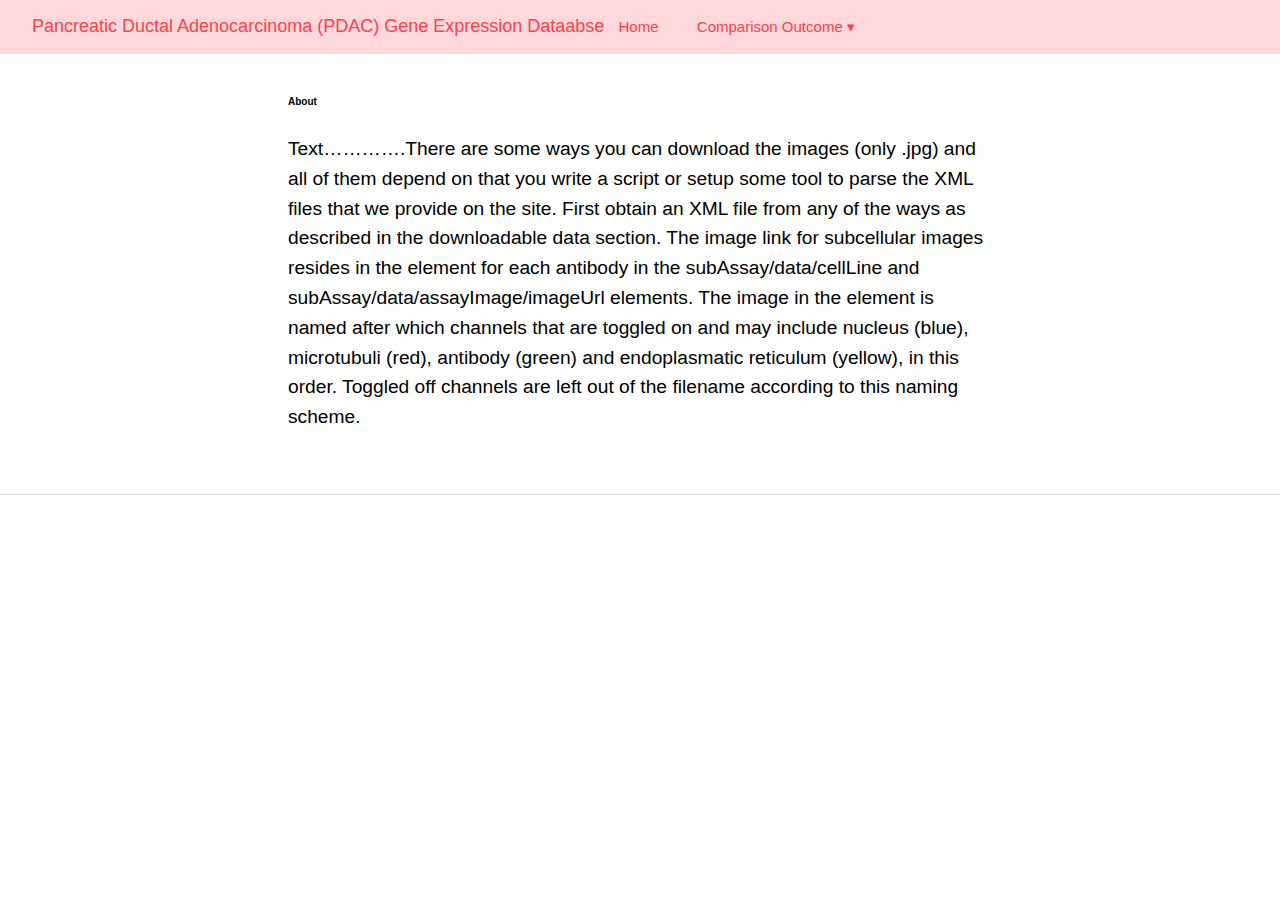
==== index.html @ 419b95de "da" ====
<!DOCTYPE html>

<html xmlns="http://www.w3.org/1999/xhtml" lang="" xml:lang="">

<head>
  <meta charset="utf-8"/>
  <meta name="viewport" content="width=device-width, initial-scale=1"/>
  <meta http-equiv="X-UA-Compatible" content="IE=Edge,chrome=1"/>
  <meta name="generator" content="distill" />

  <style type="text/css">
  /* Hide doc at startup (prevent jankiness while JS renders/transforms) */
  body {
    visibility: hidden;
  }
  </style>

 <!--radix_placeholder_import_source-->
 <!--/radix_placeholder_import_source-->

<style type="text/css">code{white-space: pre;}</style>
<style type="text/css" data-origin="pandoc">
code.sourceCode > span { display: inline-block; line-height: 1.25; }
code.sourceCode > span { color: inherit; text-decoration: inherit; }
code.sourceCode > span:empty { height: 1.2em; }
.sourceCode { overflow: visible; }
code.sourceCode { white-space: pre; position: relative; }
div.sourceCode { margin: 1em 0; }
pre.sourceCode { margin: 0; }
@media screen {
div.sourceCode { overflow: auto; }
}
@media print {
code.sourceCode { white-space: pre-wrap; }
code.sourceCode > span { text-indent: -5em; padding-left: 5em; }
}
pre.numberSource code
  { counter-reset: source-line 0; }
pre.numberSource code > span
  { position: relative; left: -4em; counter-increment: source-line; }
pre.numberSource code > span > a:first-child::before
  { content: counter(source-line);
    position: relative; left: -1em; text-align: right; vertical-align: baseline;
    border: none; display: inline-block;
    -webkit-touch-callout: none; -webkit-user-select: none;
    -khtml-user-select: none; -moz-user-select: none;
    -ms-user-select: none; user-select: none;
    padding: 0 4px; width: 4em;
    color: #aaaaaa;
  }
pre.numberSource { margin-left: 3em; border-left: 1px solid #aaaaaa;  padding-left: 4px; }
div.sourceCode
  {   }
@media screen {
code.sourceCode > span > a:first-child::before { text-decoration: underline; }
}
code span.al { color: #ad0000; } /* Alert */
code span.an { color: #5e5e5e; } /* Annotation */
code span.at { } /* Attribute */
code span.bn { color: #ad0000; } /* BaseN */
code span.bu { } /* BuiltIn */
code span.cf { color: #007ba5; } /* ControlFlow */
code span.ch { color: #20794d; } /* Char */
code span.cn { color: #8f5902; } /* Constant */
code span.co { color: #5e5e5e; } /* Comment */
code span.cv { color: #5e5e5e; font-style: italic; } /* CommentVar */
code span.do { color: #5e5e5e; font-style: italic; } /* Documentation */
code span.dt { color: #ad0000; } /* DataType */
code span.dv { color: #ad0000; } /* DecVal */
code span.er { color: #ad0000; } /* Error */
code span.ex { } /* Extension */
code span.fl { color: #ad0000; } /* Float */
code span.fu { color: #4758ab; } /* Function */
code span.im { } /* Import */
code span.in { color: #5e5e5e; } /* Information */
code span.kw { color: #007ba5; } /* Keyword */
code span.op { color: #5e5e5e; } /* Operator */
code span.ot { color: #007ba5; } /* Other */
code span.pp { color: #ad0000; } /* Preprocessor */
code span.sc { color: #5e5e5e; } /* SpecialChar */
code span.ss { color: #20794d; } /* SpecialString */
code span.st { color: #20794d; } /* String */
code span.va { color: #111111; } /* Variable */
code span.vs { color: #20794d; } /* VerbatimString */
code span.wa { color: #5e5e5e; font-style: italic; } /* Warning */
</style>


  <!--radix_placeholder_meta_tags-->
  <title>Pancreatic Ductal Adenocarcinoma (PDAC) Gene Expression Dataabse: About</title>
  
  <meta property="description" itemprop="description" content="Text.............There are some ways you can download the images (only .jpg) and all of them depend on that you write a script or setup some tool to parse the XML files that we provide on the site.&#10;First obtain an XML file from any of the ways as described in the downloadable data section. The image link for subcellular images resides in the element for each antibody in the subAssay/data/cellLine and subAssay/data/assayImage/imageUrl elements. The image in the element is named after which channels that are toggled on and may include nucleus (blue), microtubuli (red), antibody (green) and endoplasmatic reticulum (yellow), in this order. Toggled off channels are left out of the filename according to this naming scheme."/>
  
  
  
  <!--  https://developers.facebook.com/docs/sharing/webmasters#markup -->
  <meta property="og:title" content="Pancreatic Ductal Adenocarcinoma (PDAC) Gene Expression Dataabse: About"/>
  <meta property="og:type" content="article"/>
  <meta property="og:description" content="Text.............There are some ways you can download the images (only .jpg) and all of them depend on that you write a script or setup some tool to parse the XML files that we provide on the site.&#10;First obtain an XML file from any of the ways as described in the downloadable data section. The image link for subcellular images resides in the element for each antibody in the subAssay/data/cellLine and subAssay/data/assayImage/imageUrl elements. The image in the element is named after which channels that are toggled on and may include nucleus (blue), microtubuli (red), antibody (green) and endoplasmatic reticulum (yellow), in this order. Toggled off channels are left out of the filename according to this naming scheme."/>
  <meta property="og:locale" content="en_US"/>
  <meta property="og:site_name" content="Pancreatic Ductal Adenocarcinoma (PDAC) Gene Expression Dataabse"/>
  
  <!--  https://dev.twitter.com/cards/types/summary -->
  <meta property="twitter:card" content="summary"/>
  <meta property="twitter:title" content="Pancreatic Ductal Adenocarcinoma (PDAC) Gene Expression Dataabse: About"/>
  <meta property="twitter:description" content="Text.............There are some ways you can download the images (only .jpg) and all of them depend on that you write a script or setup some tool to parse the XML files that we provide on the site.&#10;First obtain an XML file from any of the ways as described in the downloadable data section. The image link for subcellular images resides in the element for each antibody in the subAssay/data/cellLine and subAssay/data/assayImage/imageUrl elements. The image in the element is named after which channels that are toggled on and may include nucleus (blue), microtubuli (red), antibody (green) and endoplasmatic reticulum (yellow), in this order. Toggled off channels are left out of the filename according to this naming scheme."/>
  
  <!--/radix_placeholder_meta_tags-->
  <!--radix_placeholder_rmarkdown_metadata-->
  
  <script type="text/json" id="radix-rmarkdown-metadata">
  {"type":"list","attributes":{"names":{"type":"character","attributes":{},"value":["title","output","description"]}},"value":[{"type":"character","attributes":{},"value":["About"]},{"type":"list","attributes":{"names":{"type":"character","attributes":{},"value":["html_document"]}},"value":[{"type":"list","attributes":{"names":{"type":"character","attributes":{},"value":["df_print"]}},"value":[{"type":"character","attributes":{},"value":["paged"]}]}]},{"type":"character","attributes":{},"value":["Text.............There are some ways you can download the images (only .jpg) and all of them depend on that you write a script or setup some tool to parse the XML files that we provide on the site.\nFirst obtain an XML file from any of the ways as described in the downloadable data section. The image link for subcellular images resides in the element for each antibody in the subAssay/data/cellLine and subAssay/data/assayImage/imageUrl elements. The image in the element is named after which channels that are toggled on and may include nucleus (blue), microtubuli (red), antibody (green) and endoplasmatic reticulum (yellow), in this order. Toggled off channels are left out of the filename according to this naming scheme.\n"]}]}
  </script>
  <!--/radix_placeholder_rmarkdown_metadata-->
  <!--radix_placeholder_navigation_in_header-->
  <meta name="distill:offset" content=""/>
  
  <script type="application/javascript">
  
    window.headroom_prevent_pin = false;
  
    window.document.addEventListener("DOMContentLoaded", function (event) {
  
      // initialize headroom for banner
      var header = $('header').get(0);
      var headerHeight = header.offsetHeight;
      var headroom = new Headroom(header, {
        tolerance: 5,
        onPin : function() {
          if (window.headroom_prevent_pin) {
            window.headroom_prevent_pin = false;
            headroom.unpin();
          }
        }
      });
      headroom.init();
      if(window.location.hash)
        headroom.unpin();
      $(header).addClass('headroom--transition');
  
      // offset scroll location for banner on hash change
      // (see: https://github.com/WickyNilliams/headroom.js/issues/38)
      window.addEventListener("hashchange", function(event) {
        window.scrollTo(0, window.pageYOffset - (headerHeight + 25));
      });
  
      // responsive menu
      $('.distill-site-header').each(function(i, val) {
        var topnav = $(this);
        var toggle = topnav.find('.nav-toggle');
        toggle.on('click', function() {
          topnav.toggleClass('responsive');
        });
      });
  
      // nav dropdowns
      $('.nav-dropbtn').click(function(e) {
        $(this).next('.nav-dropdown-content').toggleClass('nav-dropdown-active');
        $(this).parent().siblings('.nav-dropdown')
           .children('.nav-dropdown-content').removeClass('nav-dropdown-active');
      });
      $("body").click(function(e){
        $('.nav-dropdown-content').removeClass('nav-dropdown-active');
      });
      $(".nav-dropdown").click(function(e){
        e.stopPropagation();
      });
    });
  </script>
  
  <style type="text/css">
  
  /* Theme (user-documented overrideables for nav appearance) */
  
  .distill-site-nav {
    color: rgba(255, 255, 255, 0.8);
    background-color: #0F2E3D;
    font-size: 15px;
    font-weight: 300;
  }
  
  .distill-site-nav a {
    color: inherit;
    text-decoration: none;
  }
  
  .distill-site-nav a:hover {
    color: white;
  }
  
  @media print {
    .distill-site-nav {
      display: none;
    }
  }
  
  .distill-site-header {
  
  }
  
  .distill-site-footer {
  
  }
  
  
  /* Site Header */
  
  .distill-site-header {
    width: 100%;
    box-sizing: border-box;
    z-index: 3;
  }
  
  .distill-site-header .nav-left {
    display: inline-block;
    margin-left: 8px;
  }
  
  @media screen and (max-width: 768px) {
    .distill-site-header .nav-left {
      margin-left: 0;
    }
  }
  
  
  .distill-site-header .nav-right {
    float: right;
    margin-right: 8px;
  }
  
  .distill-site-header a,
  .distill-site-header .title {
    display: inline-block;
    text-align: center;
    padding: 14px 10px 14px 10px;
  }
  
  .distill-site-header .title {
    font-size: 18px;
    min-width: 150px;
  }
  
  .distill-site-header .logo {
    padding: 0;
  }
  
  .distill-site-header .logo img {
    display: none;
    max-height: 20px;
    width: auto;
    margin-bottom: -4px;
  }
  
  .distill-site-header .nav-image img {
    max-height: 18px;
    width: auto;
    display: inline-block;
    margin-bottom: -3px;
  }
  
  
  
  @media screen and (min-width: 1000px) {
    .distill-site-header .logo img {
      display: inline-block;
    }
    .distill-site-header .nav-left {
      margin-left: 20px;
    }
    .distill-site-header .nav-right {
      margin-right: 20px;
    }
    .distill-site-header .title {
      padding-left: 12px;
    }
  }
  
  
  .distill-site-header .nav-toggle {
    display: none;
  }
  
  .nav-dropdown {
    display: inline-block;
    position: relative;
  }
  
  .nav-dropdown .nav-dropbtn {
    border: none;
    outline: none;
    color: rgba(255, 255, 255, 0.8);
    padding: 16px 10px;
    background-color: transparent;
    font-family: inherit;
    font-size: inherit;
    font-weight: inherit;
    margin: 0;
    margin-top: 1px;
    z-index: 2;
  }
  
  .nav-dropdown-content {
    display: none;
    position: absolute;
    background-color: white;
    min-width: 200px;
    border: 1px solid rgba(0,0,0,0.15);
    border-radius: 4px;
    box-shadow: 0px 8px 16px 0px rgba(0,0,0,0.1);
    z-index: 1;
    margin-top: 2px;
    white-space: nowrap;
    padding-top: 4px;
    padding-bottom: 4px;
  }
  
  .nav-dropdown-content hr {
    margin-top: 4px;
    margin-bottom: 4px;
    border: none;
    border-bottom: 1px solid rgba(0, 0, 0, 0.1);
  }
  
  .nav-dropdown-active {
    display: block;
  }
  
  .nav-dropdown-content a, .nav-dropdown-content .nav-dropdown-header {
    color: black;
    padding: 6px 24px;
    text-decoration: none;
    display: block;
    text-align: left;
  }
  
  .nav-dropdown-content .nav-dropdown-header {
    display: block;
    padding: 5px 24px;
    padding-bottom: 0;
    text-transform: uppercase;
    font-size: 14px;
    color: #999999;
    white-space: nowrap;
  }
  
  .nav-dropdown:hover .nav-dropbtn {
    color: white;
  }
  
  .nav-dropdown-content a:hover {
    background-color: #ddd;
    color: black;
  }
  
  .nav-right .nav-dropdown-content {
    margin-left: -45%;
    right: 0;
  }
  
  @media screen and (max-width: 768px) {
    .distill-site-header a, .distill-site-header .nav-dropdown  {display: none;}
    .distill-site-header a.nav-toggle {
      float: right;
      display: block;
    }
    .distill-site-header .title {
      margin-left: 0;
    }
    .distill-site-header .nav-right {
      margin-right: 0;
    }
    .distill-site-header {
      overflow: hidden;
    }
    .nav-right .nav-dropdown-content {
      margin-left: 0;
    }
  }
  
  
  @media screen and (max-width: 768px) {
    .distill-site-header.responsive {position: relative; min-height: 500px; }
    .distill-site-header.responsive a.nav-toggle {
      position: absolute;
      right: 0;
      top: 0;
    }
    .distill-site-header.responsive a,
    .distill-site-header.responsive .nav-dropdown {
      display: block;
      text-align: left;
    }
    .distill-site-header.responsive .nav-left,
    .distill-site-header.responsive .nav-right {
      width: 100%;
    }
    .distill-site-header.responsive .nav-dropdown {float: none;}
    .distill-site-header.responsive .nav-dropdown-content {position: relative;}
    .distill-site-header.responsive .nav-dropdown .nav-dropbtn {
      display: block;
      width: 100%;
      text-align: left;
    }
  }
  
  /* Site Footer */
  
  .distill-site-footer {
    width: 100%;
    overflow: hidden;
    box-sizing: border-box;
    z-index: 3;
    margin-top: 30px;
    padding-top: 30px;
    padding-bottom: 30px;
    text-align: center;
  }
  
  /* Headroom */
  
  d-title {
    padding-top: 6rem;
  }
  
  @media print {
    d-title {
      padding-top: 4rem;
    }
  }
  
  .headroom {
    z-index: 1000;
    position: fixed;
    top: 0;
    left: 0;
    right: 0;
  }
  
  .headroom--transition {
    transition: all .4s ease-in-out;
  }
  
  .headroom--unpinned {
    top: -100px;
  }
  
  .headroom--pinned {
    top: 0;
  }
  
  /* adjust viewport for navbar height */
  /* helps vertically center bootstrap (non-distill) content */
  .min-vh-100 {
    min-height: calc(100vh - 100px) !important;
  }
  
  </style>
  
  <script src="site_libs/jquery-3.6.0/jquery-3.6.0.min.js"></script>
  <link href="site_libs/font-awesome-5.1.0/css/all.css" rel="stylesheet"/>
  <link href="site_libs/font-awesome-5.1.0/css/v4-shims.css" rel="stylesheet"/>
  <script src="site_libs/headroom-0.9.4/headroom.min.js"></script>
  <script src="site_libs/autocomplete-0.37.1/autocomplete.min.js"></script>
  <script src="site_libs/fuse-6.4.1/fuse.min.js"></script>
  
  <script type="application/javascript">
  
  function getMeta(metaName) {
    var metas = document.getElementsByTagName('meta');
    for (let i = 0; i < metas.length; i++) {
      if (metas[i].getAttribute('name') === metaName) {
        return metas[i].getAttribute('content');
      }
    }
    return '';
  }
  
  function offsetURL(url) {
    var offset = getMeta('distill:offset');
    return offset ? offset + '/' + url : url;
  }
  
  function createFuseIndex() {
  
    // create fuse index
    var options = {
      keys: [
        { name: 'title', weight: 20 },
        { name: 'categories', weight: 15 },
        { name: 'description', weight: 10 },
        { name: 'contents', weight: 5 },
      ],
      ignoreLocation: true,
      threshold: 0
    };
    var fuse = new window.Fuse([], options);
  
    // fetch the main search.json
    return fetch(offsetURL('search.json'))
      .then(function(response) {
        if (response.status == 200) {
          return response.json().then(function(json) {
            // index main articles
            json.articles.forEach(function(article) {
              fuse.add(article);
            });
            // download collections and index their articles
            return Promise.all(json.collections.map(function(collection) {
              return fetch(offsetURL(collection)).then(function(response) {
                if (response.status === 200) {
                  return response.json().then(function(articles) {
                    articles.forEach(function(article) {
                      fuse.add(article);
                    });
                  })
                } else {
                  return Promise.reject(
                    new Error('Unexpected status from search index request: ' +
                              response.status)
                  );
                }
              });
            })).then(function() {
              return fuse;
            });
          });
  
        } else {
          return Promise.reject(
            new Error('Unexpected status from search index request: ' +
                        response.status)
          );
        }
      });
  }
  
  window.document.addEventListener("DOMContentLoaded", function (event) {
  
    // get search element (bail if we don't have one)
    var searchEl = window.document.getElementById('distill-search');
    if (!searchEl)
      return;
  
    createFuseIndex()
      .then(function(fuse) {
  
        // make search box visible
        searchEl.classList.remove('hidden');
  
        // initialize autocomplete
        var options = {
          autoselect: true,
          hint: false,
          minLength: 2,
        };
        window.autocomplete(searchEl, options, [{
          source: function(query, callback) {
            const searchOptions = {
              isCaseSensitive: false,
              shouldSort: true,
              minMatchCharLength: 2,
              limit: 10,
            };
            var results = fuse.search(query, searchOptions);
            callback(results
              .map(function(result) { return result.item; })
            );
          },
          templates: {
            suggestion: function(suggestion) {
              var img = suggestion.preview && Object.keys(suggestion.preview).length > 0
                ? `<img src="${offsetURL(suggestion.preview)}"</img>`
                : '';
              var html = `
                <div class="search-item">
                  <h3>${suggestion.title}</h3>
                  <div class="search-item-description">
                    ${suggestion.description || ''}
                  </div>
                  <div class="search-item-preview">
                    ${img}
                  </div>
                </div>
              `;
              return html;
            }
          }
        }]).on('autocomplete:selected', function(event, suggestion) {
          window.location.href = offsetURL(suggestion.path);
        });
        // remove inline display style on autocompleter (we want to
        // manage responsive display via css)
        $('.algolia-autocomplete').css("display", "");
      })
      .catch(function(error) {
        console.log(error);
      });
  
  });
  
  </script>
  
  <style type="text/css">
  
  .nav-search {
    font-size: x-small;
  }
  
  /* Algolioa Autocomplete */
  
  .algolia-autocomplete {
    display: inline-block;
    margin-left: 10px;
    vertical-align: sub;
    background-color: white;
    color: black;
    padding: 6px;
    padding-top: 8px;
    padding-bottom: 0;
    border-radius: 6px;
    border: 1px #0F2E3D solid;
    width: 180px;
  }
  
  
  @media screen and (max-width: 768px) {
    .distill-site-nav .algolia-autocomplete {
      display: none;
      visibility: hidden;
    }
    .distill-site-nav.responsive .algolia-autocomplete {
      display: inline-block;
      visibility: visible;
    }
    .distill-site-nav.responsive .algolia-autocomplete .aa-dropdown-menu {
      margin-left: 0;
      width: 400px;
      max-height: 400px;
    }
  }
  
  .algolia-autocomplete .aa-input, .algolia-autocomplete .aa-hint {
    width: 90%;
    outline: none;
    border: none;
  }
  
  .algolia-autocomplete .aa-hint {
    color: #999;
  }
  .algolia-autocomplete .aa-dropdown-menu {
    width: 550px;
    max-height: 70vh;
    overflow-x: visible;
    overflow-y: scroll;
    padding: 5px;
    margin-top: 3px;
    margin-left: -150px;
    background-color: #fff;
    border-radius: 5px;
    border: 1px solid #999;
    border-top: none;
  }
  
  .algolia-autocomplete .aa-dropdown-menu .aa-suggestion {
    cursor: pointer;
    padding: 5px 4px;
    border-bottom: 1px solid #eee;
  }
  
  .algolia-autocomplete .aa-dropdown-menu .aa-suggestion:last-of-type {
    border-bottom: none;
    margin-bottom: 2px;
  }
  
  .algolia-autocomplete .aa-dropdown-menu .aa-suggestion .search-item {
    overflow: hidden;
    font-size: 0.8em;
    line-height: 1.4em;
  }
  
  .algolia-autocomplete .aa-dropdown-menu .aa-suggestion .search-item h3 {
    font-size: 1rem;
    margin-block-start: 0;
    margin-block-end: 5px;
  }
  
  .algolia-autocomplete .aa-dropdown-menu .aa-suggestion .search-item-description {
    display: inline-block;
    overflow: hidden;
    height: 2.8em;
    width: 80%;
    margin-right: 4%;
  }
  
  .algolia-autocomplete .aa-dropdown-menu .aa-suggestion .search-item-preview {
    display: inline-block;
    width: 15%;
  }
  
  .algolia-autocomplete .aa-dropdown-menu .aa-suggestion .search-item-preview img {
    height: 3em;
    width: auto;
    display: none;
  }
  
  .algolia-autocomplete .aa-dropdown-menu .aa-suggestion .search-item-preview img[src] {
    display: initial;
  }
  
  .algolia-autocomplete .aa-dropdown-menu .aa-suggestion.aa-cursor {
    background-color: #eee;
  }
  .algolia-autocomplete .aa-dropdown-menu .aa-suggestion em {
    font-weight: bold;
    font-style: normal;
  }
  
  </style>
  
  
  <!--/radix_placeholder_navigation_in_header-->
  <!--radix_placeholder_distill-->
  
  <style type="text/css">
  
  body {
    background-color: white;
  }
  
  .pandoc-table {
    width: 100%;
  }
  
  .pandoc-table>caption {
    margin-bottom: 10px;
  }
  
  .pandoc-table th:not([align]) {
    text-align: left;
  }
  
  .pagedtable-footer {
    font-size: 15px;
  }
  
  d-byline .byline {
    grid-template-columns: 2fr 2fr;
  }
  
  d-byline .byline h3 {
    margin-block-start: 1.5em;
  }
  
  d-byline .byline .authors-affiliations h3 {
    margin-block-start: 0.5em;
  }
  
  .authors-affiliations .orcid-id {
    width: 16px;
    height:16px;
    margin-left: 4px;
    margin-right: 4px;
    vertical-align: middle;
    padding-bottom: 2px;
  }
  
  d-title .dt-tags {
    margin-top: 1em;
    grid-column: text;
  }
  
  .dt-tags .dt-tag {
    text-decoration: none;
    display: inline-block;
    color: rgba(0,0,0,0.6);
    padding: 0em 0.4em;
    margin-right: 0.5em;
    margin-bottom: 0.4em;
    font-size: 70%;
    border: 1px solid rgba(0,0,0,0.2);
    border-radius: 3px;
    text-transform: uppercase;
    font-weight: 500;
  }
  
  d-article table.gt_table td,
  d-article table.gt_table th {
    border-bottom: none;
  }
  
  .html-widget {
    margin-bottom: 2.0em;
  }
  
  .l-screen-inset {
    padding-right: 16px;
  }
  
  .l-screen .caption {
    margin-left: 10px;
  }
  
  .shaded {
    background: rgb(247, 247, 247);
    padding-top: 20px;
    padding-bottom: 20px;
    border-top: 1px solid rgba(0, 0, 0, 0.1);
    border-bottom: 1px solid rgba(0, 0, 0, 0.1);
  }
  
  .shaded .html-widget {
    margin-bottom: 0;
    border: 1px solid rgba(0, 0, 0, 0.1);
  }
  
  .shaded .shaded-content {
    background: white;
  }
  
  .text-output {
    margin-top: 0;
    line-height: 1.5em;
  }
  
  .hidden {
    display: none !important;
  }
  
  d-article {
    padding-top: 2.5rem;
    padding-bottom: 30px;
  }
  
  d-appendix {
    padding-top: 30px;
  }
  
  d-article>p>img {
    width: 100%;
  }
  
  d-article h2 {
    margin: 1rem 0 1.5rem 0;
  }
  
  d-article h3 {
    margin-top: 1.5rem;
  }
  
  d-article iframe {
    border: 1px solid rgba(0, 0, 0, 0.1);
    margin-bottom: 2.0em;
    width: 100%;
  }
  
  /* Tweak code blocks */
  
  d-article div.sourceCode code,
  d-article pre code {
    font-family: Consolas, Monaco, 'Andale Mono', 'Ubuntu Mono', monospace;
  }
  
  d-article pre,
  d-article div.sourceCode,
  d-article div.sourceCode pre {
    overflow: auto;
  }
  
  d-article div.sourceCode {
    background-color: white;
  }
  
  d-article div.sourceCode pre {
    padding-left: 10px;
    font-size: 12px;
    border-left: 2px solid rgba(0,0,0,0.1);
  }
  
  d-article pre {
    font-size: 12px;
    color: black;
    background: none;
    margin-top: 0;
    text-align: left;
    white-space: pre;
    word-spacing: normal;
    word-break: normal;
    word-wrap: normal;
    line-height: 1.5;
  
    -moz-tab-size: 4;
    -o-tab-size: 4;
    tab-size: 4;
  
    -webkit-hyphens: none;
    -moz-hyphens: none;
    -ms-hyphens: none;
    hyphens: none;
  }
  
  d-article pre a {
    border-bottom: none;
  }
  
  d-article pre a:hover {
    border-bottom: none;
    text-decoration: underline;
  }
  
  d-article details {
    grid-column: text;
    margin-bottom: 0.8em;
  }
  
  @media(min-width: 768px) {
  
  d-article pre,
  d-article div.sourceCode,
  d-article div.sourceCode pre {
    overflow: visible !important;
  }
  
  d-article div.sourceCode pre {
    padding-left: 18px;
    font-size: 14px;
  }
  
  d-article pre {
    font-size: 14px;
  }
  
  }
  
  figure img.external {
    background: white;
    border: 1px solid rgba(0, 0, 0, 0.1);
    box-shadow: 0 1px 8px rgba(0, 0, 0, 0.1);
    padding: 18px;
    box-sizing: border-box;
  }
  
  /* CSS for d-contents */
  
  .d-contents {
    grid-column: text;
    color: rgba(0,0,0,0.8);
    font-size: 0.9em;
    padding-bottom: 1em;
    margin-bottom: 1em;
    padding-bottom: 0.5em;
    margin-bottom: 1em;
    padding-left: 0.25em;
    justify-self: start;
  }
  
  @media(min-width: 1000px) {
    .d-contents.d-contents-float {
      height: 0;
      grid-column-start: 1;
      grid-column-end: 4;
      justify-self: center;
      padding-right: 3em;
      padding-left: 2em;
    }
  }
  
  .d-contents nav h3 {
    font-size: 18px;
    margin-top: 0;
    margin-bottom: 1em;
  }
  
  .d-contents li {
    list-style-type: none
  }
  
  .d-contents nav > ul {
    padding-left: 0;
  }
  
  .d-contents ul {
    padding-left: 1em
  }
  
  .d-contents nav ul li {
    margin-top: 0.6em;
    margin-bottom: 0.2em;
  }
  
  .d-contents nav a {
    font-size: 13px;
    border-bottom: none;
    text-decoration: none
    color: rgba(0, 0, 0, 0.8);
  }
  
  .d-contents nav a:hover {
    text-decoration: underline solid rgba(0, 0, 0, 0.6)
  }
  
  .d-contents nav > ul > li > a {
    font-weight: 600;
  }
  
  .d-contents nav > ul > li > ul {
    font-weight: inherit;
  }
  
  .d-contents nav > ul > li > ul > li {
    margin-top: 0.2em;
  }
  
  
  .d-contents nav ul {
    margin-top: 0;
    margin-bottom: 0.25em;
  }
  
  .d-article-with-toc h2:nth-child(2) {
    margin-top: 0;
  }
  
  
  /* Figure */
  
  .figure {
    position: relative;
    margin-bottom: 2.5em;
    margin-top: 1.5em;
  }
  
  .figure img {
    width: 100%;
  }
  
  .figure .caption {
    color: rgba(0, 0, 0, 0.6);
    font-size: 12px;
    line-height: 1.5em;
  }
  
  .figure img.external {
    background: white;
    border: 1px solid rgba(0, 0, 0, 0.1);
    box-shadow: 0 1px 8px rgba(0, 0, 0, 0.1);
    padding: 18px;
    box-sizing: border-box;
  }
  
  .figure .caption a {
    color: rgba(0, 0, 0, 0.6);
  }
  
  .figure .caption b,
  .figure .caption strong, {
    font-weight: 600;
    color: rgba(0, 0, 0, 1.0);
  }
  
  /* Citations */
  
  d-article .citation {
    color: inherit;
    cursor: inherit;
  }
  
  div.hanging-indent{
    margin-left: 1em; text-indent: -1em;
  }
  
  /* Citation hover box */
  
  .tippy-box[data-theme~=light-border] {
    background-color: rgba(250, 250, 250, 0.95);
  }
  
  .tippy-content > p {
    margin-bottom: 0;
    padding: 2px;
  }
  
  
  /* Tweak 1000px media break to show more text */
  
  @media(min-width: 1000px) {
    .base-grid,
    distill-header,
    d-title,
    d-abstract,
    d-article,
    d-appendix,
    distill-appendix,
    d-byline,
    d-footnote-list,
    d-citation-list,
    distill-footer {
      grid-template-columns: [screen-start] 1fr [page-start kicker-start] 80px [middle-start] 50px [text-start kicker-end] 65px 65px 65px 65px 65px 65px 65px 65px [text-end gutter-start] 65px [middle-end] 65px [page-end gutter-end] 1fr [screen-end];
      grid-column-gap: 16px;
    }
  
    .grid {
      grid-column-gap: 16px;
    }
  
    d-article {
      font-size: 1.06rem;
      line-height: 1.7em;
    }
    figure .caption, .figure .caption, figure figcaption {
      font-size: 13px;
    }
  }
  
  @media(min-width: 1180px) {
    .base-grid,
    distill-header,
    d-title,
    d-abstract,
    d-article,
    d-appendix,
    distill-appendix,
    d-byline,
    d-footnote-list,
    d-citation-list,
    distill-footer {
      grid-template-columns: [screen-start] 1fr [page-start kicker-start] 60px [middle-start] 60px [text-start kicker-end] 60px 60px 60px 60px 60px 60px 60px 60px [text-end gutter-start] 60px [middle-end] 60px [page-end gutter-end] 1fr [screen-end];
      grid-column-gap: 32px;
    }
  
    .grid {
      grid-column-gap: 32px;
    }
  }
  
  
  /* Get the citation styles for the appendix (not auto-injected on render since
     we do our own rendering of the citation appendix) */
  
  d-appendix .citation-appendix,
  .d-appendix .citation-appendix {
    font-size: 11px;
    line-height: 15px;
    border-left: 1px solid rgba(0, 0, 0, 0.1);
    padding-left: 18px;
    border: 1px solid rgba(0,0,0,0.1);
    background: rgba(0, 0, 0, 0.02);
    padding: 10px 18px;
    border-radius: 3px;
    color: rgba(150, 150, 150, 1);
    overflow: hidden;
    margin-top: -12px;
    white-space: pre-wrap;
    word-wrap: break-word;
  }
  
  /* Include appendix styles here so they can be overridden */
  
  d-appendix {
    contain: layout style;
    font-size: 0.8em;
    line-height: 1.7em;
    margin-top: 60px;
    margin-bottom: 0;
    border-top: 1px solid rgba(0, 0, 0, 0.1);
    color: rgba(0,0,0,0.5);
    padding-top: 60px;
    padding-bottom: 48px;
  }
  
  d-appendix h3 {
    grid-column: page-start / text-start;
    font-size: 15px;
    font-weight: 500;
    margin-top: 1em;
    margin-bottom: 0;
    color: rgba(0,0,0,0.65);
  }
  
  d-appendix h3 + * {
    margin-top: 1em;
  }
  
  d-appendix ol {
    padding: 0 0 0 15px;
  }
  
  @media (min-width: 768px) {
    d-appendix ol {
      padding: 0 0 0 30px;
      margin-left: -30px;
    }
  }
  
  d-appendix li {
    margin-bottom: 1em;
  }
  
  d-appendix a {
    color: rgba(0, 0, 0, 0.6);
  }
  
  d-appendix > * {
    grid-column: text;
  }
  
  d-appendix > d-footnote-list,
  d-appendix > d-citation-list,
  d-appendix > distill-appendix {
    grid-column: screen;
  }
  
  /* Include footnote styles here so they can be overridden */
  
  d-footnote-list {
    contain: layout style;
  }
  
  d-footnote-list > * {
    grid-column: text;
  }
  
  d-footnote-list a.footnote-backlink {
    color: rgba(0,0,0,0.3);
    padding-left: 0.5em;
  }
  
  
  
  /* Anchor.js */
  
  .anchorjs-link {
    /*transition: all .25s linear; */
    text-decoration: none;
    border-bottom: none;
  }
  *:hover > .anchorjs-link {
    margin-left: -1.125em !important;
    text-decoration: none;
    border-bottom: none;
  }
  
  /* Social footer */
  
  .social_footer {
    margin-top: 30px;
    margin-bottom: 0;
    color: rgba(0,0,0,0.67);
  }
  
  .disqus-comments {
    margin-right: 30px;
  }
  
  .disqus-comment-count {
    border-bottom: 1px solid rgba(0, 0, 0, 0.4);
    cursor: pointer;
  }
  
  #disqus_thread {
    margin-top: 30px;
  }
  
  .article-sharing a {
    border-bottom: none;
    margin-right: 8px;
  }
  
  .article-sharing a:hover {
    border-bottom: none;
  }
  
  .sidebar-section.subscribe {
    font-size: 12px;
    line-height: 1.6em;
  }
  
  .subscribe p {
    margin-bottom: 0.5em;
  }
  
  
  .article-footer .subscribe {
    font-size: 15px;
    margin-top: 45px;
  }
  
  
  .sidebar-section.custom {
    font-size: 12px;
    line-height: 1.6em;
  }
  
  .custom p {
    margin-bottom: 0.5em;
  }
  
  /* Styles for listing layout (hide title) */
  .layout-listing d-title, .layout-listing .d-title {
    display: none;
  }
  
  /* Styles for posts lists (not auto-injected) */
  
  
  .posts-with-sidebar {
    padding-left: 45px;
    padding-right: 45px;
  }
  
  .posts-list .description h2,
  .posts-list .description p {
    font-family: -apple-system, BlinkMacSystemFont, "Segoe UI", Roboto, Oxygen, Ubuntu, Cantarell, "Fira Sans", "Droid Sans", "Helvetica Neue", Arial, sans-serif;
  }
  
  .posts-list .description h2 {
    font-weight: 700;
    border-bottom: none;
    padding-bottom: 0;
  }
  
  .posts-list h2.post-tag {
    border-bottom: 1px solid rgba(0, 0, 0, 0.2);
    padding-bottom: 12px;
  }
  .posts-list {
    margin-top: 60px;
    margin-bottom: 24px;
  }
  
  .posts-list .post-preview {
    text-decoration: none;
    overflow: hidden;
    display: block;
    border-bottom: 1px solid rgba(0, 0, 0, 0.1);
    padding: 24px 0;
  }
  
  .post-preview-last {
    border-bottom: none !important;
  }
  
  .posts-list .posts-list-caption {
    grid-column: screen;
    font-weight: 400;
  }
  
  .posts-list .post-preview h2 {
    margin: 0 0 6px 0;
    line-height: 1.2em;
    font-style: normal;
    font-size: 24px;
  }
  
  .posts-list .post-preview p {
    margin: 0 0 12px 0;
    line-height: 1.4em;
    font-size: 16px;
  }
  
  .posts-list .post-preview .thumbnail {
    box-sizing: border-box;
    margin-bottom: 24px;
    position: relative;
    max-width: 500px;
  }
  .posts-list .post-preview img {
    width: 100%;
    display: block;
  }
  
  .posts-list .metadata {
    font-size: 12px;
    line-height: 1.4em;
    margin-bottom: 18px;
  }
  
  .posts-list .metadata > * {
    display: inline-block;
  }
  
  .posts-list .metadata .publishedDate {
    margin-right: 2em;
  }
  
  .posts-list .metadata .dt-authors {
    display: block;
    margin-top: 0.3em;
    margin-right: 2em;
  }
  
  .posts-list .dt-tags {
    display: block;
    line-height: 1em;
  }
  
  .posts-list .dt-tags .dt-tag {
    display: inline-block;
    color: rgba(0,0,0,0.6);
    padding: 0.3em 0.4em;
    margin-right: 0.2em;
    margin-bottom: 0.4em;
    font-size: 60%;
    border: 1px solid rgba(0,0,0,0.2);
    border-radius: 3px;
    text-transform: uppercase;
    font-weight: 500;
  }
  
  .posts-list img {
    opacity: 1;
  }
  
  .posts-list img[data-src] {
    opacity: 0;
  }
  
  .posts-more {
    clear: both;
  }
  
  
  .posts-sidebar {
    font-size: 16px;
  }
  
  .posts-sidebar h3 {
    font-size: 16px;
    margin-top: 0;
    margin-bottom: 0.5em;
    font-weight: 400;
    text-transform: uppercase;
  }
  
  .sidebar-section {
    margin-bottom: 30px;
  }
  
  .categories ul {
    list-style-type: none;
    margin: 0;
    padding: 0;
  }
  
  .categories li {
    color: rgba(0, 0, 0, 0.8);
    margin-bottom: 0;
  }
  
  .categories li>a {
    border-bottom: none;
  }
  
  .categories li>a:hover {
    border-bottom: 1px solid rgba(0, 0, 0, 0.4);
  }
  
  .categories .active {
    font-weight: 600;
  }
  
  .categories .category-count {
    color: rgba(0, 0, 0, 0.4);
  }
  
  
  @media(min-width: 768px) {
    .posts-list .post-preview h2 {
      font-size: 26px;
    }
    .posts-list .post-preview .thumbnail {
      float: right;
      width: 30%;
      margin-bottom: 0;
    }
    .posts-list .post-preview .description {
      float: left;
      width: 45%;
    }
    .posts-list .post-preview .metadata {
      float: left;
      width: 20%;
      margin-top: 8px;
    }
    .posts-list .post-preview p {
      margin: 0 0 12px 0;
      line-height: 1.5em;
      font-size: 16px;
    }
    .posts-with-sidebar .posts-list {
      float: left;
      width: 75%;
    }
    .posts-with-sidebar .posts-sidebar {
      float: right;
      width: 20%;
      margin-top: 60px;
      padding-top: 24px;
      padding-bottom: 24px;
    }
  }
  
  
  /* Improve display for browsers without grid (IE/Edge <= 15) */
  
  .downlevel {
    line-height: 1.6em;
    font-family: -apple-system, BlinkMacSystemFont, "Segoe UI", Roboto, Oxygen, Ubuntu, Cantarell, "Fira Sans", "Droid Sans", "Helvetica Neue", Arial, sans-serif;
    margin: 0;
  }
  
  .downlevel .d-title {
    padding-top: 6rem;
    padding-bottom: 1.5rem;
  }
  
  .downlevel .d-title h1 {
    font-size: 50px;
    font-weight: 700;
    line-height: 1.1em;
    margin: 0 0 0.5rem;
  }
  
  .downlevel .d-title p {
    font-weight: 300;
    font-size: 1.2rem;
    line-height: 1.55em;
    margin-top: 0;
  }
  
  .downlevel .d-byline {
    padding-top: 0.8em;
    padding-bottom: 0.8em;
    font-size: 0.8rem;
    line-height: 1.8em;
  }
  
  .downlevel .section-separator {
    border: none;
    border-top: 1px solid rgba(0, 0, 0, 0.1);
  }
  
  .downlevel .d-article {
    font-size: 1.06rem;
    line-height: 1.7em;
    padding-top: 1rem;
    padding-bottom: 2rem;
  }
  
  
  .downlevel .d-appendix {
    padding-left: 0;
    padding-right: 0;
    max-width: none;
    font-size: 0.8em;
    line-height: 1.7em;
    margin-bottom: 0;
    color: rgba(0,0,0,0.5);
    padding-top: 40px;
    padding-bottom: 48px;
  }
  
  .downlevel .footnotes ol {
    padding-left: 13px;
  }
  
  .downlevel .base-grid,
  .downlevel .distill-header,
  .downlevel .d-title,
  .downlevel .d-abstract,
  .downlevel .d-article,
  .downlevel .d-appendix,
  .downlevel .distill-appendix,
  .downlevel .d-byline,
  .downlevel .d-footnote-list,
  .downlevel .d-citation-list,
  .downlevel .distill-footer,
  .downlevel .appendix-bottom,
  .downlevel .posts-container {
    padding-left: 40px;
    padding-right: 40px;
  }
  
  @media(min-width: 768px) {
    .downlevel .base-grid,
    .downlevel .distill-header,
    .downlevel .d-title,
    .downlevel .d-abstract,
    .downlevel .d-article,
    .downlevel .d-appendix,
    .downlevel .distill-appendix,
    .downlevel .d-byline,
    .downlevel .d-footnote-list,
    .downlevel .d-citation-list,
    .downlevel .distill-footer,
    .downlevel .appendix-bottom,
    .downlevel .posts-container {
    padding-left: 150px;
    padding-right: 150px;
    max-width: 900px;
  }
  }
  
  .downlevel pre code {
    display: block;
    border-left: 2px solid rgba(0, 0, 0, .1);
    padding: 0 0 0 20px;
    font-size: 14px;
  }
  
  .downlevel code, .downlevel pre {
    color: black;
    background: none;
    font-family: Consolas, Monaco, 'Andale Mono', 'Ubuntu Mono', monospace;
    text-align: left;
    white-space: pre;
    word-spacing: normal;
    word-break: normal;
    word-wrap: normal;
    line-height: 1.5;
  
    -moz-tab-size: 4;
    -o-tab-size: 4;
    tab-size: 4;
  
    -webkit-hyphens: none;
    -moz-hyphens: none;
    -ms-hyphens: none;
    hyphens: none;
  }
  
  .downlevel .posts-list .post-preview {
    color: inherit;
  }
  
  
  
  </style>
  
  <script type="application/javascript">
  
  function is_downlevel_browser() {
    if (bowser.isUnsupportedBrowser({ msie: "12", msedge: "16"},
                                   window.navigator.userAgent)) {
      return true;
    } else {
      return window.load_distill_framework === undefined;
    }
  }
  
  // show body when load is complete
  function on_load_complete() {
  
    // add anchors
    if (window.anchors) {
      window.anchors.options.placement = 'left';
      window.anchors.add('d-article > h2, d-article > h3, d-article > h4, d-article > h5');
    }
  
  
    // set body to visible
    document.body.style.visibility = 'visible';
  
    // force redraw for leaflet widgets
    if (window.HTMLWidgets) {
      var maps = window.HTMLWidgets.findAll(".leaflet");
      $.each(maps, function(i, el) {
        var map = this.getMap();
        map.invalidateSize();
        map.eachLayer(function(layer) {
          if (layer instanceof L.TileLayer)
            layer.redraw();
        });
      });
    }
  
    // trigger 'shown' so htmlwidgets resize
    $('d-article').trigger('shown');
  }
  
  function init_distill() {
  
    init_common();
  
    // create front matter
    var front_matter = $('<d-front-matter></d-front-matter>');
    $('#distill-front-matter').wrap(front_matter);
  
    // create d-title
    $('.d-title').changeElementType('d-title');
  
    // create d-byline
    var byline = $('<d-byline></d-byline>');
    $('.d-byline').replaceWith(byline);
  
    // create d-article
    var article = $('<d-article></d-article>');
    $('.d-article').wrap(article).children().unwrap();
  
    // move posts container into article
    $('.posts-container').appendTo($('d-article'));
  
    // create d-appendix
    $('.d-appendix').changeElementType('d-appendix');
  
    // flag indicating that we have appendix items
    var appendix = $('.appendix-bottom').children('h3').length > 0;
  
    // replace footnotes with <d-footnote>
    $('.footnote-ref').each(function(i, val) {
      appendix = true;
      var href = $(this).attr('href');
      var id = href.replace('#', '');
      var fn = $('#' + id);
      var fn_p = $('#' + id + '>p');
      fn_p.find('.footnote-back').remove();
      var text = fn_p.html();
      var dtfn = $('<d-footnote></d-footnote>');
      dtfn.html(text);
      $(this).replaceWith(dtfn);
    });
    // remove footnotes
    $('.footnotes').remove();
  
    // move refs into #references-listing
    $('#references-listing').replaceWith($('#refs'));
  
    $('h1.appendix, h2.appendix').each(function(i, val) {
      $(this).changeElementType('h3');
    });
    $('h3.appendix').each(function(i, val) {
      var id = $(this).attr('id');
      $('.d-contents a[href="#' + id + '"]').parent().remove();
      appendix = true;
      $(this).nextUntil($('h1, h2, h3')).addBack().appendTo($('d-appendix'));
    });
  
    // show d-appendix if we have appendix content
    $("d-appendix").css('display', appendix ? 'grid' : 'none');
  
    // localize layout chunks to just output
    $('.layout-chunk').each(function(i, val) {
  
      // capture layout
      var layout = $(this).attr('data-layout');
  
      // apply layout to markdown level block elements
      var elements = $(this).children().not('details, div.sourceCode, pre, script');
      elements.each(function(i, el) {
        var layout_div = $('<div class="' + layout + '"></div>');
        if (layout_div.hasClass('shaded')) {
          var shaded_content = $('<div class="shaded-content"></div>');
          $(this).wrap(shaded_content);
          $(this).parent().wrap(layout_div);
        } else {
          $(this).wrap(layout_div);
        }
      });
  
  
      // unwrap the layout-chunk div
      $(this).children().unwrap();
    });
  
    // remove code block used to force  highlighting css
    $('.distill-force-highlighting-css').parent().remove();
  
    // remove empty line numbers inserted by pandoc when using a
    // custom syntax highlighting theme
    $('code.sourceCode a:empty').remove();
  
    // load distill framework
    load_distill_framework();
  
    // wait for window.distillRunlevel == 4 to do post processing
    function distill_post_process() {
  
      if (!window.distillRunlevel || window.distillRunlevel < 4)
        return;
  
      // hide author/affiliations entirely if we have no authors
      var front_matter = JSON.parse($("#distill-front-matter").html());
      var have_authors = front_matter.authors && front_matter.authors.length > 0;
      if (!have_authors)
        $('d-byline').addClass('hidden');
  
      // article with toc class
      $('.d-contents').parent().addClass('d-article-with-toc');
  
      // strip links that point to #
      $('.authors-affiliations').find('a[href="#"]').removeAttr('href');
  
      // add orcid ids
      $('.authors-affiliations').find('.author').each(function(i, el) {
        var orcid_id = front_matter.authors[i].orcidID;
        if (orcid_id) {
          var a = $('<a></a>');
          a.attr('href', 'https://orcid.org/' + orcid_id);
          var img = $('<img></img>');
          img.addClass('orcid-id');
          img.attr('alt', 'ORCID ID');
          img.attr('src','[data-uri]');
          a.append(img);
          $(this).append(a);
        }
      });
  
      // hide elements of author/affiliations grid that have no value
      function hide_byline_column(caption) {
        $('d-byline').find('h3:contains("' + caption + '")').parent().css('visibility', 'hidden');
      }
  
      // affiliations
      var have_affiliations = false;
      for (var i = 0; i<front_matter.authors.length; ++i) {
        var author = front_matter.authors[i];
        if (author.affiliation !== "&nbsp;") {
          have_affiliations = true;
          break;
        }
      }
      if (!have_affiliations)
        $('d-byline').find('h3:contains("Affiliations")').css('visibility', 'hidden');
  
      // published date
      if (!front_matter.publishedDate)
        hide_byline_column("Published");
  
      // document object identifier
      var doi = $('d-byline').find('h3:contains("DOI")');
      var doi_p = doi.next().empty();
      if (!front_matter.doi) {
        // if we have a citation and valid citationText then link to that
        if ($('#citation').length > 0 && front_matter.citationText) {
          doi.html('Citation');
          $('<a href="#citation"></a>')
            .text(front_matter.citationText)
            .appendTo(doi_p);
        } else {
          hide_byline_column("DOI");
        }
      } else {
        $('<a></a>')
           .attr('href', "https://doi.org/" + front_matter.doi)
           .html(front_matter.doi)
           .appendTo(doi_p);
      }
  
       // change plural form of authors/affiliations
      if (front_matter.authors.length === 1) {
        var grid = $('.authors-affiliations');
        grid.children('h3:contains("Authors")').text('Author');
        grid.children('h3:contains("Affiliations")').text('Affiliation');
      }
  
      // remove d-appendix and d-footnote-list local styles
      $('d-appendix > style:first-child').remove();
      $('d-footnote-list > style:first-child').remove();
  
      // move appendix-bottom entries to the bottom
      $('.appendix-bottom').appendTo('d-appendix').children().unwrap();
      $('.appendix-bottom').remove();
  
      // hoverable references
      $('span.citation[data-cites]').each(function() {
        var refs = $(this).attr('data-cites').split(" ");
        var refHtml = refs.map(function(ref) {
          return "<p>" + $('#ref-' + ref).html() + "</p>";
        }).join("\n");
        window.tippy(this, {
          allowHTML: true,
          content: refHtml,
          maxWidth: 500,
          interactive: true,
          interactiveBorder: 10,
          theme: 'light-border',
          placement: 'bottom-start'
        });
      });
  
      // clear polling timer
      clearInterval(tid);
  
      // show body now that everything is ready
      on_load_complete();
    }
  
    var tid = setInterval(distill_post_process, 50);
    distill_post_process();
  
  }
  
  function init_downlevel() {
  
    init_common();
  
     // insert hr after d-title
    $('.d-title').after($('<hr class="section-separator"/>'));
  
    // check if we have authors
    var front_matter = JSON.parse($("#distill-front-matter").html());
    var have_authors = front_matter.authors && front_matter.authors.length > 0;
  
    // manage byline/border
    if (!have_authors)
      $('.d-byline').remove();
    $('.d-byline').after($('<hr class="section-separator"/>'));
    $('.d-byline a').remove();
  
    // remove toc
    $('.d-contents').remove();
  
    // move appendix elements
    $('h1.appendix, h2.appendix').each(function(i, val) {
      $(this).changeElementType('h3');
    });
    $('h3.appendix').each(function(i, val) {
      $(this).nextUntil($('h1, h2, h3')).addBack().appendTo($('.d-appendix'));
    });
  
  
    // inject headers into references and footnotes
    var refs_header = $('<h3></h3>');
    refs_header.text('References');
    $('#refs').prepend(refs_header);
  
    var footnotes_header = $('<h3></h3');
    footnotes_header.text('Footnotes');
    $('.footnotes').children('hr').first().replaceWith(footnotes_header);
  
    // move appendix-bottom entries to the bottom
    $('.appendix-bottom').appendTo('.d-appendix').children().unwrap();
    $('.appendix-bottom').remove();
  
    // remove appendix if it's empty
    if ($('.d-appendix').children().length === 0)
      $('.d-appendix').remove();
  
    // prepend separator above appendix
    $('.d-appendix').before($('<hr class="section-separator" style="clear: both"/>'));
  
    // trim code
    $('pre>code').each(function(i, val) {
      $(this).html($.trim($(this).html()));
    });
  
    // move posts-container right before article
    $('.posts-container').insertBefore($('.d-article'));
  
    $('body').addClass('downlevel');
  
    on_load_complete();
  }
  
  
  function init_common() {
  
    // jquery plugin to change element types
    (function($) {
      $.fn.changeElementType = function(newType) {
        var attrs = {};
  
        $.each(this[0].attributes, function(idx, attr) {
          attrs[attr.nodeName] = attr.nodeValue;
        });
  
        this.replaceWith(function() {
          return $("<" + newType + "/>", attrs).append($(this).contents());
        });
      };
    })(jQuery);
  
    // prevent underline for linked images
    $('a > img').parent().css({'border-bottom' : 'none'});
  
    // mark non-body figures created by knitr chunks as 100% width
    $('.layout-chunk').each(function(i, val) {
      var figures = $(this).find('img, .html-widget');
      if ($(this).attr('data-layout') !== "l-body") {
        figures.css('width', '100%');
      } else {
        figures.css('max-width', '100%');
        figures.filter("[width]").each(function(i, val) {
          var fig = $(this);
          fig.css('width', fig.attr('width') + 'px');
        });
  
      }
    });
  
    // auto-append index.html to post-preview links in file: protocol
    // and in rstudio ide preview
    $('.post-preview').each(function(i, val) {
      if (window.location.protocol === "file:")
        $(this).attr('href', $(this).attr('href') + "index.html");
    });
  
    // get rid of index.html references in header
    if (window.location.protocol !== "file:") {
      $('.distill-site-header a[href]').each(function(i,val) {
        $(this).attr('href', $(this).attr('href').replace("index.html", "./"));
      });
    }
  
    // add class to pandoc style tables
    $('tr.header').parent('thead').parent('table').addClass('pandoc-table');
    $('.kable-table').children('table').addClass('pandoc-table');
  
    // add figcaption style to table captions
    $('caption').parent('table').addClass("figcaption");
  
    // initialize posts list
    if (window.init_posts_list)
      window.init_posts_list();
  
    // implmement disqus comment link
    $('.disqus-comment-count').click(function() {
      window.headroom_prevent_pin = true;
      $('#disqus_thread').toggleClass('hidden');
      if (!$('#disqus_thread').hasClass('hidden')) {
        var offset = $(this).offset();
        $(window).resize();
        $('html, body').animate({
          scrollTop: offset.top - 35
        });
      }
    });
  }
  
  document.addEventListener('DOMContentLoaded', function() {
    if (is_downlevel_browser())
      init_downlevel();
    else
      window.addEventListener('WebComponentsReady', init_distill);
  });
  
  </script>
  
  <style type="text/css">
  /* base variables */
  
  /* Edit the CSS properties in this file to create a custom
     Distill theme. Only edit values in the right column
     for each row; values shown are the CSS defaults.
     To return any property to the default,
     you may set its value to: unset
     All rows must end with a semi-colon.                      */
  
  /* Optional: embed custom fonts here with `@import`          */
  /* This must remain at the top of this file.                 */
  
  
  
  html {
    /*-- Main font sizes --*/
    --title-size:      50px;
    --body-size:       1.06rem;
    --code-size:       14px;
    --aside-size:      12px;
    --fig-cap-size:    13px;
    /*-- Main font colors --*/
    --title-color:     #000000;
    --header-color:    rgba(0, 0, 0, 0.8);
    --body-color:      rgba(0, 0, 0, 0.8);
    --aside-color:     rgba(0, 0, 0, 0.6);
    --fig-cap-color:   rgba(0, 0, 0, 0.6);
    /*-- Specify custom fonts ~~~ must be imported above   --*/
    --heading-font:    sans-serif;
    --mono-font:       monospace;
    --body-font:       sans-serif;
    --navbar-font:     sans-serif;  /* websites + blogs only */
  }
  
  /*-- ARTICLE METADATA --*/
  d-byline {
    --heading-size:    0.6rem;
    --heading-color:   rgba(0, 0, 0, 0.5);
    --body-size:       0.8rem;
    --body-color:      rgba(0, 0, 0, 0.8);
  }
  
  /*-- ARTICLE TABLE OF CONTENTS --*/
  .d-contents {
    --heading-size:    18px;
    --contents-size:   13px;
  }
  
  /*-- ARTICLE APPENDIX --*/
  d-appendix {
    --heading-size:    15px;
    --heading-color:   rgba(0, 0, 0, 0.65);
    --text-size:       0.8em;
    --text-color:      rgba(0, 0, 0, 0.5);
  }
  
  /*-- WEBSITE HEADER + FOOTER --*/
  /* These properties only apply to Distill sites and blogs  */
  
  .distill-site-header {
    --title-size:       18px;
    --text-color:       rgba(255, 255, 255, 0.8);
    --text-size:        15px;
    --hover-color:      white;
    --bkgd-color:       #0F2E3D;
  }
  
  .distill-site-footer {
    --text-color:       rgba(255, 255, 255, 0.8);
    --text-size:        15px;
    --hover-color:      white;
    --bkgd-color:       #0F2E3D;
  }
  
  /*-- Additional custom styles --*/
  /* Add any additional CSS rules below                      */
  </style>
  <style type="text/css">
  /* base variables */
  
  /* Edit the CSS properties in this file to create a custom
     Distill theme. Only edit values in the right column
     for each row; values shown are the CSS defaults.
     To return any property to the default,
     you may set its value to: unset
     All rows must end with a semi-colon.                      */
  
  /* Optional: embed custom fonts here with `@import`          */
  /* This must remain at the top of this file.                 */
  @import url('https://fonts.googleapis.com/css2?family=Amiri');
  @import url('https://fonts.googleapis.com/css2?family=Bitter');
  @import url('https://fonts.googleapis.com/css2?family=DM+Mono');
  
  
  
  html {
    /*-- Main font sizes --*/
    --title-size:      10px;
    --body-size:       2rem;
    --code-size:       12px;
    --aside-size:      2px;
    --fig-cap-size:    5px;
    /*-- Main font colors --*/
    --title-color:     #000000;
    --header-color:    rgba(0, 0, 0, 0.8);
    --body-color:      rgba(0, 0, 0, 0.8);
    --aside-color:     rgba(0, 0, 0, 0.6);
    --fig-cap-color:   rgba(0, 0, 0, 0.6);
    /*-- Specify custom fonts ~~~ must be imported above   --*/
    --heading-font:    sans-serif;
    --mono-font:       monospace;
    --body-font:       sans-serif;
    --navbar-font:     sans-serif;  /* websites + blogs only */
  }
  
  /*-- ARTICLE METADATA --*/
  d-byline {
    --heading-size:    0.6rem;
    --heading-color:   rgba(0, 0, 0, 0.5);
    --body-size:       0.8rem;
    --body-color:      rgba(0, 0, 0, 0.8);
  }
  
  /*-- ARTICLE TABLE OF CONTENTS --*/
  .d-contents {
    --heading-size:    18px;
    --contents-size:   13px;
  }
  
  /*-- ARTICLE APPENDIX --*/
  d-appendix {
    --heading-size:    15px;
    --heading-color:   rgba(0, 0, 0, 0.65);
    --text-size:       0.8em;
    --text-color:      rgba(0, 0, 0, 0.5);
  }
  
  /*-- WEBSITE HEADER + FOOTER --*/
  /* These properties only apply to Distill sites and blogs  */
  
  .distill-site-header {
    --title-size:       18px;    
    --text-color:       #ff414b; /* edited */
    --text-size:        15px;
    --hover-color:      #dd424c; /* edited */
    --bkgd-color:       #ffd8db; /* edited */
  }
  
  .distill-site-footer {
    --text-color:       rgba(255, 255, 255, 0.8);
    --text-size:        15px;
    --hover-color:      white;
    --bkgd-color:       #0F2E3D;
  }
  
  /*-- Additional custom styles --*/
  /* Add any additional CSS rules below                      */
  </style>
  <style type="text/css">
  /* base style */
  
  /* FONT FAMILIES */
  
  :root {
    --heading-default: -apple-system, BlinkMacSystemFont, "Segoe UI", Roboto, Oxygen, Ubuntu, Cantarell, "Fira Sans", "Droid Sans", "Helvetica Neue", Arial, sans-serif;
    --mono-default: Consolas, Monaco, 'Andale Mono', 'Ubuntu Mono', monospace;
    --body-default: -apple-system, BlinkMacSystemFont, "Segoe UI", Roboto, Oxygen, Ubuntu, Cantarell, "Fira Sans", "Droid Sans", "Helvetica Neue", Arial, sans-serif;
  }
  
  body,
  .posts-list .post-preview p,
  .posts-list .description p {
    font-family: var(--body-font), var(--body-default);
  }
  
  h1, h2, h3, h4, h5, h6,
  .posts-list .post-preview h2,
  .posts-list .description h2 {
    font-family: var(--heading-font), var(--heading-default);
  }
  
  d-article div.sourceCode code,
  d-article pre code {
    font-family: var(--mono-font), var(--mono-default);
  }
  
  
  /*-- TITLE --*/
  d-title h1,
  .posts-list > h1 {
    color: var(--title-color, black);
  }
  
  d-title h1 {
    font-size: var(--title-size, 50px);
  }
  
  /*-- HEADERS --*/
  d-article h1,
  d-article h2,
  d-article h3,
  d-article h4,
  d-article h5,
  d-article h6 {
    color: var(--header-color, rgba(0, 0, 0, 0.8));
  }
  
  /*-- BODY --*/
  d-article > p,  /* only text inside of <p> tags */
  d-article > ul, /* lists */
  d-article > ol {
    color: var(--body-color, rgba(0, 0, 0, 0.8));
    font-size: var(--body-size, 1.06rem);
  }
  
  
  /*-- CODE --*/
  d-article div.sourceCode code,
  d-article pre code {
    font-size: var(--code-size, 14px);
  }
  
  /*-- ASIDE --*/
  d-article aside {
    font-size: var(--aside-size, 12px);
    color: var(--aside-color, rgba(0, 0, 0, 0.6));
  }
  
  /*-- FIGURE CAPTIONS --*/
  figure .caption,
  figure figcaption,
  .figure .caption {
    font-size: var(--fig-cap-size, 13px);
    color: var(--fig-cap-color, rgba(0, 0, 0, 0.6));
  }
  
  /*-- METADATA --*/
  d-byline h3 {
    font-size: var(--heading-size, 0.6rem);
    color: var(--heading-color, rgba(0, 0, 0, 0.5));
  }
  
  d-byline {
    font-size: var(--body-size, 0.8rem);
    color: var(--body-color, rgba(0, 0, 0, 0.8));
  }
  
  d-byline a,
  d-article d-byline a {
    color: var(--body-color, rgba(0, 0, 0, 0.8));
  }
  
  /*-- TABLE OF CONTENTS --*/
  .d-contents nav h3 {
    font-size: var(--heading-size, 18px);
  }
  
  .d-contents nav a {
    font-size: var(--contents-size, 13px);
  }
  
  /*-- APPENDIX --*/
  d-appendix h3 {
    font-size: var(--heading-size, 15px);
    color: var(--heading-color, rgba(0, 0, 0, 0.65));
  }
  
  d-appendix {
    font-size: var(--text-size, 0.8em);
    color: var(--text-color, rgba(0, 0, 0, 0.5));
  }
  
  d-appendix d-footnote-list a.footnote-backlink {
    color: var(--text-color, rgba(0, 0, 0, 0.5));
  }
  
  /*-- WEBSITE HEADER + FOOTER --*/
  .distill-site-header .title {
    font-size: var(--title-size, 18px);
    font-family: var(--navbar-font), var(--heading-default);
  }
  
  .distill-site-header a,
  .nav-dropdown .nav-dropbtn {
    font-family: var(--navbar-font), var(--heading-default);
  }
  
  .nav-dropdown .nav-dropbtn {
    color: var(--text-color, rgba(255, 255, 255, 0.8));
    font-size: var(--text-size, 15px);
  }
  
  .distill-site-header a:hover,
  .nav-dropdown:hover .nav-dropbtn {
    color: var(--hover-color, white);
  }
  
  .distill-site-header {
    font-size: var(--text-size, 15px);
    color: var(--text-color, rgba(255, 255, 255, 0.8));
    background-color: var(--bkgd-color, #0F2E3D);
  }
  
  .distill-site-footer {
    font-size: var(--text-size, 15px);
    color: var(--text-color, rgba(255, 255, 255, 0.8));
    background-color: var(--bkgd-color, #0F2E3D);
  }
  
  .distill-site-footer a:hover {
    color: var(--hover-color, white);
  }</style>
  <!--/radix_placeholder_distill-->
  <script src="site_libs/popper-2.6.0/popper.min.js"></script>
  <link href="site_libs/tippy-6.2.7/tippy.css" rel="stylesheet" />
  <link href="site_libs/tippy-6.2.7/tippy-light-border.css" rel="stylesheet" />
  <script src="site_libs/tippy-6.2.7/tippy.umd.min.js"></script>
  <script src="site_libs/anchor-4.2.2/anchor.min.js"></script>
  <script src="site_libs/bowser-1.9.3/bowser.min.js"></script>
  <script src="site_libs/webcomponents-2.0.0/webcomponents.js"></script>
  <script src="site_libs/distill-2.2.21/template.v2.js"></script>
  <!--radix_placeholder_site_in_header-->
  <!--/radix_placeholder_site_in_header-->


</head>

<body>

<!--radix_placeholder_front_matter-->

<script id="distill-front-matter" type="text/json">
{"title":"About","description":"Text.............There are some ways you can download the images (only .jpg) and all of them depend on that you write a script or setup some tool to parse the XML files that we provide on the site.\nFirst obtain an XML file from any of the ways as described in the downloadable data section. The image link for subcellular images resides in the element for each antibody in the subAssay/data/cellLine and subAssay/data/assayImage/imageUrl elements. The image in the element is named after which channels that are toggled on and may include nucleus (blue), microtubuli (red), antibody (green) and endoplasmatic reticulum (yellow), in this order. Toggled off channels are left out of the filename according to this naming scheme.","authors":[]}
</script>

<!--/radix_placeholder_front_matter-->
<!--radix_placeholder_navigation_before_body-->
<header class="header header--fixed" role="banner">
<nav class="distill-site-nav distill-site-header">
<div class="nav-left">
<a href="index.html" class="title">Pancreatic Ductal Adenocarcinoma (PDAC) Gene Expression Dataabse</a>
<span class="nav-dropdown-header">Home</span>
<a href="index.html"></a>
<div class="nav-dropdown">
<button class="nav-dropbtn">
Comparison Outcome
 
<span class="down-arrow">&#x25BE;</span>
</button>
<div class="nav-dropdown-content">
<a href="overrall_pdac.html">Overall (PDAC) versus Control</a>
<hr/>
<a href="female_pdac.html">Female (PDAC) versus Control</a>
<hr/>
<a href="male_padc.html">Male (PDAC) versus Control</a>
</div>
</div>
</div>
<div class="nav-right">
<a href="javascript:void(0);" class="nav-toggle">&#9776;</a>
</div>
</nav>
</header>
<!--/radix_placeholder_navigation_before_body-->
<!--radix_placeholder_site_before_body-->
<!--/radix_placeholder_site_before_body-->

<div class="d-title">
<h1>About</h1>
<!--radix_placeholder_categories-->
<!--/radix_placeholder_categories-->
<p><p>Text………….There are some ways you can download the images (only .jpg) and all of them depend on that you write a script or setup some tool to parse the XML files that we provide on the site. First obtain an XML file from any of the ways as described in the downloadable data section. The image link for subcellular images resides in the element for each antibody in the subAssay/data/cellLine and subAssay/data/assayImage/imageUrl elements. The image in the element is named after which channels that are toggled on and may include nucleus (blue), microtubuli (red), antibody (green) and endoplasmatic reticulum (yellow), in this order. Toggled off channels are left out of the filename according to this naming scheme.</p></p>
</div>


<div class="d-article">
<div class="layout-chunk" data-layout="l-body-outset">

</div>
<div class="sourceCode" id="cb1"><pre class="sourceCode r distill-force-highlighting-css"><code class="sourceCode r"></code></pre></div>
<!--radix_placeholder_article_footer-->
<!--/radix_placeholder_article_footer-->
</div>

<div class="d-appendix">
</div>


<!--radix_placeholder_site_after_body-->
<!--/radix_placeholder_site_after_body-->
<!--radix_placeholder_appendices-->
<div class="appendix-bottom"></div>
<!--/radix_placeholder_appendices-->
<!--radix_placeholder_navigation_after_body-->
<!--/radix_placeholder_navigation_after_body-->

</body>

</html>
---- site_libs/font-awesome-5.1.0/css/all.css ----
/*!
 * Font Awesome Free 5.1.0 by @fontawesome - https://fontawesome.com
 * License - https://fontawesome.com/license (Icons: CC BY 4.0, Fonts: SIL OFL 1.1, Code: MIT License)
 */
.fa,.fab,.fal,.far,.fas{-moz-osx-font-smoothing:grayscale;-webkit-font-smoothing:antialiased;display:inline-block;font-style:normal;font-variant:normal;text-rendering:auto;line-height:1}.fa-lg{font-size:1.33333em;line-height:.75em;vertical-align:-.0667em}.fa-xs{font-size:.75em}.fa-sm{font-size:.875em}.fa-1x{font-size:1em}.fa-2x{font-size:2em}.fa-3x{font-size:3em}.fa-4x{font-size:4em}.fa-5x{font-size:5em}.fa-6x{font-size:6em}.fa-7x{font-size:7em}.fa-8x{font-size:8em}.fa-9x{font-size:9em}.fa-10x{font-size:10em}.fa-fw{text-align:center;width:1.25em}.fa-ul{list-style-type:none;margin-left:2.5em;padding-left:0}.fa-ul>li{position:relative}.fa-li{left:-2em;position:absolute;text-align:center;width:2em;line-height:inherit}.fa-border{border:.08em solid #eee;border-radius:.1em;padding:.2em .25em .15em}.fa-pull-left{float:left}.fa-pull-right{float:right}.fa.fa-pull-left,.fab.fa-pull-left,.fal.fa-pull-left,.far.fa-pull-left,.fas.fa-pull-left{margin-right:.3em}.fa.fa-pull-right,.fab.fa-pull-right,.fal.fa-pull-right,.far.fa-pull-right,.fas.fa-pull-right{margin-left:.3em}.fa-spin{animation:a 2s infinite linear}.fa-pulse{animation:a 1s infinite steps(8)}@keyframes a{0%{transform:rotate(0deg)}to{transform:rotate(1turn)}}.fa-rotate-90{-ms-filter:"progid:DXImageTransform.Microsoft.BasicImage(rotation=1)";transform:rotate(90deg)}.fa-rotate-180{-ms-filter:"progid:DXImageTransform.Microsoft.BasicImage(rotation=2)";transform:rotate(180deg)}.fa-rotate-270{-ms-filter:"progid:DXImageTransform.Microsoft.BasicImage(rotation=3)";transform:rotate(270deg)}.fa-flip-horizontal{-ms-filter:"progid:DXImageTransform.Microsoft.BasicImage(rotation=0, mirror=1)";transform:scaleX(-1)}.fa-flip-vertical{transform:scaleY(-1)}.fa-flip-horizontal.fa-flip-vertical,.fa-flip-vertical{-ms-filter:"progid:DXImageTransform.Microsoft.BasicImage(rotation=2, mirror=1)"}.fa-flip-horizontal.fa-flip-vertical{transform:scale(-1)}:root .fa-flip-horizontal,:root .fa-flip-vertical,:root .fa-rotate-90,:root .fa-rotate-180,:root .fa-rotate-270{-webkit-filter:none;filter:none}.fa-stack{display:inline-block;height:2em;line-height:2em;position:relative;vertical-align:middle;width:2em}.fa-stack-1x,.fa-stack-2x{left:0;position:absolute;text-align:center;width:100%}.fa-stack-1x{line-height:inherit}.fa-stack-2x{font-size:2em}.fa-inverse{color:#fff}.fa-500px:before{content:"\f26e"}.fa-accessible-icon:before{content:"\f368"}.fa-accusoft:before{content:"\f369"}.fa-address-book:before{content:"\f2b9"}.fa-address-card:before{content:"\f2bb"}.fa-adjust:before{content:"\f042"}.fa-adn:before{content:"\f170"}.fa-adversal:before{content:"\f36a"}.fa-affiliatetheme:before{content:"\f36b"}.fa-algolia:before{content:"\f36c"}.fa-align-center:before{content:"\f037"}.fa-align-justify:before{content:"\f039"}.fa-align-left:before{content:"\f036"}.fa-align-right:before{content:"\f038"}.fa-allergies:before{content:"\f461"}.fa-amazon:before{content:"\f270"}.fa-amazon-pay:before{content:"\f42c"}.fa-ambulance:before{content:"\f0f9"}.fa-american-sign-language-interpreting:before{content:"\f2a3"}.fa-amilia:before{content:"\f36d"}.fa-anchor:before{content:"\f13d"}.fa-android:before{content:"\f17b"}.fa-angellist:before{content:"\f209"}.fa-angle-double-down:before{content:"\f103"}.fa-angle-double-left:before{content:"\f100"}.fa-angle-double-right:before{content:"\f101"}.fa-angle-double-up:before{content:"\f102"}.fa-angle-down:before{content:"\f107"}.fa-angle-left:before{content:"\f104"}.fa-angle-right:before{content:"\f105"}.fa-angle-up:before{content:"\f106"}.fa-angry:before{content:"\f556"}.fa-angrycreative:before{content:"\f36e"}.fa-angular:before{content:"\f420"}.fa-app-store:before{content:"\f36f"}.fa-app-store-ios:before{content:"\f370"}.fa-apper:before{content:"\f371"}.fa-apple:before{content:"\f179"}.fa-apple-pay:before{content:"\f415"}.fa-archive:before{content:"\f187"}.fa-archway:before{content:"\f557"}.fa-arrow-alt-circle-down:before{content:"\f358"}.fa-arrow-alt-circle-left:before{content:"\f359"}.fa-arrow-alt-circle-right:before{content:"\f35a"}.fa-arrow-alt-circle-up:before{content:"\f35b"}.fa-arrow-circle-down:before{content:"\f0ab"}.fa-arrow-circle-left:before{content:"\f0a8"}.fa-arrow-circle-right:before{content:"\f0a9"}.fa-arrow-circle-up:before{content:"\f0aa"}.fa-arrow-down:before{content:"\f063"}.fa-arrow-left:before{content:"\f060"}.fa-arrow-right:before{content:"\f061"}.fa-arrow-up:before{content:"\f062"}.fa-arrows-alt:before{content:"\f0b2"}.fa-arrows-alt-h:before{content:"\f337"}.fa-arrows-alt-v:before{content:"\f338"}.fa-assistive-listening-systems:before{content:"\f2a2"}.fa-asterisk:before{content:"\f069"}.fa-asymmetrik:before{content:"\f372"}.fa-at:before{content:"\f1fa"}.fa-atlas:before{content:"\f558"}.fa-audible:before{content:"\f373"}.fa-audio-description:before{content:"\f29e"}.fa-autoprefixer:before{content:"\f41c"}.fa-avianex:before{content:"\f374"}.fa-aviato:before{content:"\f421"}.fa-award:before{content:"\f559"}.fa-aws:before{content:"\f375"}.fa-backspace:before{content:"\f55a"}.fa-backward:before{content:"\f04a"}.fa-balance-scale:before{content:"\f24e"}.fa-ban:before{content:"\f05e"}.fa-band-aid:before{content:"\f462"}.fa-bandcamp:before{content:"\f2d5"}.fa-barcode:before{content:"\f02a"}.fa-bars:before{content:"\f0c9"}.fa-baseball-ball:before{content:"\f433"}.fa-basketball-ball:before{content:"\f434"}.fa-bath:before{content:"\f2cd"}.fa-battery-empty:before{content:"\f244"}.fa-battery-full:before{content:"\f240"}.fa-battery-half:before{content:"\f242"}.fa-battery-quarter:before{content:"\f243"}.fa-battery-three-quarters:before{content:"\f241"}.fa-bed:before{content:"\f236"}.fa-beer:before{content:"\f0fc"}.fa-behance:before{content:"\f1b4"}.fa-behance-square:before{content:"\f1b5"}.fa-bell:before{content:"\f0f3"}.fa-bell-slash:before{content:"\f1f6"}.fa-bezier-curve:before{content:"\f55b"}.fa-bicycle:before{content:"\f206"}.fa-bimobject:before{content:"\f378"}.fa-binoculars:before{content:"\f1e5"}.fa-birthday-cake:before{content:"\f1fd"}.fa-bitbucket:before{content:"\f171"}.fa-bitcoin:before{content:"\f379"}.fa-bity:before{content:"\f37a"}.fa-black-tie:before{content:"\f27e"}.fa-blackberry:before{content:"\f37b"}.fa-blender:before{content:"\f517"}.fa-blind:before{content:"\f29d"}.fa-blogger:before{content:"\f37c"}.fa-blogger-b:before{content:"\f37d"}.fa-bluetooth:before{content:"\f293"}.fa-bluetooth-b:before{content:"\f294"}.fa-bold:before{content:"\f032"}.fa-bolt:before{content:"\f0e7"}.fa-bomb:before{content:"\f1e2"}.fa-bong:before{content:"\f55c"}.fa-book:before{content:"\f02d"}.fa-book-open:before{content:"\f518"}.fa-bookmark:before{content:"\f02e"}.fa-bowling-ball:before{content:"\f436"}.fa-box:before{content:"\f466"}.fa-box-open:before{content:"\f49e"}.fa-boxes:before{content:"\f468"}.fa-braille:before{content:"\f2a1"}.fa-briefcase:before{content:"\f0b1"}.fa-briefcase-medical:before{content:"\f469"}.fa-broadcast-tower:before{content:"\f519"}.fa-broom:before{content:"\f51a"}.fa-brush:before{content:"\f55d"}.fa-btc:before{content:"\f15a"}.fa-bug:before{content:"\f188"}.fa-building:before{content:"\f1ad"}.fa-bullhorn:before{content:"\f0a1"}.fa-bullseye:before{content:"\f140"}.fa-burn:before{content:"\f46a"}.fa-buromobelexperte:before{content:"\f37f"}.fa-bus:before{content:"\f207"}.fa-bus-alt:before{content:"\f55e"}.fa-buysellads:before{content:"\f20d"}.fa-calculator:before{content:"\f1ec"}.fa-calendar:before{content:"\f133"}.fa-calendar-alt:before{content:"\f073"}.fa-calendar-check:before{content:"\f274"}.fa-calendar-minus:before{content:"\f272"}.fa-calendar-plus:before{content:"\f271"}.fa-calendar-times:before{content:"\f273"}.fa-camera:before{content:"\f030"}.fa-camera-retro:before{content:"\f083"}.fa-cannabis:before{content:"\f55f"}.fa-capsules:before{content:"\f46b"}.fa-car:before{content:"\f1b9"}.fa-caret-down:before{content:"\f0d7"}.fa-caret-left:before{content:"\f0d9"}.fa-caret-right:before{content:"\f0da"}.fa-caret-square-down:before{content:"\f150"}.fa-caret-square-left:before{content:"\f191"}.fa-caret-square-right:before{content:"\f152"}.fa-caret-square-up:before{content:"\f151"}.fa-caret-up:before{content:"\f0d8"}.fa-cart-arrow-down:before{content:"\f218"}.fa-cart-plus:before{content:"\f217"}.fa-cc-amazon-pay:before{content:"\f42d"}.fa-cc-amex:before{content:"\f1f3"}.fa-cc-apple-pay:before{content:"\f416"}.fa-cc-diners-club:before{content:"\f24c"}.fa-cc-discover:before{content:"\f1f2"}.fa-cc-jcb:before{content:"\f24b"}.fa-cc-mastercard:before{content:"\f1f1"}.fa-cc-paypal:before{content:"\f1f4"}.fa-cc-stripe:before{content:"\f1f5"}.fa-cc-visa:before{content:"\f1f0"}.fa-centercode:before{content:"\f380"}.fa-certificate:before{content:"\f0a3"}.fa-chalkboard:before{content:"\f51b"}.fa-chalkboard-teacher:before{content:"\f51c"}.fa-chart-area:before{content:"\f1fe"}.fa-chart-bar:before{content:"\f080"}.fa-chart-line:before{content:"\f201"}.fa-chart-pie:before{content:"\f200"}.fa-check:before{content:"\f00c"}.fa-check-circle:before{content:"\f058"}.fa-check-double:before{content:"\f560"}.fa-check-square:before{content:"\f14a"}.fa-chess:before{content:"\f439"}.fa-chess-bishop:before{content:"\f43a"}.fa-chess-board:before{content:"\f43c"}.fa-chess-king:before{content:"\f43f"}.fa-chess-knight:before{content:"\f441"}.fa-chess-pawn:before{content:"\f443"}.fa-chess-queen:before{content:"\f445"}.fa-chess-rook:before{content:"\f447"}.fa-chevron-circle-down:before{content:"\f13a"}.fa-chevron-circle-left:before{content:"\f137"}.fa-chevron-circle-right:before{content:"\f138"}.fa-chevron-circle-up:before{content:"\f139"}.fa-chevron-down:before{content:"\f078"}.fa-chevron-left:before{content:"\f053"}.fa-chevron-right:before{content:"\f054"}.fa-chevron-up:before{content:"\f077"}.fa-child:before{content:"\f1ae"}.fa-chrome:before{content:"\f268"}.fa-church:before{content:"\f51d"}.fa-circle:before{content:"\f111"}.fa-circle-notch:before{content:"\f1ce"}.fa-clipboard:before{content:"\f328"}.fa-clipboard-check:before{content:"\f46c"}.fa-clipboard-list:before{content:"\f46d"}.fa-clock:before{content:"\f017"}.fa-clone:before{content:"\f24d"}.fa-closed-captioning:before{content:"\f20a"}.fa-cloud:before{content:"\f0c2"}.fa-cloud-download-alt:before{content:"\f381"}.fa-cloud-upload-alt:before{content:"\f382"}.fa-cloudscale:before{content:"\f383"}.fa-cloudsmith:before{content:"\f384"}.fa-cloudversify:before{content:"\f385"}.fa-cocktail:before{content:"\f561"}.fa-code:before{content:"\f121"}.fa-code-branch:before{content:"\f126"}.fa-codepen:before{content:"\f1cb"}.fa-codiepie:before{content:"\f284"}.fa-coffee:before{content:"\f0f4"}.fa-cog:before{content:"\f013"}.fa-cogs:before{content:"\f085"}.fa-coins:before{content:"\f51e"}.fa-columns:before{content:"\f0db"}.fa-comment:before{content:"\f075"}.fa-comment-alt:before{content:"\f27a"}.fa-comment-dots:before{content:"\f4ad"}.fa-comment-slash:before{content:"\f4b3"}.fa-comments:before{content:"\f086"}.fa-compact-disc:before{content:"\f51f"}.fa-compass:before{content:"\f14e"}.fa-compress:before{content:"\f066"}.fa-concierge-bell:before{content:"\f562"}.fa-connectdevelop:before{content:"\f20e"}.fa-contao:before{content:"\f26d"}.fa-cookie:before{content:"\f563"}.fa-cookie-bite:before{content:"\f564"}.fa-copy:before{content:"\f0c5"}.fa-copyright:before{content:"\f1f9"}.fa-couch:before{content:"\f4b8"}.fa-cpanel:before{content:"\f388"}.fa-creative-commons:before{content:"\f25e"}.fa-creative-commons-by:before{content:"\f4e7"}.fa-creative-commons-nc:before{content:"\f4e8"}.fa-creative-commons-nc-eu:before{content:"\f4e9"}.fa-creative-commons-nc-jp:before{content:"\f4ea"}.fa-creative-commons-nd:before{content:"\f4eb"}.fa-creative-commons-pd:before{content:"\f4ec"}.fa-creative-commons-pd-alt:before{content:"\f4ed"}.fa-creative-commons-remix:before{content:"\f4ee"}.fa-creative-commons-sa:before{content:"\f4ef"}.fa-creative-commons-sampling:before{content:"\f4f0"}.fa-creative-commons-sampling-plus:before{content:"\f4f1"}.fa-creative-commons-share:before{content:"\f4f2"}.fa-credit-card:before{content:"\f09d"}.fa-crop:before{content:"\f125"}.fa-crop-alt:before{content:"\f565"}.fa-crosshairs:before{content:"\f05b"}.fa-crow:before{content:"\f520"}.fa-crown:before{content:"\f521"}.fa-css3:before{content:"\f13c"}.fa-css3-alt:before{content:"\f38b"}.fa-cube:before{content:"\f1b2"}.fa-cubes:before{content:"\f1b3"}.fa-cut:before{content:"\f0c4"}.fa-cuttlefish:before{content:"\f38c"}.fa-d-and-d:before{content:"\f38d"}.fa-dashcube:before{content:"\f210"}.fa-database:before{content:"\f1c0"}.fa-deaf:before{content:"\f2a4"}.fa-delicious:before{content:"\f1a5"}.fa-deploydog:before{content:"\f38e"}.fa-deskpro:before{content:"\f38f"}.fa-desktop:before{content:"\f108"}.fa-deviantart:before{content:"\f1bd"}.fa-diagnoses:before{content:"\f470"}.fa-dice:before{content:"\f522"}.fa-dice-five:before{content:"\f523"}.fa-dice-four:before{content:"\f524"}.fa-dice-one:before{content:"\f525"}.fa-dice-six:before{content:"\f526"}.fa-dice-three:before{content:"\f527"}.fa-dice-two:before{content:"\f528"}.fa-digg:before{content:"\f1a6"}.fa-digital-ocean:before{content:"\f391"}.fa-digital-tachograph:before{content:"\f566"}.fa-discord:before{content:"\f392"}.fa-discourse:before{content:"\f393"}.fa-divide:before{content:"\f529"}.fa-dizzy:before{content:"\f567"}.fa-dna:before{content:"\f471"}.fa-dochub:before{content:"\f394"}.fa-docker:before{content:"\f395"}.fa-dollar-sign:before{content:"\f155"}.fa-dolly:before{content:"\f472"}.fa-dolly-flatbed:before{content:"\f474"}.fa-donate:before{content:"\f4b9"}.fa-door-closed:before{content:"\f52a"}.fa-door-open:before{content:"\f52b"}.fa-dot-circle:before{content:"\f192"}.fa-dove:before{content:"\f4ba"}.fa-download:before{content:"\f019"}.fa-draft2digital:before{content:"\f396"}.fa-drafting-compass:before{content:"\f568"}.fa-dribbble:before{content:"\f17d"}.fa-dribbble-square:before{content:"\f397"}.fa-dropbox:before{content:"\f16b"}.fa-drum:before{content:"\f569"}.fa-drum-steelpan:before{content:"\f56a"}.fa-drupal:before{content:"\f1a9"}.fa-dumbbell:before{content:"\f44b"}.fa-dyalog:before{content:"\f399"}.fa-earlybirds:before{content:"\f39a"}.fa-ebay:before{content:"\f4f4"}.fa-edge:before{content:"\f282"}.fa-edit:before{content:"\f044"}.fa-eject:before{content:"\f052"}.fa-elementor:before{content:"\f430"}.fa-ellipsis-h:before{content:"\f141"}.fa-ellipsis-v:before{content:"\f142"}.fa-ember:before{content:"\f423"}.fa-empire:before{content:"\f1d1"}.fa-envelope:before{content:"\f0e0"}.fa-envelope-open:before{content:"\f2b6"}.fa-envelope-square:before{content:"\f199"}.fa-envira:before{content:"\f299"}.fa-equals:before{content:"\f52c"}.fa-eraser:before{content:"\f12d"}.fa-erlang:before{content:"\f39d"}.fa-ethereum:before{content:"\f42e"}.fa-etsy:before{content:"\f2d7"}.fa-euro-sign:before{content:"\f153"}.fa-exchange-alt:before{content:"\f362"}.fa-exclamation:before{content:"\f12a"}.fa-exclamation-circle:before{content:"\f06a"}.fa-exclamation-triangle:before{content:"\f071"}.fa-expand:before{content:"\f065"}.fa-expand-arrows-alt:before{content:"\f31e"}.fa-expeditedssl:before{content:"\f23e"}.fa-external-link-alt:before{content:"\f35d"}.fa-external-link-square-alt:before{content:"\f360"}.fa-eye:before{content:"\f06e"}.fa-eye-dropper:before{content:"\f1fb"}.fa-eye-slash:before{content:"\f070"}.fa-facebook:before{content:"\f09a"}.fa-facebook-f:before{content:"\f39e"}.fa-facebook-messenger:before{content:"\f39f"}.fa-facebook-square:before{content:"\f082"}.fa-fast-backward:before{content:"\f049"}.fa-fast-forward:before{content:"\f050"}.fa-fax:before{content:"\f1ac"}.fa-feather:before{content:"\f52d"}.fa-feather-alt:before{content:"\f56b"}.fa-female:before{content:"\f182"}.fa-fighter-jet:before{content:"\f0fb"}.fa-file:before{content:"\f15b"}.fa-file-alt:before{content:"\f15c"}.fa-file-archive:before{content:"\f1c6"}.fa-file-audio:before{content:"\f1c7"}.fa-file-code:before{content:"\f1c9"}.fa-file-contract:before{content:"\f56c"}.fa-file-download:before{content:"\f56d"}.fa-file-excel:before{content:"\f1c3"}.fa-file-export:before{content:"\f56e"}.fa-file-image:before{content:"\f1c5"}.fa-file-import:before{content:"\f56f"}.fa-file-invoice:before{content:"\f570"}.fa-file-invoice-dollar:before{content:"\f571"}.fa-file-medical:before{content:"\f477"}.fa-file-medical-alt:before{content:"\f478"}.fa-file-pdf:before{content:"\f1c1"}.fa-file-powerpoint:before{content:"\f1c4"}.fa-file-prescription:before{content:"\f572"}.fa-file-signature:before{content:"\f573"}.fa-file-upload:before{content:"\f574"}.fa-file-video:before{content:"\f1c8"}.fa-file-word:before{content:"\f1c2"}.fa-fill:before{content:"\f575"}.fa-fill-drip:before{content:"\f576"}.fa-film:before{content:"\f008"}.fa-filter:before{content:"\f0b0"}.fa-fingerprint:before{content:"\f577"}.fa-fire:before{content:"\f06d"}.fa-fire-extinguisher:before{content:"\f134"}.fa-firefox:before{content:"\f269"}.fa-first-aid:before{content:"\f479"}.fa-first-order:before{content:"\f2b0"}.fa-first-order-alt:before{content:"\f50a"}.fa-firstdraft:before{content:"\f3a1"}.fa-fish:before{content:"\f578"}.fa-flag:before{content:"\f024"}.fa-flag-checkered:before{content:"\f11e"}.fa-flask:before{content:"\f0c3"}.fa-flickr:before{content:"\f16e"}.fa-flipboard:before{content:"\f44d"}.fa-flushed:before{content:"\f579"}.fa-fly:before{content:"\f417"}.fa-folder:before{content:"\f07b"}.fa-folder-open:before{content:"\f07c"}.fa-font:before{content:"\f031"}.fa-font-awesome:before{content:"\f2b4"}.fa-font-awesome-alt:before{content:"\f35c"}.fa-font-awesome-flag:before{content:"\f425"}.fa-font-awesome-logo-full:before{content:"\f4e6"}.fa-fonticons:before{content:"\f280"}.fa-fonticons-fi:before{content:"\f3a2"}.fa-football-ball:before{content:"\f44e"}.fa-fort-awesome:before{content:"\f286"}.fa-fort-awesome-alt:before{content:"\f3a3"}.fa-forumbee:before{content:"\f211"}.fa-forward:before{content:"\f04e"}.fa-foursquare:before{content:"\f180"}.fa-free-code-camp:before{content:"\f2c5"}.fa-freebsd:before{content:"\f3a4"}.fa-frog:before{content:"\f52e"}.fa-frown:before{content:"\f119"}.fa-frown-open:before{content:"\f57a"}.fa-fulcrum:before{content:"\f50b"}.fa-futbol:before{content:"\f1e3"}.fa-galactic-republic:before{content:"\f50c"}.fa-galactic-senate:before{content:"\f50d"}.fa-gamepad:before{content:"\f11b"}.fa-gas-pump:before{content:"\f52f"}.fa-gavel:before{content:"\f0e3"}.fa-gem:before{content:"\f3a5"}.fa-genderless:before{content:"\f22d"}.fa-get-pocket:before{content:"\f265"}.fa-gg:before{content:"\f260"}.fa-gg-circle:before{content:"\f261"}.fa-gift:before{content:"\f06b"}.fa-git:before{content:"\f1d3"}.fa-git-square:before{content:"\f1d2"}.fa-github:before{content:"\f09b"}.fa-github-alt:before{content:"\f113"}.fa-github-square:before{content:"\f092"}.fa-gitkraken:before{content:"\f3a6"}.fa-gitlab:before{content:"\f296"}.fa-gitter:before{content:"\f426"}.fa-glass-martini:before{content:"\f000"}.fa-glass-martini-alt:before{content:"\f57b"}.fa-glasses:before{content:"\f530"}.fa-glide:before{content:"\f2a5"}.fa-glide-g:before{content:"\f2a6"}.fa-globe:before{content:"\f0ac"}.fa-globe-africa:before{content:"\f57c"}.fa-globe-americas:before{content:"\f57d"}.fa-globe-asia:before{content:"\f57e"}.fa-gofore:before{content:"\f3a7"}.fa-golf-ball:before{content:"\f450"}.fa-goodreads:before{content:"\f3a8"}.fa-goodreads-g:before{content:"\f3a9"}.fa-google:before{content:"\f1a0"}.fa-google-drive:before{content:"\f3aa"}.fa-google-play:before{content:"\f3ab"}.fa-google-plus:before{content:"\f2b3"}.fa-google-plus-g:before{content:"\f0d5"}.fa-google-plus-square:before{content:"\f0d4"}.fa-google-wallet:before{content:"\f1ee"}.fa-graduation-cap:before{content:"\f19d"}.fa-gratipay:before{content:"\f184"}.fa-grav:before{content:"\f2d6"}.fa-greater-than:before{content:"\f531"}.fa-greater-than-equal:before{content:"\f532"}.fa-grimace:before{content:"\f57f"}.fa-grin:before{content:"\f580"}.fa-grin-alt:before{content:"\f581"}.fa-grin-beam:before{content:"\f582"}.fa-grin-beam-sweat:before{content:"\f583"}.fa-grin-hearts:before{content:"\f584"}.fa-grin-squint:before{content:"\f585"}.fa-grin-squint-tears:before{content:"\f586"}.fa-grin-stars:before{content:"\f587"}.fa-grin-tears:before{content:"\f588"}.fa-grin-tongue:before{content:"\f589"}.fa-grin-tongue-squint:before{content:"\f58a"}.fa-grin-tongue-wink:before{content:"\f58b"}.fa-grin-wink:before{content:"\f58c"}.fa-grip-horizontal:before{content:"\f58d"}.fa-grip-vertical:before{content:"\f58e"}.fa-gripfire:before{content:"\f3ac"}.fa-grunt:before{content:"\f3ad"}.fa-gulp:before{content:"\f3ae"}.fa-h-square:before{content:"\f0fd"}.fa-hacker-news:before{content:"\f1d4"}.fa-hacker-news-square:before{content:"\f3af"}.fa-hand-holding:before{content:"\f4bd"}.fa-hand-holding-heart:before{content:"\f4be"}.fa-hand-holding-usd:before{content:"\f4c0"}.fa-hand-lizard:before{content:"\f258"}.fa-hand-paper:before{content:"\f256"}.fa-hand-peace:before{content:"\f25b"}.fa-hand-point-down:before{content:"\f0a7"}.fa-hand-point-left:before{content:"\f0a5"}.fa-hand-point-right:before{content:"\f0a4"}.fa-hand-point-up:before{content:"\f0a6"}.fa-hand-pointer:before{content:"\f25a"}.fa-hand-rock:before{content:"\f255"}.fa-hand-scissors:before{content:"\f257"}.fa-hand-spock:before{content:"\f259"}.fa-hands:before{content:"\f4c2"}.fa-hands-helping:before{content:"\f4c4"}.fa-handshake:before{content:"\f2b5"}.fa-hashtag:before{content:"\f292"}.fa-hdd:before{content:"\f0a0"}.fa-heading:before{content:"\f1dc"}.fa-headphones:before{content:"\f025"}.fa-headphones-alt:before{content:"\f58f"}.fa-headset:before{content:"\f590"}.fa-heart:before{content:"\f004"}.fa-heartbeat:before{content:"\f21e"}.fa-helicopter:before{content:"\f533"}.fa-highlighter:before{content:"\f591"}.fa-hips:before{content:"\f452"}.fa-hire-a-helper:before{content:"\f3b0"}.fa-history:before{content:"\f1da"}.fa-hockey-puck:before{content:"\f453"}.fa-home:before{content:"\f015"}.fa-hooli:before{content:"\f427"}.fa-hornbill:before{content:"\f592"}.fa-hospital:before{content:"\f0f8"}.fa-hospital-alt:before{content:"\f47d"}.fa-hospital-symbol:before{content:"\f47e"}.fa-hot-tub:before{content:"\f593"}.fa-hotel:before{content:"\f594"}.fa-hotjar:before{content:"\f3b1"}.fa-hourglass:before{content:"\f254"}.fa-hourglass-end:before{content:"\f253"}.fa-hourglass-half:before{content:"\f252"}.fa-hourglass-start:before{content:"\f251"}.fa-houzz:before{content:"\f27c"}.fa-html5:before{content:"\f13b"}.fa-hubspot:before{content:"\f3b2"}.fa-i-cursor:before{content:"\f246"}.fa-id-badge:before{content:"\f2c1"}.fa-id-card:before{content:"\f2c2"}.fa-id-card-alt:before{content:"\f47f"}.fa-image:before{content:"\f03e"}.fa-images:before{content:"\f302"}.fa-imdb:before{content:"\f2d8"}.fa-inbox:before{content:"\f01c"}.fa-indent:before{content:"\f03c"}.fa-industry:before{content:"\f275"}.fa-infinity:before{content:"\f534"}.fa-info:before{content:"\f129"}.fa-info-circle:before{content:"\f05a"}.fa-instagram:before{content:"\f16d"}.fa-internet-explorer:before{content:"\f26b"}.fa-ioxhost:before{content:"\f208"}.fa-italic:before{content:"\f033"}.fa-itunes:before{content:"\f3b4"}.fa-itunes-note:before{content:"\f3b5"}.fa-java:before{content:"\f4e4"}.fa-jedi-order:before{content:"\f50e"}.fa-jenkins:before{content:"\f3b6"}.fa-joget:before{content:"\f3b7"}.fa-joint:before{content:"\f595"}.fa-joomla:before{content:"\f1aa"}.fa-js:before{content:"\f3b8"}.fa-js-square:before{content:"\f3b9"}.fa-jsfiddle:before{content:"\f1cc"}.fa-key:before{content:"\f084"}.fa-keybase:before{content:"\f4f5"}.fa-keyboard:before{content:"\f11c"}.fa-keycdn:before{content:"\f3ba"}.fa-kickstarter:before{content:"\f3bb"}.fa-kickstarter-k:before{content:"\f3bc"}.fa-kiss:before{content:"\f596"}.fa-kiss-beam:before{content:"\f597"}.fa-kiss-wink-heart:before{content:"\f598"}.fa-kiwi-bird:before{content:"\f535"}.fa-korvue:before{content:"\f42f"}.fa-language:before{content:"\f1ab"}.fa-laptop:before{content:"\f109"}.fa-laravel:before{content:"\f3bd"}.fa-lastfm:before{content:"\f202"}.fa-lastfm-square:before{content:"\f203"}.fa-laugh:before{content:"\f599"}.fa-laugh-beam:before{content:"\f59a"}.fa-laugh-squint:before{content:"\f59b"}.fa-laugh-wink:before{content:"\f59c"}.fa-leaf:before{content:"\f06c"}.fa-leanpub:before{content:"\f212"}.fa-lemon:before{content:"\f094"}.fa-less:before{content:"\f41d"}.fa-less-than:before{content:"\f536"}.fa-less-than-equal:before{content:"\f537"}.fa-level-down-alt:before{content:"\f3be"}.fa-level-up-alt:before{content:"\f3bf"}.fa-life-ring:before{content:"\f1cd"}.fa-lightbulb:before{content:"\f0eb"}.fa-line:before{content:"\f3c0"}.fa-link:before{content:"\f0c1"}.fa-linkedin:before{content:"\f08c"}.fa-linkedin-in:before{content:"\f0e1"}.fa-linode:before{content:"\f2b8"}.fa-linux:before{content:"\f17c"}.fa-lira-sign:before{content:"\f195"}.fa-list:before{content:"\f03a"}.fa-list-alt:before{content:"\f022"}.fa-list-ol:before{content:"\f0cb"}.fa-list-ul:before{content:"\f0ca"}.fa-location-arrow:before{content:"\f124"}.fa-lock:before{content:"\f023"}.fa-lock-open:before{content:"\f3c1"}.fa-long-arrow-alt-down:before{content:"\f309"}.fa-long-arrow-alt-left:before{content:"\f30a"}.fa-long-arrow-alt-right:before{content:"\f30b"}.fa-long-arrow-alt-up:before{content:"\f30c"}.fa-low-vision:before{content:"\f2a8"}.fa-luggage-cart:before{content:"\f59d"}.fa-lyft:before{content:"\f3c3"}.fa-magento:before{content:"\f3c4"}.fa-magic:before{content:"\f0d0"}.fa-magnet:before{content:"\f076"}.fa-mailchimp:before{content:"\f59e"}.fa-male:before{content:"\f183"}.fa-mandalorian:before{content:"\f50f"}.fa-map:before{content:"\f279"}.fa-map-marked:before{content:"\f59f"}.fa-map-marked-alt:before{content:"\f5a0"}.fa-map-marker:before{content:"\f041"}.fa-map-marker-alt:before{content:"\f3c5"}.fa-map-pin:before{content:"\f276"}.fa-map-signs:before{content:"\f277"}.fa-marker:before{content:"\f5a1"}.fa-mars:before{content:"\f222"}.fa-mars-double:before{content:"\f227"}.fa-mars-stroke:before{content:"\f229"}.fa-mars-stroke-h:before{content:"\f22b"}.fa-mars-stroke-v:before{content:"\f22a"}.fa-mastodon:before{content:"\f4f6"}.fa-maxcdn:before{content:"\f136"}.fa-medal:before{content:"\f5a2"}.fa-medapps:before{content:"\f3c6"}.fa-medium:before{content:"\f23a"}.fa-medium-m:before{content:"\f3c7"}.fa-medkit:before{content:"\f0fa"}.fa-medrt:before{content:"\f3c8"}.fa-meetup:before{content:"\f2e0"}.fa-megaport:before{content:"\f5a3"}.fa-meh:before{content:"\f11a"}.fa-meh-blank:before{content:"\f5a4"}.fa-meh-rolling-eyes:before{content:"\f5a5"}.fa-memory:before{content:"\f538"}.fa-mercury:before{content:"\f223"}.fa-microchip:before{content:"\f2db"}.fa-microphone:before{content:"\f130"}.fa-microphone-alt:before{content:"\f3c9"}.fa-microphone-alt-slash:before{content:"\f539"}.fa-microphone-slash:before{content:"\f131"}.fa-microsoft:before{content:"\f3ca"}.fa-minus:before{content:"\f068"}.fa-minus-circle:before{content:"\f056"}.fa-minus-square:before{content:"\f146"}.fa-mix:before{content:"\f3cb"}.fa-mixcloud:before{content:"\f289"}.fa-mizuni:before{content:"\f3cc"}.fa-mobile:before{content:"\f10b"}.fa-mobile-alt:before{content:"\f3cd"}.fa-modx:before{content:"\f285"}.fa-monero:before{content:"\f3d0"}.fa-money-bill:before{content:"\f0d6"}.fa-money-bill-alt:before{content:"\f3d1"}.fa-money-bill-wave:before{content:"\f53a"}.fa-money-bill-wave-alt:before{content:"\f53b"}.fa-money-check:before{content:"\f53c"}.fa-money-check-alt:before{content:"\f53d"}.fa-monument:before{content:"\f5a6"}.fa-moon:before{content:"\f186"}.fa-mortar-pestle:before{content:"\f5a7"}.fa-motorcycle:before{content:"\f21c"}.fa-mouse-pointer:before{content:"\f245"}.fa-music:before{content:"\f001"}.fa-napster:before{content:"\f3d2"}.fa-neuter:before{content:"\f22c"}.fa-newspaper:before{content:"\f1ea"}.fa-nimblr:before{content:"\f5a8"}.fa-nintendo-switch:before{content:"\f418"}.fa-node:before{content:"\f419"}.fa-node-js:before{content:"\f3d3"}.fa-not-equal:before{content:"\f53e"}.fa-notes-medical:before{content:"\f481"}.fa-npm:before{content:"\f3d4"}.fa-ns8:before{content:"\f3d5"}.fa-nutritionix:before{content:"\f3d6"}.fa-object-group:before{content:"\f247"}.fa-object-ungroup:before{content:"\f248"}.fa-odnoklassniki:before{content:"\f263"}.fa-odnoklassniki-square:before{content:"\f264"}.fa-old-republic:before{content:"\f510"}.fa-opencart:before{content:"\f23d"}.fa-openid:before{content:"\f19b"}.fa-opera:before{content:"\f26a"}.fa-optin-monster:before{content:"\f23c"}.fa-osi:before{content:"\f41a"}.fa-outdent:before{content:"\f03b"}.fa-page4:before{content:"\f3d7"}.fa-pagelines:before{content:"\f18c"}.fa-paint-brush:before{content:"\f1fc"}.fa-paint-roller:before{content:"\f5aa"}.fa-palette:before{content:"\f53f"}.fa-palfed:before{content:"\f3d8"}.fa-pallet:before{content:"\f482"}.fa-paper-plane:before{content:"\f1d8"}.fa-paperclip:before{content:"\f0c6"}.fa-parachute-box:before{content:"\f4cd"}.fa-paragraph:before{content:"\f1dd"}.fa-parking:before{content:"\f540"}.fa-passport:before{content:"\f5ab"}.fa-paste:before{content:"\f0ea"}.fa-patreon:before{content:"\f3d9"}.fa-pause:before{content:"\f04c"}.fa-pause-circle:before{content:"\f28b"}.fa-paw:before{content:"\f1b0"}.fa-paypal:before{content:"\f1ed"}.fa-pen:before{content:"\f304"}.fa-pen-alt:before{content:"\f305"}.fa-pen-fancy:before{content:"\f5ac"}.fa-pen-nib:before{content:"\f5ad"}.fa-pen-square:before{content:"\f14b"}.fa-pencil-alt:before{content:"\f303"}.fa-pencil-ruler:before{content:"\f5ae"}.fa-people-carry:before{content:"\f4ce"}.fa-percent:before{content:"\f295"}.fa-percentage:before{content:"\f541"}.fa-periscope:before{content:"\f3da"}.fa-phabricator:before{content:"\f3db"}.fa-phoenix-framework:before{content:"\f3dc"}.fa-phoenix-squadron:before{content:"\f511"}.fa-phone:before{content:"\f095"}.fa-phone-slash:before{content:"\f3dd"}.fa-phone-square:before{content:"\f098"}.fa-phone-volume:before{content:"\f2a0"}.fa-php:before{content:"\f457"}.fa-pied-piper:before{content:"\f2ae"}.fa-pied-piper-alt:before{content:"\f1a8"}.fa-pied-piper-hat:before{content:"\f4e5"}.fa-pied-piper-pp:before{content:"\f1a7"}.fa-piggy-bank:before{content:"\f4d3"}.fa-pills:before{content:"\f484"}.fa-pinterest:before{content:"\f0d2"}.fa-pinterest-p:before{content:"\f231"}.fa-pinterest-square:before{content:"\f0d3"}.fa-plane:before{content:"\f072"}.fa-plane-arrival:before{content:"\f5af"}.fa-plane-departure:before{content:"\f5b0"}.fa-play:before{content:"\f04b"}.fa-play-circle:before{content:"\f144"}.fa-playstation:before{content:"\f3df"}.fa-plug:before{content:"\f1e6"}.fa-plus:before{content:"\f067"}.fa-plus-circle:before{content:"\f055"}.fa-plus-square:before{content:"\f0fe"}.fa-podcast:before{content:"\f2ce"}.fa-poo:before{content:"\f2fe"}.fa-portrait:before{content:"\f3e0"}.fa-pound-sign:before{content:"\f154"}.fa-power-off:before{content:"\f011"}.fa-prescription:before{content:"\f5b1"}.fa-prescription-bottle:before{content:"\f485"}.fa-prescription-bottle-alt:before{content:"\f486"}.fa-print:before{content:"\f02f"}.fa-procedures:before{content:"\f487"}.fa-product-hunt:before{content:"\f288"}.fa-project-diagram:before{content:"\f542"}.fa-pushed:before{content:"\f3e1"}.fa-puzzle-piece:before{content:"\f12e"}.fa-python:before{content:"\f3e2"}.fa-qq:before{content:"\f1d6"}.fa-qrcode:before{content:"\f029"}.fa-question:before{content:"\f128"}.fa-question-circle:before{content:"\f059"}.fa-quidditch:before{content:"\f458"}.fa-quinscape:before{content:"\f459"}.fa-quora:before{content:"\f2c4"}.fa-quote-left:before{content:"\f10d"}.fa-quote-right:before{content:"\f10e"}.fa-r-project:before{content:"\f4f7"}.fa-random:before{content:"\f074"}.fa-ravelry:before{content:"\f2d9"}.fa-react:before{content:"\f41b"}.fa-readme:before{content:"\f4d5"}.fa-rebel:before{content:"\f1d0"}.fa-receipt:before{content:"\f543"}.fa-recycle:before{content:"\f1b8"}.fa-red-river:before{content:"\f3e3"}.fa-reddit:before{content:"\f1a1"}.fa-reddit-alien:before{content:"\f281"}.fa-reddit-square:before{content:"\f1a2"}.fa-redo:before{content:"\f01e"}.fa-redo-alt:before{content:"\f2f9"}.fa-registered:before{content:"\f25d"}.fa-rendact:before{content:"\f3e4"}.fa-renren:before{content:"\f18b"}.fa-reply:before{content:"\f3e5"}.fa-reply-all:before{content:"\f122"}.fa-replyd:before{content:"\f3e6"}.fa-researchgate:before{content:"\f4f8"}.fa-resolving:before{content:"\f3e7"}.fa-retweet:before{content:"\f079"}.fa-ribbon:before{content:"\f4d6"}.fa-road:before{content:"\f018"}.fa-robot:before{content:"\f544"}.fa-rocket:before{content:"\f135"}.fa-rocketchat:before{content:"\f3e8"}.fa-rockrms:before{content:"\f3e9"}.fa-rss:before{content:"\f09e"}.fa-rss-square:before{content:"\f143"}.fa-ruble-sign:before{content:"\f158"}.fa-ruler:before{content:"\f545"}.fa-ruler-combined:before{content:"\f546"}.fa-ruler-horizontal:before{content:"\f547"}.fa-ruler-vertical:before{content:"\f548"}.fa-rupee-sign:before{content:"\f156"}.fa-sad-cry:before{content:"\f5b3"}.fa-sad-tear:before{content:"\f5b4"}.fa-safari:before{content:"\f267"}.fa-sass:before{content:"\f41e"}.fa-save:before{content:"\f0c7"}.fa-schlix:before{content:"\f3ea"}.fa-school:before{content:"\f549"}.fa-screwdriver:before{content:"\f54a"}.fa-scribd:before{content:"\f28a"}.fa-search:before{content:"\f002"}.fa-search-minus:before{content:"\f010"}.fa-search-plus:before{content:"\f00e"}.fa-searchengin:before{content:"\f3eb"}.fa-seedling:before{content:"\f4d8"}.fa-sellcast:before{content:"\f2da"}.fa-sellsy:before{content:"\f213"}.fa-server:before{content:"\f233"}.fa-servicestack:before{content:"\f3ec"}.fa-share:before{content:"\f064"}.fa-share-alt:before{content:"\f1e0"}.fa-share-alt-square:before{content:"\f1e1"}.fa-share-square:before{content:"\f14d"}.fa-shekel-sign:before{content:"\f20b"}.fa-shield-alt:before{content:"\f3ed"}.fa-ship:before{content:"\f21a"}.fa-shipping-fast:before{content:"\f48b"}.fa-shirtsinbulk:before{content:"\f214"}.fa-shoe-prints:before{content:"\f54b"}.fa-shopping-bag:before{content:"\f290"}.fa-shopping-basket:before{content:"\f291"}.fa-shopping-cart:before{content:"\f07a"}.fa-shopware:before{content:"\f5b5"}.fa-shower:before{content:"\f2cc"}.fa-shuttle-van:before{content:"\f5b6"}.fa-sign:before{content:"\f4d9"}.fa-sign-in-alt:before{content:"\f2f6"}.fa-sign-language:before{content:"\f2a7"}.fa-sign-out-alt:before{content:"\f2f5"}.fa-signal:before{content:"\f012"}.fa-signature:before{content:"\f5b7"}.fa-simplybuilt:before{content:"\f215"}.fa-sistrix:before{content:"\f3ee"}.fa-sitemap:before{content:"\f0e8"}.fa-sith:before{content:"\f512"}.fa-skull:before{content:"\f54c"}.fa-skyatlas:before{content:"\f216"}.fa-skype:before{content:"\f17e"}.fa-slack:before{content:"\f198"}.fa-slack-hash:before{content:"\f3ef"}.fa-sliders-h:before{content:"\f1de"}.fa-slideshare:before{content:"\f1e7"}.fa-smile:before{content:"\f118"}.fa-smile-beam:before{content:"\f5b8"}.fa-smile-wink:before{content:"\f4da"}.fa-smoking:before{content:"\f48d"}.fa-smoking-ban:before{content:"\f54d"}.fa-snapchat:before{content:"\f2ab"}.fa-snapchat-ghost:before{content:"\f2ac"}.fa-snapchat-square:before{content:"\f2ad"}.fa-snowflake:before{content:"\f2dc"}.fa-solar-panel:before{content:"\f5ba"}.fa-sort:before{content:"\f0dc"}.fa-sort-alpha-down:before{content:"\f15d"}.fa-sort-alpha-up:before{content:"\f15e"}.fa-sort-amount-down:before{content:"\f160"}.fa-sort-amount-up:before{content:"\f161"}.fa-sort-down:before{content:"\f0dd"}.fa-sort-numeric-down:before{content:"\f162"}.fa-sort-numeric-up:before{content:"\f163"}.fa-sort-up:before{content:"\f0de"}.fa-soundcloud:before{content:"\f1be"}.fa-spa:before{content:"\f5bb"}.fa-space-shuttle:before{content:"\f197"}.fa-speakap:before{content:"\f3f3"}.fa-spinner:before{content:"\f110"}.fa-splotch:before{content:"\f5bc"}.fa-spotify:before{content:"\f1bc"}.fa-spray-can:before{content:"\f5bd"}.fa-square:before{content:"\f0c8"}.fa-square-full:before{content:"\f45c"}.fa-squarespace:before{content:"\f5be"}.fa-stack-exchange:before{content:"\f18d"}.fa-stack-overflow:before{content:"\f16c"}.fa-stamp:before{content:"\f5bf"}.fa-star:before{content:"\f005"}.fa-star-half:before{content:"\f089"}.fa-star-half-alt:before{content:"\f5c0"}.fa-staylinked:before{content:"\f3f5"}.fa-steam:before{content:"\f1b6"}.fa-steam-square:before{content:"\f1b7"}.fa-steam-symbol:before{content:"\f3f6"}.fa-step-backward:before{content:"\f048"}.fa-step-forward:before{content:"\f051"}.fa-stethoscope:before{content:"\f0f1"}.fa-sticker-mule:before{content:"\f3f7"}.fa-sticky-note:before{content:"\f249"}.fa-stop:before{content:"\f04d"}.fa-stop-circle:before{content:"\f28d"}.fa-stopwatch:before{content:"\f2f2"}.fa-store:before{content:"\f54e"}.fa-store-alt:before{content:"\f54f"}.fa-strava:before{content:"\f428"}.fa-stream:before{content:"\f550"}.fa-street-view:before{content:"\f21d"}.fa-strikethrough:before{content:"\f0cc"}.fa-stripe:before{content:"\f429"}.fa-stripe-s:before{content:"\f42a"}.fa-stroopwafel:before{content:"\f551"}.fa-studiovinari:before{content:"\f3f8"}.fa-stumbleupon:before{content:"\f1a4"}.fa-stumbleupon-circle:before{content:"\f1a3"}.fa-subscript:before{content:"\f12c"}.fa-subway:before{content:"\f239"}.fa-suitcase:before{content:"\f0f2"}.fa-suitcase-rolling:before{content:"\f5c1"}.fa-sun:before{content:"\f185"}.fa-superpowers:before{content:"\f2dd"}.fa-superscript:before{content:"\f12b"}.fa-supple:before{content:"\f3f9"}.fa-surprise:before{content:"\f5c2"}.fa-swatchbook:before{content:"\f5c3"}.fa-swimmer:before{content:"\f5c4"}.fa-swimming-pool:before{content:"\f5c5"}.fa-sync:before{content:"\f021"}.fa-sync-alt:before{content:"\f2f1"}.fa-syringe:before{content:"\f48e"}.fa-table:before{content:"\f0ce"}.fa-table-tennis:before{content:"\f45d"}.fa-tablet:before{content:"\f10a"}.fa-tablet-alt:before{content:"\f3fa"}.fa-tablets:before{content:"\f490"}.fa-tachometer-alt:before{content:"\f3fd"}.fa-tag:before{content:"\f02b"}.fa-tags:before{content:"\f02c"}.fa-tape:before{content:"\f4db"}.fa-tasks:before{content:"\f0ae"}.fa-taxi:before{content:"\f1ba"}.fa-teamspeak:before{content:"\f4f9"}.fa-telegram:before{content:"\f2c6"}.fa-telegram-plane:before{content:"\f3fe"}.fa-tencent-weibo:before{content:"\f1d5"}.fa-terminal:before{content:"\f120"}.fa-text-height:before{content:"\f034"}.fa-text-width:before{content:"\f035"}.fa-th:before{content:"\f00a"}.fa-th-large:before{content:"\f009"}.fa-th-list:before{content:"\f00b"}.fa-themeco:before{content:"\f5c6"}.fa-themeisle:before{content:"\f2b2"}.fa-thermometer:before{content:"\f491"}.fa-thermometer-empty:before{content:"\f2cb"}.fa-thermometer-full:before{content:"\f2c7"}.fa-thermometer-half:before{content:"\f2c9"}.fa-thermometer-quarter:before{content:"\f2ca"}.fa-thermometer-three-quarters:before{content:"\f2c8"}.fa-thumbs-down:before{content:"\f165"}.fa-thumbs-up:before{content:"\f164"}.fa-thumbtack:before{content:"\f08d"}.fa-ticket-alt:before{content:"\f3ff"}.fa-times:before{content:"\f00d"}.fa-times-circle:before{content:"\f057"}.fa-tint:before{content:"\f043"}.fa-tint-slash:before{content:"\f5c7"}.fa-tired:before{content:"\f5c8"}.fa-toggle-off:before{content:"\f204"}.fa-toggle-on:before{content:"\f205"}.fa-toolbox:before{content:"\f552"}.fa-tooth:before{content:"\f5c9"}.fa-trade-federation:before{content:"\f513"}.fa-trademark:before{content:"\f25c"}.fa-train:before{content:"\f238"}.fa-transgender:before{content:"\f224"}.fa-transgender-alt:before{content:"\f225"}.fa-trash:before{content:"\f1f8"}.fa-trash-alt:before{content:"\f2ed"}.fa-tree:before{content:"\f1bb"}.fa-trello:before{content:"\f181"}.fa-tripadvisor:before{content:"\f262"}.fa-trophy:before{content:"\f091"}.fa-truck:before{content:"\f0d1"}.fa-truck-loading:before{content:"\f4de"}.fa-truck-moving:before{content:"\f4df"}.fa-tshirt:before{content:"\f553"}.fa-tty:before{content:"\f1e4"}.fa-tumblr:before{content:"\f173"}.fa-tumblr-square:before{content:"\f174"}.fa-tv:before{content:"\f26c"}.fa-twitch:before{content:"\f1e8"}.fa-twitter:before{content:"\f099"}.fa-twitter-square:before{content:"\f081"}.fa-typo3:before{content:"\f42b"}.fa-uber:before{content:"\f402"}.fa-uikit:before{content:"\f403"}.fa-umbrella:before{content:"\f0e9"}.fa-umbrella-beach:before{content:"\f5ca"}.fa-underline:before{content:"\f0cd"}.fa-undo:before{content:"\f0e2"}.fa-undo-alt:before{content:"\f2ea"}.fa-uniregistry:before{content:"\f404"}.fa-universal-access:before{content:"\f29a"}.fa-university:before{content:"\f19c"}.fa-unlink:before{content:"\f127"}.fa-unlock:before{content:"\f09c"}.fa-unlock-alt:before{content:"\f13e"}.fa-untappd:before{content:"\f405"}.fa-upload:before{content:"\f093"}.fa-usb:before{content:"\f287"}.fa-user:before{content:"\f007"}.fa-user-alt:before{content:"\f406"}.fa-user-alt-slash:before{content:"\f4fa"}.fa-user-astronaut:before{content:"\f4fb"}.fa-user-check:before{content:"\f4fc"}.fa-user-circle:before{content:"\f2bd"}.fa-user-clock:before{content:"\f4fd"}.fa-user-cog:before{content:"\f4fe"}.fa-user-edit:before{content:"\f4ff"}.fa-user-friends:before{content:"\f500"}.fa-user-graduate:before{content:"\f501"}.fa-user-lock:before{content:"\f502"}.fa-user-md:before{content:"\f0f0"}.fa-user-minus:before{content:"\f503"}.fa-user-ninja:before{content:"\f504"}.fa-user-plus:before{content:"\f234"}.fa-user-secret:before{content:"\f21b"}.fa-user-shield:before{content:"\f505"}.fa-user-slash:before{content:"\f506"}.fa-user-tag:before{content:"\f507"}.fa-user-tie:before{content:"\f508"}.fa-user-times:before{content:"\f235"}.fa-users:before{content:"\f0c0"}.fa-users-cog:before{content:"\f509"}.fa-ussunnah:before{content:"\f407"}.fa-utensil-spoon:before{content:"\f2e5"}.fa-utensils:before{content:"\f2e7"}.fa-vaadin:before{content:"\f408"}.fa-vector-square:before{content:"\f5cb"}.fa-venus:before{content:"\f221"}.fa-venus-double:before{content:"\f226"}.fa-venus-mars:before{content:"\f228"}.fa-viacoin:before{content:"\f237"}.fa-viadeo:before{content:"\f2a9"}.fa-viadeo-square:before{content:"\f2aa"}.fa-vial:before{content:"\f492"}.fa-vials:before{content:"\f493"}.fa-viber:before{content:"\f409"}.fa-video:before{content:"\f03d"}.fa-video-slash:before{content:"\f4e2"}.fa-vimeo:before{content:"\f40a"}.fa-vimeo-square:before{content:"\f194"}.fa-vimeo-v:before{content:"\f27d"}.fa-vine:before{content:"\f1ca"}.fa-vk:before{content:"\f189"}.fa-vnv:before{content:"\f40b"}.fa-volleyball-ball:before{content:"\f45f"}.fa-volume-down:before{content:"\f027"}.fa-volume-off:before{content:"\f026"}.fa-volume-up:before{content:"\f028"}.fa-vuejs:before{content:"\f41f"}.fa-walking:before{content:"\f554"}.fa-wallet:before{content:"\f555"}.fa-warehouse:before{content:"\f494"}.fa-weebly:before{content:"\f5cc"}.fa-weibo:before{content:"\f18a"}.fa-weight:before{content:"\f496"}.fa-weight-hanging:before{content:"\f5cd"}.fa-weixin:before{content:"\f1d7"}.fa-whatsapp:before{content:"\f232"}.fa-whatsapp-square:before{content:"\f40c"}.fa-wheelchair:before{content:"\f193"}.fa-whmcs:before{content:"\f40d"}.fa-wifi:before{content:"\f1eb"}.fa-wikipedia-w:before{content:"\f266"}.fa-window-close:before{content:"\f410"}.fa-window-maximize:before{content:"\f2d0"}.fa-window-minimize:before{content:"\f2d1"}.fa-window-restore:before{content:"\f2d2"}.fa-windows:before{content:"\f17a"}.fa-wine-glass:before{content:"\f4e3"}.fa-wine-glass-alt:before{content:"\f5ce"}.fa-wix:before{content:"\f5cf"}.fa-wolf-pack-battalion:before{content:"\f514"}.fa-won-sign:before{content:"\f159"}.fa-wordpress:before{content:"\f19a"}.fa-wordpress-simple:before{content:"\f411"}.fa-wpbeginner:before{content:"\f297"}.fa-wpexplorer:before{content:"\f2de"}.fa-wpforms:before{content:"\f298"}.fa-wrench:before{content:"\f0ad"}.fa-x-ray:before{content:"\f497"}.fa-xbox:before{content:"\f412"}.fa-xing:before{content:"\f168"}.fa-xing-square:before{content:"\f169"}.fa-y-combinator:before{content:"\f23b"}.fa-yahoo:before{content:"\f19e"}.fa-yandex:before{content:"\f413"}.fa-yandex-international:before{content:"\f414"}.fa-yelp:before{content:"\f1e9"}.fa-yen-sign:before{content:"\f157"}.fa-yoast:before{content:"\f2b1"}.fa-youtube:before{content:"\f167"}.fa-youtube-square:before{content:"\f431"}.sr-only{border:0;clip:rect(0,0,0,0);height:1px;margin:-1px;overflow:hidden;padding:0;position:absolute;width:1px}.sr-only-focusable:active,.sr-only-focusable:focus{clip:auto;height:auto;margin:0;overflow:visible;position:static;width:auto}@font-face{font-family:"Font Awesome 5 Brands";font-style:normal;font-weight:normal;src:url(../webfonts/fa-brands-400.eot);src:url(../webfonts/fa-brands-400.eot?#iefix) format("embedded-opentype"),url(../webfonts/fa-brands-400.woff2) format("woff2"),url(../webfonts/fa-brands-400.woff) format("woff"),url(../webfonts/fa-brands-400.ttf) format("truetype"),url(../webfonts/fa-brands-400.svg#fontawesome) format("svg")}.fab{font-family:"Font Awesome 5 Brands"}@font-face{font-family:"Font Awesome 5 Free";font-style:normal;font-weight:400;src:url(../webfonts/fa-regular-400.eot);src:url(../webfonts/fa-regular-400.eot?#iefix) format("embedded-opentype"),url(../webfonts/fa-regular-400.woff2) format("woff2"),url(../webfonts/fa-regular-400.woff) format("woff"),url(../webfonts/fa-regular-400.ttf) format("truetype"),url(../webfonts/fa-regular-400.svg#fontawesome) format("svg")}.far{font-weight:400}@font-face{font-family:"Font Awesome 5 Free";font-style:normal;font-weight:900;src:url(../webfonts/fa-solid-900.eot);src:url(../webfonts/fa-solid-900.eot?#iefix) format("embedded-opentype"),url(../webfonts/fa-solid-900.woff2) format("woff2"),url(../webfonts/fa-solid-900.woff) format("woff"),url(../webfonts/fa-solid-900.ttf) format("truetype"),url(../webfonts/fa-solid-900.svg#fontawesome) format("svg")}.fa,.far,.fas{font-family:"Font Awesome 5 Free"}.fa,.fas{font-weight:900}
---- site_libs/font-awesome-5.1.0/css/v4-shims.css ----
/*!
 * Font Awesome Free 5.1.0 by @fontawesome - https://fontawesome.com
 * License - https://fontawesome.com/license (Icons: CC BY 4.0, Fonts: SIL OFL 1.1, Code: MIT License)
 */
.fa.fa-glass:before {
  content: "\f000"; }

.fa.fa-meetup {
  font-family: 'Font Awesome 5 Brands';
  font-weight: 400; }

.fa.fa-star-o {
  font-family: 'Font Awesome 5 Free';
  font-weight: 400; }

.fa.fa-star-o:before {
  content: "\f005"; }

.fa.fa-remove:before {
  content: "\f00d"; }

.fa.fa-close:before {
  content: "\f00d"; }

.fa.fa-gear:before {
  content: "\f013"; }

.fa.fa-trash-o {
  font-family: 'Font Awesome 5 Free';
  font-weight: 400; }

.fa.fa-trash-o:before {
  content: "\f2ed"; }

.fa.fa-file-o {
  font-family: 'Font Awesome 5 Free';
  font-weight: 400; }

.fa.fa-file-o:before {
  content: "\f15b"; }

.fa.fa-clock-o {
  font-family: 'Font Awesome 5 Free';
  font-weight: 400; }

.fa.fa-clock-o:before {
  content: "\f017"; }

.fa.fa-arrow-circle-o-down {
  font-family: 'Font Awesome 5 Free';
  font-weight: 400; }

.fa.fa-arrow-circle-o-down:before {
  content: "\f358"; }

.fa.fa-arrow-circle-o-up {
  font-family: 'Font Awesome 5 Free';
  font-weight: 400; }

.fa.fa-arrow-circle-o-up:before {
  content: "\f35b"; }

.fa.fa-play-circle-o {
  font-family: 'Font Awesome 5 Free';
  font-weight: 400; }

.fa.fa-play-circle-o:before {
  content: "\f144"; }

.fa.fa-repeat:before {
  content: "\f01e"; }

.fa.fa-rotate-right:before {
  content: "\f01e"; }

.fa.fa-refresh:before {
  content: "\f021"; }

.fa.fa-list-alt {
  font-family: 'Font Awesome 5 Free';
  font-weight: 400; }

.fa.fa-dedent:before {
  content: "\f03b"; }

.fa.fa-video-camera:before {
  content: "\f03d"; }

.fa.fa-picture-o {
  font-family: 'Font Awesome 5 Free';
  font-weight: 400; }

.fa.fa-picture-o:before {
  content: "\f03e"; }

.fa.fa-photo {
  font-family: 'Font Awesome 5 Free';
  font-weight: 400; }

.fa.fa-photo:before {
  content: "\f03e"; }

.fa.fa-image {
  font-family: 'Font Awesome 5 Free';
  font-weight: 400; }

.fa.fa-image:before {
  content: "\f03e"; }

.fa.fa-pencil:before {
  content: "\f303"; }

.fa.fa-map-marker:before {
  content: "\f3c5"; }

.fa.fa-pencil-square-o {
  font-family: 'Font Awesome 5 Free';
  font-weight: 400; }

.fa.fa-pencil-square-o:before {
  content: "\f044"; }

.fa.fa-share-square-o {
  font-family: 'Font Awesome 5 Free';
  font-weight: 400; }

.fa.fa-share-square-o:before {
  content: "\f14d"; }

.fa.fa-check-square-o {
  font-family: 'Font Awesome 5 Free';
  font-weight: 400; }

.fa.fa-check-square-o:before {
  content: "\f14a"; }

.fa.fa-arrows:before {
  content: "\f0b2"; }

.fa.fa-times-circle-o {
  font-family: 'Font Awesome 5 Free';
  font-weight: 400; }

.fa.fa-times-circle-o:before {
  content: "\f057"; }

.fa.fa-check-circle-o {
  font-family: 'Font Awesome 5 Free';
  font-weight: 400; }

.fa.fa-check-circle-o:before {
  content: "\f058"; }

.fa.fa-mail-forward:before {
  content: "\f064"; }

.fa.fa-eye {
  font-family: 'Font Awesome 5 Free';
  font-weight: 400; }

.fa.fa-eye-slash {
  font-family: 'Font Awesome 5 Free';
  font-weight: 400; }

.fa.fa-warning:before {
  content: "\f071"; }

.fa.fa-calendar:before {
  content: "\f073"; }

.fa.fa-arrows-v:before {
  content: "\f338"; }

.fa.fa-arrows-h:before {
  content: "\f337"; }

.fa.fa-bar-chart {
  font-family: 'Font Awesome 5 Free';
  font-weight: 400; }

.fa.fa-bar-chart:before {
  content: "\f080"; }

.fa.fa-bar-chart-o {
  font-family: 'Font Awesome 5 Free';
  font-weight: 400; }

.fa.fa-bar-chart-o:before {
  content: "\f080"; }

.fa.fa-twitter-square {
  font-family: 'Font Awesome 5 Brands';
  font-weight: 400; }

.fa.fa-facebook-square {
  font-family: 'Font Awesome 5 Brands';
  font-weight: 400; }

.fa.fa-gears:before {
  content: "\f085"; }

.fa.fa-thumbs-o-up {
  font-family: 'Font Awesome 5 Free';
  font-weight: 400; }

.fa.fa-thumbs-o-up:before {
  content: "\f164"; }

.fa.fa-thumbs-o-down {
  font-family: 'Font Awesome 5 Free';
  font-weight: 400; }

.fa.fa-thumbs-o-down:before {
  content: "\f165"; }

.fa.fa-heart-o {
  font-family: 'Font Awesome 5 Free';
  font-weight: 400; }

.fa.fa-heart-o:before {
  content: "\f004"; }

.fa.fa-sign-out:before {
  content: "\f2f5"; }

.fa.fa-linkedin-square {
  font-family: 'Font Awesome 5 Brands';
  font-weight: 400; }

.fa.fa-linkedin-square:before {
  content: "\f08c"; }

.fa.fa-thumb-tack:before {
  content: "\f08d"; }

.fa.fa-external-link:before {
  content: "\f35d"; }

.fa.fa-sign-in:before {
  content: "\f2f6"; }

.fa.fa-github-square {
  font-family: 'Font Awesome 5 Brands';
  font-weight: 400; }

.fa.fa-lemon-o {
  font-family: 'Font Awesome 5 Free';
  font-weight: 400; }

.fa.fa-lemon-o:before {
  content: "\f094"; }

.fa.fa-square-o {
  font-family: 'Font Awesome 5 Free';
  font-weight: 400; }

.fa.fa-square-o:before {
  content: "\f0c8"; }

.fa.fa-bookmark-o {
  font-family: 'Font Awesome 5 Free';
  font-weight: 400; }

.fa.fa-bookmark-o:before {
  content: "\f02e"; }

.fa.fa-twitter {
  font-family: 'Font Awesome 5 Brands';
  font-weight: 400; }

.fa.fa-facebook {
  font-family: 'Font Awesome 5 Brands';
  font-weight: 400; }

.fa.fa-facebook:before {
  content: "\f39e"; }

.fa.fa-facebook-f {
  font-family: 'Font Awesome 5 Brands';
  font-weight: 400; }

.fa.fa-facebook-f:before {
  content: "\f39e"; }

.fa.fa-github {
  font-family: 'Font Awesome 5 Brands';
  font-weight: 400; }

.fa.fa-credit-card {
  font-family: 'Font Awesome 5 Free';
  font-weight: 400; }

.fa.fa-feed:before {
  content: "\f09e"; }

.fa.fa-hdd-o {
  font-family: 'Font Awesome 5 Free';
  font-weight: 400; }

.fa.fa-hdd-o:before {
  content: "\f0a0"; }

.fa.fa-hand-o-right {
  font-family: 'Font Awesome 5 Free';
  font-weight: 400; }

.fa.fa-hand-o-right:before {
  content: "\f0a4"; }

.fa.fa-hand-o-left {
  font-family: 'Font Awesome 5 Free';
  font-weight: 400; }

.fa.fa-hand-o-left:before {
  content: "\f0a5"; }

.fa.fa-hand-o-up {
  font-family: 'Font Awesome 5 Free';
  font-weight: 400; }

.fa.fa-hand-o-up:before {
  content: "\f0a6"; }

.fa.fa-hand-o-down {
  font-family: 'Font Awesome 5 Free';
  font-weight: 400; }

.fa.fa-hand-o-down:before {
  content: "\f0a7"; }

.fa.fa-arrows-alt:before {
  content: "\f31e"; }

.fa.fa-group:before {
  content: "\f0c0"; }

.fa.fa-chain:before {
  content: "\f0c1"; }

.fa.fa-scissors:before {
  content: "\f0c4"; }

.fa.fa-files-o {
  font-family: 'Font Awesome 5 Free';
  font-weight: 400; }

.fa.fa-files-o:before {
  content: "\f0c5"; }

.fa.fa-floppy-o {
  font-family: 'Font Awesome 5 Free';
  font-weight: 400; }

.fa.fa-floppy-o:before {
  content: "\f0c7"; }

.fa.fa-navicon:before {
  content: "\f0c9"; }

.fa.fa-reorder:before {
  content: "\f0c9"; }

.fa.fa-pinterest {
  font-family: 'Font Awesome 5 Brands';
  font-weight: 400; }

.fa.fa-pinterest-square {
  font-family: 'Font Awesome 5 Brands';
  font-weight: 400; }

.fa.fa-google-plus-square {
  font-family: 'Font Awesome 5 Brands';
  font-weight: 400; }

.fa.fa-google-plus {
  font-family: 'Font Awesome 5 Brands';
  font-weight: 400; }

.fa.fa-google-plus:before {
  content: "\f0d5"; }

.fa.fa-money {
  font-family: 'Font Awesome 5 Free';
  font-weight: 400; }

.fa.fa-money:before {
  content: "\f3d1"; }

.fa.fa-unsorted:before {
  content: "\f0dc"; }

.fa.fa-sort-desc:before {
  content: "\f0dd"; }

.fa.fa-sort-asc:before {
  content: "\f0de"; }

.fa.fa-linkedin {
  font-family: 'Font Awesome 5 Brands';
  font-weight: 400; }

.fa.fa-linkedin:before {
  content: "\f0e1"; }

.fa.fa-rotate-left:before {
  content: "\f0e2"; }

.fa.fa-legal:before {
  content: "\f0e3"; }

.fa.fa-tachometer:before {
  content: "\f3fd"; }

.fa.fa-dashboard:before {
  content: "\f3fd"; }

.fa.fa-comment-o {
  font-family: 'Font Awesome 5 Free';
  font-weight: 400; }

.fa.fa-comment-o:before {
  content: "\f075"; }

.fa.fa-comments-o {
  font-family: 'Font Awesome 5 Free';
  font-weight: 400; }

.fa.fa-comments-o:before {
  content: "\f086"; }

.fa.fa-flash:before {
  content: "\f0e7"; }

.fa.fa-clipboard {
  font-family: 'Font Awesome 5 Free';
  font-weight: 400; }

.fa.fa-paste {
  font-family: 'Font Awesome 5 Free';
  font-weight: 400; }

.fa.fa-paste:before {
  content: "\f328"; }

.fa.fa-lightbulb-o {
  font-family: 'Font Awesome 5 Free';
  font-weight: 400; }

.fa.fa-lightbulb-o:before {
  content: "\f0eb"; }

.fa.fa-exchange:before {
  content: "\f362"; }

.fa.fa-cloud-download:before {
  content: "\f381"; }

.fa.fa-cloud-upload:before {
  content: "\f382"; }

.fa.fa-bell-o {
  font-family: 'Font Awesome 5 Free';
  font-weight: 400; }

.fa.fa-bell-o:before {
  content: "\f0f3"; }

.fa.fa-cutlery:before {
  content: "\f2e7"; }

.fa.fa-file-text-o {
  font-family: 'Font Awesome 5 Free';
  font-weight: 400; }

.fa.fa-file-text-o:before {
  content: "\f15c"; }

.fa.fa-building-o {
  font-family: 'Font Awesome 5 Free';
  font-weight: 400; }

.fa.fa-building-o:before {
  content: "\f1ad"; }

.fa.fa-hospital-o {
  font-family: 'Font Awesome 5 Free';
  font-weight: 400; }

.fa.fa-hospital-o:before {
  content: "\f0f8"; }

.fa.fa-tablet:before {
  content: "\f3fa"; }

.fa.fa-mobile:before {
  content: "\f3cd"; }

.fa.fa-mobile-phone:before {
  content: "\f3cd"; }

.fa.fa-circle-o {
  font-family: 'Font Awesome 5 Free';
  font-weight: 400; }

.fa.fa-circle-o:before {
  content: "\f111"; }

.fa.fa-mail-reply:before {
  content: "\f3e5"; }

.fa.fa-github-alt {
  font-family: 'Font Awesome 5 Brands';
  font-weight: 400; }

.fa.fa-folder-o {
  font-family: 'Font Awesome 5 Free';
  font-weight: 400; }

.fa.fa-folder-o:before {
  content: "\f07b"; }

.fa.fa-folder-open-o {
  font-family: 'Font Awesome 5 Free';
  font-weight: 400; }

.fa.fa-folder-open-o:before {
  content: "\f07c"; }

.fa.fa-smile-o {
  font-family: 'Font Awesome 5 Free';
  font-weight: 400; }

.fa.fa-smile-o:before {
  content: "\f118"; }

.fa.fa-frown-o {
  font-family: 'Font Awesome 5 Free';
  font-weight: 400; }

.fa.fa-frown-o:before {
  content: "\f119"; }

.fa.fa-meh-o {
  font-family: 'Font Awesome 5 Free';
  font-weight: 400; }

.fa.fa-meh-o:before {
  content: "\f11a"; }

.fa.fa-keyboard-o {
  font-family: 'Font Awesome 5 Free';
  font-weight: 400; }

.fa.fa-keyboard-o:before {
  content: "\f11c"; }

.fa.fa-flag-o {
  font-family: 'Font Awesome 5 Free';
  font-weight: 400; }

.fa.fa-flag-o:before {
  content: "\f024"; }

.fa.fa-mail-reply-all:before {
  content: "\f122"; }

.fa.fa-star-half-o {
  font-family: 'Font Awesome 5 Free';
  font-weight: 400; }

.fa.fa-star-half-o:before {
  content: "\f089"; }

.fa.fa-star-half-empty {
  font-family: 'Font Awesome 5 Free';
  font-weight: 400; }

.fa.fa-star-half-empty:before {
  content: "\f089"; }

.fa.fa-star-half-full {
  font-family: 'Font Awesome 5 Free';
  font-weight: 400; }

.fa.fa-star-half-full:before {
  content: "\f089"; }

.fa.fa-code-fork:before {
  content: "\f126"; }

.fa.fa-chain-broken:before {
  content: "\f127"; }

.fa.fa-shield:before {
  content: "\f3ed"; }

.fa.fa-calendar-o {
  font-family: 'Font Awesome 5 Free';
  font-weight: 400; }

.fa.fa-calendar-o:before {
  content: "\f133"; }

.fa.fa-maxcdn {
  font-family: 'Font Awesome 5 Brands';
  font-weight: 400; }

.fa.fa-html5 {
  font-family: 'Font Awesome 5 Brands';
  font-weight: 400; }

.fa.fa-css3 {
  font-family: 'Font Awesome 5 Brands';
  font-weight: 400; }

.fa.fa-ticket:before {
  content: "\f3ff"; }

.fa.fa-minus-square-o {
  font-family: 'Font Awesome 5 Free';
  font-weight: 400; }

.fa.fa-minus-square-o:before {
  content: "\f146"; }

.fa.fa-level-up:before {
  content: "\f3bf"; }

.fa.fa-level-down:before {
  content: "\f3be"; }

.fa.fa-pencil-square:before {
  content: "\f14b"; }

.fa.fa-external-link-square:before {
  content: "\f360"; }

.fa.fa-compass {
  font-family: 'Font Awesome 5 Free';
  font-weight: 400; }

.fa.fa-caret-square-o-down {
  font-family: 'Font Awesome 5 Free';
  font-weight: 400; }

.fa.fa-caret-square-o-down:before {
  content: "\f150"; }

.fa.fa-toggle-down {
  font-family: 'Font Awesome 5 Free';
  font-weight: 400; }

.fa.fa-toggle-down:before {
  content: "\f150"; }

.fa.fa-caret-square-o-up {
  font-family: 'Font Awesome 5 Free';
  font-weight: 400; }

.fa.fa-caret-square-o-up:before {
  content: "\f151"; }

.fa.fa-toggle-up {
  font-family: 'Font Awesome 5 Free';
  font-weight: 400; }

.fa.fa-toggle-up:before {
  content: "\f151"; }

.fa.fa-caret-square-o-right {
  font-family: 'Font Awesome 5 Free';
  font-weight: 400; }

.fa.fa-caret-square-o-right:before {
  content: "\f152"; }

.fa.fa-toggle-right {
  font-family: 'Font Awesome 5 Free';
  font-weight: 400; }

.fa.fa-toggle-right:before {
  content: "\f152"; }

.fa.fa-eur:before {
  content: "\f153"; }

.fa.fa-euro:before {
  content: "\f153"; }

.fa.fa-gbp:before {
  content: "\f154"; }

.fa.fa-usd:before {
  content: "\f155"; }

.fa.fa-dollar:before {
  content: "\f155"; }

.fa.fa-inr:before {
  content: "\f156"; }

.fa.fa-rupee:before {
  content: "\f156"; }

.fa.fa-jpy:before {
  content: "\f157"; }

.fa.fa-cny:before {
  content: "\f157"; }

.fa.fa-rmb:before {
  content: "\f157"; }

.fa.fa-yen:before {
  content: "\f157"; }

.fa.fa-rub:before {
  content: "\f158"; }

.fa.fa-ruble:before {
  content: "\f158"; }

.fa.fa-rouble:before {
  content: "\f158"; }

.fa.fa-krw:before {
  content: "\f159"; }

.fa.fa-won:before {
  content: "\f159"; }

.fa.fa-btc {
  font-family: 'Font Awesome 5 Brands';
  font-weight: 400; }

.fa.fa-bitcoin {
  font-family: 'Font Awesome 5 Brands';
  font-weight: 400; }

.fa.fa-bitcoin:before {
  content: "\f15a"; }

.fa.fa-file-text:before {
  content: "\f15c"; }

.fa.fa-sort-alpha-asc:before {
  content: "\f15d"; }

.fa.fa-sort-alpha-desc:before {
  content: "\f15e"; }

.fa.fa-sort-amount-asc:before {
  content: "\f160"; }

.fa.fa-sort-amount-desc:before {
  content: "\f161"; }

.fa.fa-sort-numeric-asc:before {
  content: "\f162"; }

.fa.fa-sort-numeric-desc:before {
  content: "\f163"; }

.fa.fa-youtube-square {
  font-family: 'Font Awesome 5 Brands';
  font-weight: 400; }

.fa.fa-youtube {
  font-family: 'Font Awesome 5 Brands';
  font-weight: 400; }

.fa.fa-xing {
  font-family: 'Font Awesome 5 Brands';
  font-weight: 400; }

.fa.fa-xing-square {
  font-family: 'Font Awesome 5 Brands';
  font-weight: 400; }

.fa.fa-youtube-play {
  font-family: 'Font Awesome 5 Brands';
  font-weight: 400; }

.fa.fa-youtube-play:before {
  content: "\f167"; }

.fa.fa-dropbox {
  font-family: 'Font Awesome 5 Brands';
  font-weight: 400; }

.fa.fa-stack-overflow {
  font-family: 'Font Awesome 5 Brands';
  font-weight: 400; }

.fa.fa-instagram {
  font-family: 'Font Awesome 5 Brands';
  font-weight: 400; }

.fa.fa-flickr {
  font-family: 'Font Awesome 5 Brands';
  font-weight: 400; }

.fa.fa-adn {
  font-family: 'Font Awesome 5 Brands';
  font-weight: 400; }

.fa.fa-bitbucket {
  font-family: 'Font Awesome 5 Brands';
  font-weight: 400; }

.fa.fa-bitbucket-square {
  font-family: 'Font Awesome 5 Brands';
  font-weight: 400; }

.fa.fa-bitbucket-square:before {
  content: "\f171"; }

.fa.fa-tumblr {
  font-family: 'Font Awesome 5 Brands';
  font-weight: 400; }

.fa.fa-tumblr-square {
  font-family: 'Font Awesome 5 Brands';
  font-weight: 400; }

.fa.fa-long-arrow-down:before {
  content: "\f309"; }

.fa.fa-long-arrow-up:before {
  content: "\f30c"; }

.fa.fa-long-arrow-left:before {
  content: "\f30a"; }

.fa.fa-long-arrow-right:before {
  content: "\f30b"; }

.fa.fa-apple {
  font-family: 'Font Awesome 5 Brands';
  font-weight: 400; }

.fa.fa-windows {
  font-family: 'Font Awesome 5 Brands';
  font-weight: 400; }

.fa.fa-android {
  font-family: 'Font Awesome 5 Brands';
  font-weight: 400; }

.fa.fa-linux {
  font-family: 'Font Awesome 5 Brands';
  font-weight: 400; }

.fa.fa-dribbble {
  font-family: 'Font Awesome 5 Brands';
  font-weight: 400; }

.fa.fa-skype {
  font-family: 'Font Awesome 5 Brands';
  font-weight: 400; }

.fa.fa-foursquare {
  font-family: 'Font Awesome 5 Brands';
  font-weight: 400; }

.fa.fa-trello {
  font-family: 'Font Awesome 5 Brands';
  font-weight: 400; }

.fa.fa-gratipay {
  font-family: 'Font Awesome 5 Brands';
  font-weight: 400; }

.fa.fa-gittip {
  font-family: 'Font Awesome 5 Brands';
  font-weight: 400; }

.fa.fa-gittip:before {
  content: "\f184"; }

.fa.fa-sun-o {
  font-family: 'Font Awesome 5 Free';
  font-weight: 400; }

.fa.fa-sun-o:before {
  content: "\f185"; }

.fa.fa-moon-o {
  font-family: 'Font Awesome 5 Free';
  font-weight: 400; }

.fa.fa-moon-o:before {
  content: "\f186"; }

.fa.fa-vk {
  font-family: 'Font Awesome 5 Brands';
  font-weight: 400; }

.fa.fa-weibo {
  font-family: 'Font Awesome 5 Brands';
  font-weight: 400; }

.fa.fa-renren {
  font-family: 'Font Awesome 5 Brands';
  font-weight: 400; }

.fa.fa-pagelines {
  font-family: 'Font Awesome 5 Brands';
  font-weight: 400; }

.fa.fa-stack-exchange {
  font-family: 'Font Awesome 5 Brands';
  font-weight: 400; }

.fa.fa-arrow-circle-o-right {
  font-family: 'Font Awesome 5 Free';
  font-weight: 400; }

.fa.fa-arrow-circle-o-right:before {
  content: "\f35a"; }

.fa.fa-arrow-circle-o-left {
  font-family: 'Font Awesome 5 Free';
  font-weight: 400; }

.fa.fa-arrow-circle-o-left:before {
  content: "\f359"; }

.fa.fa-caret-square-o-left {
  font-family: 'Font Awesome 5 Free';
  font-weight: 400; }

.fa.fa-caret-square-o-left:before {
  content: "\f191"; }

.fa.fa-toggle-left {
  font-family: 'Font Awesome 5 Free';
  font-weight: 400; }

.fa.fa-toggle-left:before {
  content: "\f191"; }

.fa.fa-dot-circle-o {
  font-family: 'Font Awesome 5 Free';
  font-weight: 400; }

.fa.fa-dot-circle-o:before {
  content: "\f192"; }

.fa.fa-vimeo-square {
  font-family: 'Font Awesome 5 Brands';
  font-weight: 400; }

.fa.fa-try:before {
  content: "\f195"; }

.fa.fa-turkish-lira:before {
  content: "\f195"; }

.fa.fa-plus-square-o {
  font-family: 'Font Awesome 5 Free';
  font-weight: 400; }

.fa.fa-plus-square-o:before {
  content: "\f0fe"; }

.fa.fa-slack {
  font-family: 'Font Awesome 5 Brands';
  font-weight: 400; }

.fa.fa-wordpress {
  font-family: 'Font Awesome 5 Brands';
  font-weight: 400; }

.fa.fa-openid {
  font-family: 'Font Awesome 5 Brands';
  font-weight: 400; }

.fa.fa-institution:before {
  content: "\f19c"; }

.fa.fa-bank:before {
  content: "\f19c"; }

.fa.fa-mortar-board:before {
  content: "\f19d"; }

.fa.fa-yahoo {
  font-family: 'Font Awesome 5 Brands';
  font-weight: 400; }

.fa.fa-google {
  font-family: 'Font Awesome 5 Brands';
  font-weight: 400; }

.fa.fa-reddit {
  font-family: 'Font Awesome 5 Brands';
  font-weight: 400; }

.fa.fa-reddit-square {
  font-family: 'Font Awesome 5 Brands';
  font-weight: 400; }

.fa.fa-stumbleupon-circle {
  font-family: 'Font Awesome 5 Brands';
  font-weight: 400; }

.fa.fa-stumbleupon {
  font-family: 'Font Awesome 5 Brands';
  font-weight: 400; }

.fa.fa-delicious {
  font-family: 'Font Awesome 5 Brands';
  font-weight: 400; }

.fa.fa-digg {
  font-family: 'Font Awesome 5 Brands';
  font-weight: 400; }

.fa.fa-pied-piper-pp {
  font-family: 'Font Awesome 5 Brands';
  font-weight: 400; }

.fa.fa-pied-piper-alt {
  font-family: 'Font Awesome 5 Brands';
  font-weight: 400; }

.fa.fa-drupal {
  font-family: 'Font Awesome 5 Brands';
  font-weight: 400; }

.fa.fa-joomla {
  font-family: 'Font Awesome 5 Brands';
  font-weight: 400; }

.fa.fa-spoon:before {
  content: "\f2e5"; }

.fa.fa-behance {
  font-family: 'Font Awesome 5 Brands';
  font-weight: 400; }

.fa.fa-behance-square {
  font-family: 'Font Awesome 5 Brands';
  font-weight: 400; }

.fa.fa-steam {
  font-family: 'Font Awesome 5 Brands';
  font-weight: 400; }

.fa.fa-steam-square {
  font-family: 'Font Awesome 5 Brands';
  font-weight: 400; }

.fa.fa-automobile:before {
  content: "\f1b9"; }

.fa.fa-cab:before {
  content: "\f1ba"; }

.fa.fa-envelope-o {
  font-family: 'Font Awesome 5 Free';
  font-weight: 400; }

.fa.fa-envelope-o:before {
  content: "\f0e0"; }

.fa.fa-deviantart {
  font-family: 'Font Awesome 5 Brands';
  font-weight: 400; }

.fa.fa-soundcloud {
  font-family: 'Font Awesome 5 Brands';
  font-weight: 400; }

.fa.fa-file-pdf-o {
  font-family: 'Font Awesome 5 Free';
  font-weight: 400; }

.fa.fa-file-pdf-o:before {
  content: "\f1c1"; }

.fa.fa-file-word-o {
  font-family: 'Font Awesome 5 Free';
  font-weight: 400; }

.fa.fa-file-word-o:before {
  content: "\f1c2"; }

.fa.fa-file-excel-o {
  font-family: 'Font Awesome 5 Free';
  font-weight: 400; }

.fa.fa-file-excel-o:before {
  content: "\f1c3"; }

.fa.fa-file-powerpoint-o {
  font-family: 'Font Awesome 5 Free';
  font-weight: 400; }

.fa.fa-file-powerpoint-o:before {
  content: "\f1c4"; }

.fa.fa-file-image-o {
  font-family: 'Font Awesome 5 Free';
  font-weight: 400; }

.fa.fa-file-image-o:before {
  content: "\f1c5"; }

.fa.fa-file-photo-o {
  font-family: 'Font Awesome 5 Free';
  font-weight: 400; }

.fa.fa-file-photo-o:before {
  content: "\f1c5"; }

.fa.fa-file-picture-o {
  font-family: 'Font Awesome 5 Free';
  font-weight: 400; }

.fa.fa-file-picture-o:before {
  content: "\f1c5"; }

.fa.fa-file-archive-o {
  font-family: 'Font Awesome 5 Free';
  font-weight: 400; }

.fa.fa-file-archive-o:before {
  content: "\f1c6"; }

.fa.fa-file-zip-o {
  font-family: 'Font Awesome 5 Free';
  font-weight: 400; }

.fa.fa-file-zip-o:before {
  content: "\f1c6"; }

.fa.fa-file-audio-o {
  font-family: 'Font Awesome 5 Free';
  font-weight: 400; }

.fa.fa-file-audio-o:before {
  content: "\f1c7"; }

.fa.fa-file-sound-o {
  font-family: 'Font Awesome 5 Free';
  font-weight: 400; }

.fa.fa-file-sound-o:before {
  content: "\f1c7"; }

.fa.fa-file-video-o {
  font-family: 'Font Awesome 5 Free';
  font-weight: 400; }

.fa.fa-file-video-o:before {
  content: "\f1c8"; }

.fa.fa-file-movie-o {
  font-family: 'Font Awesome 5 Free';
  font-weight: 400; }

.fa.fa-file-movie-o:before {
  content: "\f1c8"; }

.fa.fa-file-code-o {
  font-family: 'Font Awesome 5 Free';
  font-weight: 400; }

.fa.fa-file-code-o:before {
  content: "\f1c9"; }

.fa.fa-vine {
  font-family: 'Font Awesome 5 Brands';
  font-weight: 400; }

.fa.fa-codepen {
  font-family: 'Font Awesome 5 Brands';
  font-weight: 400; }

.fa.fa-jsfiddle {
  font-family: 'Font Awesome 5 Brands';
  font-weight: 400; }

.fa.fa-life-ring {
  font-family: 'Font Awesome 5 Free';
  font-weight: 400; }

.fa.fa-life-bouy {
  font-family: 'Font Awesome 5 Free';
  font-weight: 400; }

.fa.fa-life-bouy:before {
  content: "\f1cd"; }

.fa.fa-life-buoy {
  font-family: 'Font Awesome 5 Free';
  font-weight: 400; }

.fa.fa-life-buoy:before {
  content: "\f1cd"; }

.fa.fa-life-saver {
  font-family: 'Font Awesome 5 Free';
  font-weight: 400; }

.fa.fa-life-saver:before {
  content: "\f1cd"; }

.fa.fa-support {
  font-family: 'Font Awesome 5 Free';
  font-weight: 400; }

.fa.fa-support:before {
  content: "\f1cd"; }

.fa.fa-circle-o-notch:before {
  content: "\f1ce"; }

.fa.fa-rebel {
  font-family: 'Font Awesome 5 Brands';
  font-weight: 400; }

.fa.fa-ra {
  font-family: 'Font Awesome 5 Brands';
  font-weight: 400; }

.fa.fa-ra:before {
  content: "\f1d0"; }

.fa.fa-resistance {
  font-family: 'Font Awesome 5 Brands';
  font-weight: 400; }

.fa.fa-resistance:before {
  content: "\f1d0"; }

.fa.fa-empire {
  font-family: 'Font Awesome 5 Brands';
  font-weight: 400; }

.fa.fa-ge {
  font-family: 'Font Awesome 5 Brands';
  font-weight: 400; }

.fa.fa-ge:before {
  content: "\f1d1"; }

.fa.fa-git-square {
  font-family: 'Font Awesome 5 Brands';
  font-weight: 400; }

.fa.fa-git {
  font-family: 'Font Awesome 5 Brands';
  font-weight: 400; }

.fa.fa-hacker-news {
  font-family: 'Font Awesome 5 Brands';
  font-weight: 400; }

.fa.fa-y-combinator-square {
  font-family: 'Font Awesome 5 Brands';
  font-weight: 400; }

.fa.fa-y-combinator-square:before {
  content: "\f1d4"; }

.fa.fa-yc-square {
  font-family: 'Font Awesome 5 Brands';
  font-weight: 400; }

.fa.fa-yc-square:before {
  content: "\f1d4"; }

.fa.fa-tencent-weibo {
  font-family: 'Font Awesome 5 Brands';
  font-weight: 400; }

.fa.fa-qq {
  font-family: 'Font Awesome 5 Brands';
  font-weight: 400; }

.fa.fa-weixin {
  font-family: 'Font Awesome 5 Brands';
  font-weight: 400; }

.fa.fa-wechat {
  font-family: 'Font Awesome 5 Brands';
  font-weight: 400; }

.fa.fa-wechat:before {
  content: "\f1d7"; }

.fa.fa-send:before {
  content: "\f1d8"; }

.fa.fa-paper-plane-o {
  font-family: 'Font Awesome 5 Free';
  font-weight: 400; }

.fa.fa-paper-plane-o:before {
  content: "\f1d8"; }

.fa.fa-send-o {
  font-family: 'Font Awesome 5 Free';
  font-weight: 400; }

.fa.fa-send-o:before {
  content: "\f1d8"; }

.fa.fa-circle-thin {
  font-family: 'Font Awesome 5 Free';
  font-weight: 400; }

.fa.fa-circle-thin:before {
  content: "\f111"; }

.fa.fa-header:before {
  content: "\f1dc"; }

.fa.fa-sliders:before {
  content: "\f1de"; }

.fa.fa-futbol-o {
  font-family: 'Font Awesome 5 Free';
  font-weight: 400; }

.fa.fa-futbol-o:before {
  content: "\f1e3"; }

.fa.fa-soccer-ball-o {
  font-family: 'Font Awesome 5 Free';
  font-weight: 400; }

.fa.fa-soccer-ball-o:before {
  content: "\f1e3"; }

.fa.fa-slideshare {
  font-family: 'Font Awesome 5 Brands';
  font-weight: 400; }

.fa.fa-twitch {
  font-family: 'Font Awesome 5 Brands';
  font-weight: 400; }

.fa.fa-yelp {
  font-family: 'Font Awesome 5 Brands';
  font-weight: 400; }

.fa.fa-newspaper-o {
  font-family: 'Font Awesome 5 Free';
  font-weight: 400; }

.fa.fa-newspaper-o:before {
  content: "\f1ea"; }

.fa.fa-paypal {
  font-family: 'Font Awesome 5 Brands';
  font-weight: 400; }

.fa.fa-google-wallet {
  font-family: 'Font Awesome 5 Brands';
  font-weight: 400; }

.fa.fa-cc-visa {
  font-family: 'Font Awesome 5 Brands';
  font-weight: 400; }

.fa.fa-cc-mastercard {
  font-family: 'Font Awesome 5 Brands';
  font-weight: 400; }

.fa.fa-cc-discover {
  font-family: 'Font Awesome 5 Brands';
  font-weight: 400; }

.fa.fa-cc-amex {
  font-family: 'Font Awesome 5 Brands';
  font-weight: 400; }

.fa.fa-cc-paypal {
  font-family: 'Font Awesome 5 Brands';
  font-weight: 400; }

.fa.fa-cc-stripe {
  font-family: 'Font Awesome 5 Brands';
  font-weight: 400; }

.fa.fa-bell-slash-o {
  font-family: 'Font Awesome 5 Free';
  font-weight: 400; }

.fa.fa-bell-slash-o:before {
  content: "\f1f6"; }

.fa.fa-trash:before {
  content: "\f2ed"; }

.fa.fa-copyright {
  font-family: 'Font Awesome 5 Free';
  font-weight: 400; }

.fa.fa-eyedropper:before {
  content: "\f1fb"; }

.fa.fa-area-chart:before {
  content: "\f1fe"; }

.fa.fa-pie-chart:before {
  content: "\f200"; }

.fa.fa-line-chart:before {
  content: "\f201"; }

.fa.fa-lastfm {
  font-family: 'Font Awesome 5 Brands';
  font-weight: 400; }

.fa.fa-lastfm-square {
  font-family: 'Font Awesome 5 Brands';
  font-weight: 400; }

.fa.fa-ioxhost {
  font-family: 'Font Awesome 5 Brands';
  font-weight: 400; }

.fa.fa-angellist {
  font-family: 'Font Awesome 5 Brands';
  font-weight: 400; }

.fa.fa-cc {
  font-family: 'Font Awesome 5 Free';
  font-weight: 400; }

.fa.fa-cc:before {
  content: "\f20a"; }

.fa.fa-ils:before {
  content: "\f20b"; }

.fa.fa-shekel:before {
  content: "\f20b"; }

.fa.fa-sheqel:before {
  content: "\f20b"; }

.fa.fa-meanpath {
  font-family: 'Font Awesome 5 Brands';
  font-weight: 400; }

.fa.fa-meanpath:before {
  content: "\f2b4"; }

.fa.fa-buysellads {
  font-family: 'Font Awesome 5 Brands';
  font-weight: 400; }

.fa.fa-connectdevelop {
  font-family: 'Font Awesome 5 Brands';
  font-weight: 400; }

.fa.fa-dashcube {
  font-family: 'Font Awesome 5 Brands';
  font-weight: 400; }

.fa.fa-forumbee {
  font-family: 'Font Awesome 5 Brands';
  font-weight: 400; }

.fa.fa-leanpub {
  font-family: 'Font Awesome 5 Brands';
  font-weight: 400; }

.fa.fa-sellsy {
  font-family: 'Font Awesome 5 Brands';
  font-weight: 400; }

.fa.fa-shirtsinbulk {
  font-family: 'Font Awesome 5 Brands';
  font-weight: 400; }

.fa.fa-simplybuilt {
  font-family: 'Font Awesome 5 Brands';
  font-weight: 400; }

.fa.fa-skyatlas {
  font-family: 'Font Awesome 5 Brands';
  font-weight: 400; }

.fa.fa-diamond {
  font-family: 'Font Awesome 5 Free';
  font-weight: 400; }

.fa.fa-diamond:before {
  content: "\f3a5"; }

.fa.fa-intersex:before {
  content: "\f224"; }

.fa.fa-facebook-official {
  font-family: 'Font Awesome 5 Brands';
  font-weight: 400; }

.fa.fa-facebook-official:before {
  content: "\f09a"; }

.fa.fa-pinterest-p {
  font-family: 'Font Awesome 5 Brands';
  font-weight: 400; }

.fa.fa-whatsapp {
  font-family: 'Font Awesome 5 Brands';
  font-weight: 400; }

.fa.fa-hotel:before {
  content: "\f236"; }

.fa.fa-viacoin {
  font-family: 'Font Awesome 5 Brands';
  font-weight: 400; }

.fa.fa-medium {
  font-family: 'Font Awesome 5 Brands';
  font-weight: 400; }

.fa.fa-y-combinator {
  font-family: 'Font Awesome 5 Brands';
  font-weight: 400; }

.fa.fa-yc {
  font-family: 'Font Awesome 5 Brands';
  font-weight: 400; }

.fa.fa-yc:before {
  content: "\f23b"; }

.fa.fa-optin-monster {
  font-family: 'Font Awesome 5 Brands';
  font-weight: 400; }

.fa.fa-opencart {
  font-family: 'Font Awesome 5 Brands';
  font-weight: 400; }

.fa.fa-expeditedssl {
  font-family: 'Font Awesome 5 Brands';
  font-weight: 400; }

.fa.fa-battery-4:before {
  content: "\f240"; }

.fa.fa-battery:before {
  content: "\f240"; }

.fa.fa-battery-3:before {
  content: "\f241"; }

.fa.fa-battery-2:before {
  content: "\f242"; }

.fa.fa-battery-1:before {
  content: "\f243"; }

.fa.fa-battery-0:before {
  content: "\f244"; }

.fa.fa-object-group {
  font-family: 'Font Awesome 5 Free';
  font-weight: 400; }

.fa.fa-object-ungroup {
  font-family: 'Font Awesome 5 Free';
  font-weight: 400; }

.fa.fa-sticky-note-o {
  font-family: 'Font Awesome 5 Free';
  font-weight: 400; }

.fa.fa-sticky-note-o:before {
  content: "\f249"; }

.fa.fa-cc-jcb {
  font-family: 'Font Awesome 5 Brands';
  font-weight: 400; }

.fa.fa-cc-diners-club {
  font-family: 'Font Awesome 5 Brands';
  font-weight: 400; }

.fa.fa-clone {
  font-family: 'Font Awesome 5 Free';
  font-weight: 400; }

.fa.fa-hourglass-o {
  font-family: 'Font Awesome 5 Free';
  font-weight: 400; }

.fa.fa-hourglass-o:before {
  content: "\f254"; }

.fa.fa-hourglass-1:before {
  content: "\f251"; }

.fa.fa-hourglass-2:before {
  content: "\f252"; }

.fa.fa-hourglass-3:before {
  content: "\f253"; }

.fa.fa-hand-rock-o {
  font-family: 'Font Awesome 5 Free';
  font-weight: 400; }

.fa.fa-hand-rock-o:before {
  content: "\f255"; }

.fa.fa-hand-grab-o {
  font-family: 'Font Awesome 5 Free';
  font-weight: 400; }

.fa.fa-hand-grab-o:before {
  content: "\f255"; }

.fa.fa-hand-paper-o {
  font-family: 'Font Awesome 5 Free';
  font-weight: 400; }

.fa.fa-hand-paper-o:before {
  content: "\f256"; }

.fa.fa-hand-stop-o {
  font-family: 'Font Awesome 5 Free';
  font-weight: 400; }

.fa.fa-hand-stop-o:before {
  content: "\f256"; }

.fa.fa-hand-scissors-o {
  font-family: 'Font Awesome 5 Free';
  font-weight: 400; }

.fa.fa-hand-scissors-o:before {
  content: "\f257"; }

.fa.fa-hand-lizard-o {
  font-family: 'Font Awesome 5 Free';
  font-weight: 400; }

.fa.fa-hand-lizard-o:before {
  content: "\f258"; }

.fa.fa-hand-spock-o {
  font-family: 'Font Awesome 5 Free';
  font-weight: 400; }

.fa.fa-hand-spock-o:before {
  content: "\f259"; }

.fa.fa-hand-pointer-o {
  font-family: 'Font Awesome 5 Free';
  font-weight: 400; }

.fa.fa-hand-pointer-o:before {
  content: "\f25a"; }

.fa.fa-hand-peace-o {
  font-family: 'Font Awesome 5 Free';
  font-weight: 400; }

.fa.fa-hand-peace-o:before {
  content: "\f25b"; }

.fa.fa-registered {
  font-family: 'Font Awesome 5 Free';
  font-weight: 400; }

.fa.fa-creative-commons {
  font-family: 'Font Awesome 5 Brands';
  font-weight: 400; }

.fa.fa-gg {
  font-family: 'Font Awesome 5 Brands';
  font-weight: 400; }

.fa.fa-gg-circle {
  font-family: 'Font Awesome 5 Brands';
  font-weight: 400; }

.fa.fa-tripadvisor {
  font-family: 'Font Awesome 5 Brands';
  font-weight: 400; }

.fa.fa-odnoklassniki {
  font-family: 'Font Awesome 5 Brands';
  font-weight: 400; }

.fa.fa-odnoklassniki-square {
  font-family: 'Font Awesome 5 Brands';
  font-weight: 400; }

.fa.fa-get-pocket {
  font-family: 'Font Awesome 5 Brands';
  font-weight: 400; }

.fa.fa-wikipedia-w {
  font-family: 'Font Awesome 5 Brands';
  font-weight: 400; }

.fa.fa-safari {
  font-family: 'Font Awesome 5 Brands';
  font-weight: 400; }

.fa.fa-chrome {
  font-family: 'Font Awesome 5 Brands';
  font-weight: 400; }

.fa.fa-firefox {
  font-family: 'Font Awesome 5 Brands';
  font-weight: 400; }

.fa.fa-opera {
  font-family: 'Font Awesome 5 Brands';
  font-weight: 400; }

.fa.fa-internet-explorer {
  font-family: 'Font Awesome 5 Brands';
  font-weight: 400; }

.fa.fa-television:before {
  content: "\f26c"; }

.fa.fa-contao {
  font-family: 'Font Awesome 5 Brands';
  font-weight: 400; }

.fa.fa-500px {
  font-family: 'Font Awesome 5 Brands';
  font-weight: 400; }

.fa.fa-amazon {
  font-family: 'Font Awesome 5 Brands';
  font-weight: 400; }

.fa.fa-calendar-plus-o {
  font-family: 'Font Awesome 5 Free';
  font-weight: 400; }

.fa.fa-calendar-plus-o:before {
  content: "\f271"; }

.fa.fa-calendar-minus-o {
  font-family: 'Font Awesome 5 Free';
  font-weight: 400; }

.fa.fa-calendar-minus-o:before {
  content: "\f272"; }

.fa.fa-calendar-times-o {
  font-family: 'Font Awesome 5 Free';
  font-weight: 400; }

.fa.fa-calendar-times-o:before {
  content: "\f273"; }

.fa.fa-calendar-check-o {
  font-family: 'Font Awesome 5 Free';
  font-weight: 400; }

.fa.fa-calendar-check-o:before {
  content: "\f274"; }

.fa.fa-map-o {
  font-family: 'Font Awesome 5 Free';
  font-weight: 400; }

.fa.fa-map-o:before {
  content: "\f279"; }

.fa.fa-commenting {
  font-family: 'Font Awesome 5 Free';
  font-weight: 400; }

.fa.fa-commenting:before {
  content: "\f4ad"; }

.fa.fa-commenting-o {
  font-family: 'Font Awesome 5 Free';
  font-weight: 400; }

.fa.fa-commenting-o:before {
  content: "\f4ad"; }

.fa.fa-houzz {
  font-family: 'Font Awesome 5 Brands';
  font-weight: 400; }

.fa.fa-vimeo {
  font-family: 'Font Awesome 5 Brands';
  font-weight: 400; }

.fa.fa-vimeo:before {
  content: "\f27d"; }

.fa.fa-black-tie {
  font-family: 'Font Awesome 5 Brands';
  font-weight: 400; }

.fa.fa-fonticons {
  font-family: 'Font Awesome 5 Brands';
  font-weight: 400; }

.fa.fa-reddit-alien {
  font-family: 'Font Awesome 5 Brands';
  font-weight: 400; }

.fa.fa-edge {
  font-family: 'Font Awesome 5 Brands';
  font-weight: 400; }

.fa.fa-credit-card-alt:before {
  content: "\f09d"; }

.fa.fa-codiepie {
  font-family: 'Font Awesome 5 Brands';
  font-weight: 400; }

.fa.fa-modx {
  font-family: 'Font Awesome 5 Brands';
  font-weight: 400; }

.fa.fa-fort-awesome {
  font-family: 'Font Awesome 5 Brands';
  font-weight: 400; }

.fa.fa-usb {
  font-family: 'Font Awesome 5 Brands';
  font-weight: 400; }

.fa.fa-product-hunt {
  font-family: 'Font Awesome 5 Brands';
  font-weight: 400; }

.fa.fa-mixcloud {
  font-family: 'Font Awesome 5 Brands';
  font-weight: 400; }

.fa.fa-scribd {
  font-family: 'Font Awesome 5 Brands';
  font-weight: 400; }

.fa.fa-pause-circle-o {
  font-family: 'Font Awesome 5 Free';
  font-weight: 400; }

.fa.fa-pause-circle-o:before {
  content: "\f28b"; }

.fa.fa-stop-circle-o {
  font-family: 'Font Awesome 5 Free';
  font-weight: 400; }

.fa.fa-stop-circle-o:before {
  content: "\f28d"; }

.fa.fa-bluetooth {
  font-family: 'Font Awesome 5 Brands';
  font-weight: 400; }

.fa.fa-bluetooth-b {
  font-family: 'Font Awesome 5 Brands';
  font-weight: 400; }

.fa.fa-gitlab {
  font-family: 'Font Awesome 5 Brands';
  font-weight: 400; }

.fa.fa-wpbeginner {
  font-family: 'Font Awesome 5 Brands';
  font-weight: 400; }

.fa.fa-wpforms {
  font-family: 'Font Awesome 5 Brands';
  font-weight: 400; }

.fa.fa-envira {
  font-family: 'Font Awesome 5 Brands';
  font-weight: 400; }

.fa.fa-wheelchair-alt {
  font-family: 'Font Awesome 5 Brands';
  font-weight: 400; }

.fa.fa-wheelchair-alt:before {
  content: "\f368"; }

.fa.fa-question-circle-o {
  font-family: 'Font Awesome 5 Free';
  font-weight: 400; }

.fa.fa-question-circle-o:before {
  content: "\f059"; }

.fa.fa-volume-control-phone:before {
  content: "\f2a0"; }

.fa.fa-asl-interpreting:before {
  content: "\f2a3"; }

.fa.fa-deafness:before {
  content: "\f2a4"; }

.fa.fa-hard-of-hearing:before {
  content: "\f2a4"; }

.fa.fa-glide {
  font-family: 'Font Awesome 5 Brands';
  font-weight: 400; }

.fa.fa-glide-g {
  font-family: 'Font Awesome 5 Brands';
  font-weight: 400; }

.fa.fa-signing:before {
  content: "\f2a7"; }

.fa.fa-viadeo {
  font-family: 'Font Awesome 5 Brands';
  font-weight: 400; }

.fa.fa-viadeo-square {
  font-family: 'Font Awesome 5 Brands';
  font-weight: 400; }

.fa.fa-snapchat {
  font-family: 'Font Awesome 5 Brands';
  font-weight: 400; }

.fa.fa-snapchat-ghost {
  font-family: 'Font Awesome 5 Brands';
  font-weight: 400; }

.fa.fa-snapchat-square {
  font-family: 'Font Awesome 5 Brands';
  font-weight: 400; }

.fa.fa-pied-piper {
  font-family: 'Font Awesome 5 Brands';
  font-weight: 400; }

.fa.fa-first-order {
  font-family: 'Font Awesome 5 Brands';
  font-weight: 400; }

.fa.fa-yoast {
  font-family: 'Font Awesome 5 Brands';
  font-weight: 400; }

.fa.fa-themeisle {
  font-family: 'Font Awesome 5 Brands';
  font-weight: 400; }

.fa.fa-google-plus-official {
  font-family: 'Font Awesome 5 Brands';
  font-weight: 400; }

.fa.fa-google-plus-official:before {
  content: "\f2b3"; }

.fa.fa-google-plus-circle {
  font-family: 'Font Awesome 5 Brands';
  font-weight: 400; }

.fa.fa-google-plus-circle:before {
  content: "\f2b3"; }

.fa.fa-font-awesome {
  font-family: 'Font Awesome 5 Brands';
  font-weight: 400; }

.fa.fa-fa {
  font-family: 'Font Awesome 5 Brands';
  font-weight: 400; }

.fa.fa-fa:before {
  content: "\f2b4"; }

.fa.fa-handshake-o {
  font-family: 'Font Awesome 5 Free';
  font-weight: 400; }

.fa.fa-handshake-o:before {
  content: "\f2b5"; }

.fa.fa-envelope-open-o {
  font-family: 'Font Awesome 5 Free';
  font-weight: 400; }

.fa.fa-envelope-open-o:before {
  content: "\f2b6"; }

.fa.fa-linode {
  font-family: 'Font Awesome 5 Brands';
  font-weight: 400; }

.fa.fa-address-book-o {
  font-family: 'Font Awesome 5 Free';
  font-weight: 400; }

.fa.fa-address-book-o:before {
  content: "\f2b9"; }

.fa.fa-vcard:before {
  content: "\f2bb"; }

.fa.fa-address-card-o {
  font-family: 'Font Awesome 5 Free';
  font-weight: 400; }

.fa.fa-address-card-o:before {
  content: "\f2bb"; }

.fa.fa-vcard-o {
  font-family: 'Font Awesome 5 Free';
  font-weight: 400; }

.fa.fa-vcard-o:before {
  content: "\f2bb"; }

.fa.fa-user-circle-o {
  font-family: 'Font Awesome 5 Free';
  font-weight: 400; }

.fa.fa-user-circle-o:before {
  content: "\f2bd"; }

.fa.fa-user-o {
  font-family: 'Font Awesome 5 Free';
  font-weight: 400; }

.fa.fa-user-o:before {
  content: "\f007"; }

.fa.fa-id-badge {
  font-family: 'Font Awesome 5 Free';
  font-weight: 400; }

.fa.fa-drivers-license:before {
  content: "\f2c2"; }

.fa.fa-id-card-o {
  font-family: 'Font Awesome 5 Free';
  font-weight: 400; }

.fa.fa-id-card-o:before {
  content: "\f2c2"; }

.fa.fa-drivers-license-o {
  font-family: 'Font Awesome 5 Free';
  font-weight: 400; }

.fa.fa-drivers-license-o:before {
  content: "\f2c2"; }

.fa.fa-quora {
  font-family: 'Font Awesome 5 Brands';
  font-weight: 400; }

.fa.fa-free-code-camp {
  font-family: 'Font Awesome 5 Brands';
  font-weight: 400; }

.fa.fa-telegram {
  font-family: 'Font Awesome 5 Brands';
  font-weight: 400; }

.fa.fa-thermometer-4:before {
  content: "\f2c7"; }

.fa.fa-thermometer:before {
  content: "\f2c7"; }

.fa.fa-thermometer-3:before {
  content: "\f2c8"; }

.fa.fa-thermometer-2:before {
  content: "\f2c9"; }

.fa.fa-thermometer-1:before {
  content: "\f2ca"; }

.fa.fa-thermometer-0:before {
  content: "\f2cb"; }

.fa.fa-bathtub:before {
  content: "\f2cd"; }

.fa.fa-s15:before {
  content: "\f2cd"; }

.fa.fa-window-maximize {
  font-family: 'Font Awesome 5 Free';
  font-weight: 400; }

.fa.fa-window-restore {
  font-family: 'Font Awesome 5 Free';
  font-weight: 400; }

.fa.fa-times-rectangle:before {
  content: "\f410"; }

.fa.fa-window-close-o {
  font-family: 'Font Awesome 5 Free';
  font-weight: 400; }

.fa.fa-window-close-o:before {
  content: "\f410"; }

.fa.fa-times-rectangle-o {
  font-family: 'Font Awesome 5 Free';
  font-weight: 400; }

.fa.fa-times-rectangle-o:before {
  content: "\f410"; }

.fa.fa-bandcamp {
  font-family: 'Font Awesome 5 Brands';
  font-weight: 400; }

.fa.fa-grav {
  font-family: 'Font Awesome 5 Brands';
  font-weight: 400; }

.fa.fa-etsy {
  font-family: 'Font Awesome 5 Brands';
  font-weight: 400; }

.fa.fa-imdb {
  font-family: 'Font Awesome 5 Brands';
  font-weight: 400; }

.fa.fa-ravelry {
  font-family: 'Font Awesome 5 Brands';
  font-weight: 400; }

.fa.fa-eercast {
  font-family: 'Font Awesome 5 Brands';
  font-weight: 400; }

.fa.fa-eercast:before {
  content: "\f2da"; }

.fa.fa-snowflake-o {
  font-family: 'Font Awesome 5 Free';
  font-weight: 400; }

.fa.fa-snowflake-o:before {
  content: "\f2dc"; }

.fa.fa-superpowers {
  font-family: 'Font Awesome 5 Brands';
  font-weight: 400; }

.fa.fa-wpexplorer {
  font-family: 'Font Awesome 5 Brands';
  font-weight: 400; }

.fa.fa-spotify {
  font-family: 'Font Awesome 5 Brands';
  font-weight: 400; }
---- site_libs/tippy-6.2.7/tippy.css ----
.tippy-box[data-animation=fade][data-state=hidden]{opacity:0}[data-tippy-root]{max-width:calc(100vw - 10px)}.tippy-box{position:relative;background-color:#333;color:#fff;border-radius:4px;font-size:14px;line-height:1.4;outline:0;transition-property:transform,visibility,opacity}.tippy-box[data-placement^=top]>.tippy-arrow{bottom:0}.tippy-box[data-placement^=top]>.tippy-arrow:before{bottom:-7px;left:0;border-width:8px 8px 0;border-top-color:initial;transform-origin:center top}.tippy-box[data-placement^=bottom]>.tippy-arrow{top:0}.tippy-box[data-placement^=bottom]>.tippy-arrow:before{top:-7px;left:0;border-width:0 8px 8px;border-bottom-color:initial;transform-origin:center bottom}.tippy-box[data-placement^=left]>.tippy-arrow{right:0}.tippy-box[data-placement^=left]>.tippy-arrow:before{border-width:8px 0 8px 8px;border-left-color:initial;right:-7px;transform-origin:center left}.tippy-box[data-placement^=right]>.tippy-arrow{left:0}.tippy-box[data-placement^=right]>.tippy-arrow:before{left:-7px;border-width:8px 8px 8px 0;border-right-color:initial;transform-origin:center right}.tippy-box[data-inertia][data-state=visible]{transition-timing-function:cubic-bezier(.54,1.5,.38,1.11)}.tippy-arrow{width:16px;height:16px;color:#333}.tippy-arrow:before{content:"";position:absolute;border-color:transparent;border-style:solid}.tippy-content{position:relative;padding:5px 9px;z-index:1}
---- site_libs/tippy-6.2.7/tippy-light-border.css ----
.tippy-box[data-theme~=light-border]{background-color:#fff;background-clip:padding-box;border:1px solid rgba(0,8,16,.15);color:#333;box-shadow:0 4px 14px -2px rgba(0,8,16,.08)}.tippy-box[data-theme~=light-border]>.tippy-backdrop{background-color:#fff}.tippy-box[data-theme~=light-border]>.tippy-arrow:after,.tippy-box[data-theme~=light-border]>.tippy-svg-arrow:after{content:"";position:absolute;z-index:-1}.tippy-box[data-theme~=light-border]>.tippy-arrow:after{border-color:transparent;border-style:solid}.tippy-box[data-theme~=light-border][data-placement^=top]>.tippy-arrow:before{border-top-color:#fff}.tippy-box[data-theme~=light-border][data-placement^=top]>.tippy-arrow:after{border-top-color:rgba(0,8,16,.2);border-width:7px 7px 0;top:17px;left:1px}.tippy-box[data-theme~=light-border][data-placement^=top]>.tippy-svg-arrow>svg{top:16px}.tippy-box[data-theme~=light-border][data-placement^=top]>.tippy-svg-arrow:after{top:17px}.tippy-box[data-theme~=light-border][data-placement^=bottom]>.tippy-arrow:before{border-bottom-color:#fff;bottom:16px}.tippy-box[data-theme~=light-border][data-placement^=bottom]>.tippy-arrow:after{border-bottom-color:rgba(0,8,16,.2);border-width:0 7px 7px;bottom:17px;left:1px}.tippy-box[data-theme~=light-border][data-placement^=bottom]>.tippy-svg-arrow>svg{bottom:16px}.tippy-box[data-theme~=light-border][data-placement^=bottom]>.tippy-svg-arrow:after{bottom:17px}.tippy-box[data-theme~=light-border][data-placement^=left]>.tippy-arrow:before{border-left-color:#fff}.tippy-box[data-theme~=light-border][data-placement^=left]>.tippy-arrow:after{border-left-color:rgba(0,8,16,.2);border-width:7px 0 7px 7px;left:17px;top:1px}.tippy-box[data-theme~=light-border][data-placement^=left]>.tippy-svg-arrow>svg{left:11px}.tippy-box[data-theme~=light-border][data-placement^=left]>.tippy-svg-arrow:after{left:12px}.tippy-box[data-theme~=light-border][data-placement^=right]>.tippy-arrow:before{border-right-color:#fff;right:16px}.tippy-box[data-theme~=light-border][data-placement^=right]>.tippy-arrow:after{border-width:7px 7px 7px 0;right:17px;top:1px;border-right-color:rgba(0,8,16,.2)}.tippy-box[data-theme~=light-border][data-placement^=right]>.tippy-svg-arrow>svg{right:11px}.tippy-box[data-theme~=light-border][data-placement^=right]>.tippy-svg-arrow:after{right:12px}.tippy-box[data-theme~=light-border]>.tippy-svg-arrow{fill:#fff}.tippy-box[data-theme~=light-border]>.tippy-svg-arrow:after{background-image:url([data-uri]);background-size:16px 6px;width:16px;height:6px}
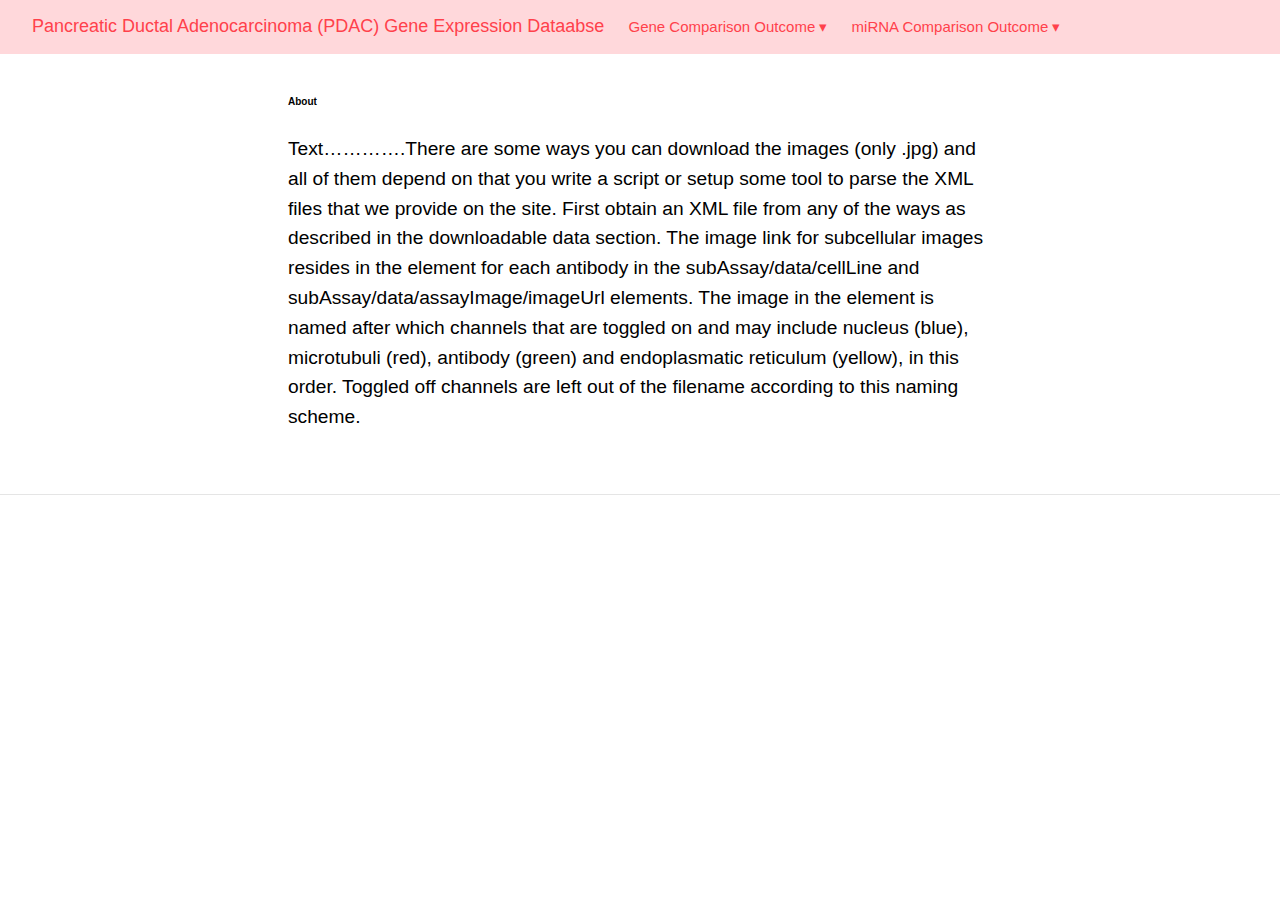
==== commit c34f2b79: "Add files via upload" ====
--- a/index.html
+++ b/index.html
@@ -20,19 +20,19 @@
 
 <style type="text/css">code{white-space: pre;}</style>
 <style type="text/css" data-origin="pandoc">
-code.sourceCode > span { display: inline-block; line-height: 1.25; }
+pre > code.sourceCode { white-space: pre; position: relative; }
+pre > code.sourceCode > span { display: inline-block; line-height: 1.25; }
+pre > code.sourceCode > span:empty { height: 1.2em; }
+.sourceCode { overflow: visible; }
 code.sourceCode > span { color: inherit; text-decoration: inherit; }
-code.sourceCode > span:empty { height: 1.2em; }
-.sourceCode { overflow: visible; }
-code.sourceCode { white-space: pre; position: relative; }
 div.sourceCode { margin: 1em 0; }
 pre.sourceCode { margin: 0; }
 @media screen {
 div.sourceCode { overflow: auto; }
 }
 @media print {
-code.sourceCode { white-space: pre-wrap; }
-code.sourceCode > span { text-indent: -5em; padding-left: 5em; }
+pre > code.sourceCode { white-space: pre-wrap; }
+pre > code.sourceCode > span { text-indent: -5em; padding-left: 5em; }
 }
 pre.numberSource code
   { counter-reset: source-line 0; }
@@ -52,7 +52,7 @@
 div.sourceCode
   {   }
 @media screen {
-code.sourceCode > span > a:first-child::before { text-decoration: underline; }
+pre > code.sourceCode > span > a:first-child::before { text-decoration: underline; }
 }
 code span.al { color: #ad0000; } /* Alert */
 code span.an { color: #5e5e5e; } /* Annotation */
@@ -88,39 +88,39 @@
 
   <!--radix_placeholder_meta_tags-->
   <title>Pancreatic Ductal Adenocarcinoma (PDAC) Gene Expression Dataabse: About</title>
-  
+
   <meta property="description" itemprop="description" content="Text.............There are some ways you can download the images (only .jpg) and all of them depend on that you write a script or setup some tool to parse the XML files that we provide on the site.&#10;First obtain an XML file from any of the ways as described in the downloadable data section. The image link for subcellular images resides in the element for each antibody in the subAssay/data/cellLine and subAssay/data/assayImage/imageUrl elements. The image in the element is named after which channels that are toggled on and may include nucleus (blue), microtubuli (red), antibody (green) and endoplasmatic reticulum (yellow), in this order. Toggled off channels are left out of the filename according to this naming scheme."/>
-  
-  
-  
+
+
+
   <!--  https://developers.facebook.com/docs/sharing/webmasters#markup -->
   <meta property="og:title" content="Pancreatic Ductal Adenocarcinoma (PDAC) Gene Expression Dataabse: About"/>
   <meta property="og:type" content="article"/>
   <meta property="og:description" content="Text.............There are some ways you can download the images (only .jpg) and all of them depend on that you write a script or setup some tool to parse the XML files that we provide on the site.&#10;First obtain an XML file from any of the ways as described in the downloadable data section. The image link for subcellular images resides in the element for each antibody in the subAssay/data/cellLine and subAssay/data/assayImage/imageUrl elements. The image in the element is named after which channels that are toggled on and may include nucleus (blue), microtubuli (red), antibody (green) and endoplasmatic reticulum (yellow), in this order. Toggled off channels are left out of the filename according to this naming scheme."/>
   <meta property="og:locale" content="en_US"/>
   <meta property="og:site_name" content="Pancreatic Ductal Adenocarcinoma (PDAC) Gene Expression Dataabse"/>
-  
+
   <!--  https://dev.twitter.com/cards/types/summary -->
   <meta property="twitter:card" content="summary"/>
   <meta property="twitter:title" content="Pancreatic Ductal Adenocarcinoma (PDAC) Gene Expression Dataabse: About"/>
   <meta property="twitter:description" content="Text.............There are some ways you can download the images (only .jpg) and all of them depend on that you write a script or setup some tool to parse the XML files that we provide on the site.&#10;First obtain an XML file from any of the ways as described in the downloadable data section. The image link for subcellular images resides in the element for each antibody in the subAssay/data/cellLine and subAssay/data/assayImage/imageUrl elements. The image in the element is named after which channels that are toggled on and may include nucleus (blue), microtubuli (red), antibody (green) and endoplasmatic reticulum (yellow), in this order. Toggled off channels are left out of the filename according to this naming scheme."/>
-  
+
   <!--/radix_placeholder_meta_tags-->
   <!--radix_placeholder_rmarkdown_metadata-->
-  
+
   <script type="text/json" id="radix-rmarkdown-metadata">
   {"type":"list","attributes":{"names":{"type":"character","attributes":{},"value":["title","output","description"]}},"value":[{"type":"character","attributes":{},"value":["About"]},{"type":"list","attributes":{"names":{"type":"character","attributes":{},"value":["html_document"]}},"value":[{"type":"list","attributes":{"names":{"type":"character","attributes":{},"value":["df_print"]}},"value":[{"type":"character","attributes":{},"value":["paged"]}]}]},{"type":"character","attributes":{},"value":["Text.............There are some ways you can download the images (only .jpg) and all of them depend on that you write a script or setup some tool to parse the XML files that we provide on the site.\nFirst obtain an XML file from any of the ways as described in the downloadable data section. The image link for subcellular images resides in the element for each antibody in the subAssay/data/cellLine and subAssay/data/assayImage/imageUrl elements. The image in the element is named after which channels that are toggled on and may include nucleus (blue), microtubuli (red), antibody (green) and endoplasmatic reticulum (yellow), in this order. Toggled off channels are left out of the filename according to this naming scheme.\n"]}]}
   </script>
   <!--/radix_placeholder_rmarkdown_metadata-->
   <!--radix_placeholder_navigation_in_header-->
   <meta name="distill:offset" content=""/>
-  
+
   <script type="application/javascript">
-  
+
     window.headroom_prevent_pin = false;
-  
+
     window.document.addEventListener("DOMContentLoaded", function (event) {
-  
+
       // initialize headroom for banner
       var header = $('header').get(0);
       var headerHeight = header.offsetHeight;
@@ -137,13 +137,13 @@
       if(window.location.hash)
         headroom.unpin();
       $(header).addClass('headroom--transition');
-  
+
       // offset scroll location for banner on hash change
       // (see: https://github.com/WickyNilliams/headroom.js/issues/38)
       window.addEventListener("hashchange", function(event) {
         window.scrollTo(0, window.pageYOffset - (headerHeight + 25));
       });
-  
+
       // responsive menu
       $('.distill-site-header').each(function(i, val) {
         var topnav = $(this);
@@ -152,7 +152,7 @@
           topnav.toggleClass('responsive');
         });
       });
-  
+
       // nav dropdowns
       $('.nav-dropbtn').click(function(e) {
         $(this).next('.nav-dropdown-content').toggleClass('nav-dropdown-active');
@@ -167,99 +167,99 @@
       });
     });
   </script>
-  
+
   <style type="text/css">
-  
+
   /* Theme (user-documented overrideables for nav appearance) */
-  
+
   .distill-site-nav {
     color: rgba(255, 255, 255, 0.8);
     background-color: #0F2E3D;
     font-size: 15px;
     font-weight: 300;
   }
-  
+
   .distill-site-nav a {
     color: inherit;
     text-decoration: none;
   }
-  
+
   .distill-site-nav a:hover {
     color: white;
   }
-  
+
   @media print {
     .distill-site-nav {
       display: none;
     }
   }
-  
+
   .distill-site-header {
-  
-  }
-  
+
+  }
+
   .distill-site-footer {
-  
-  }
-  
-  
+
+  }
+
+
   /* Site Header */
-  
+
   .distill-site-header {
     width: 100%;
     box-sizing: border-box;
     z-index: 3;
   }
-  
+
   .distill-site-header .nav-left {
     display: inline-block;
     margin-left: 8px;
   }
-  
+
   @media screen and (max-width: 768px) {
     .distill-site-header .nav-left {
       margin-left: 0;
     }
   }
-  
-  
+
+
   .distill-site-header .nav-right {
     float: right;
     margin-right: 8px;
   }
-  
+
   .distill-site-header a,
   .distill-site-header .title {
     display: inline-block;
     text-align: center;
     padding: 14px 10px 14px 10px;
   }
-  
+
   .distill-site-header .title {
     font-size: 18px;
     min-width: 150px;
   }
-  
+
   .distill-site-header .logo {
     padding: 0;
   }
-  
+
   .distill-site-header .logo img {
     display: none;
     max-height: 20px;
     width: auto;
     margin-bottom: -4px;
   }
-  
+
   .distill-site-header .nav-image img {
     max-height: 18px;
     width: auto;
     display: inline-block;
     margin-bottom: -3px;
   }
-  
-  
-  
+
+
+
   @media screen and (min-width: 1000px) {
     .distill-site-header .logo img {
       display: inline-block;
@@ -274,17 +274,17 @@
       padding-left: 12px;
     }
   }
-  
-  
+
+
   .distill-site-header .nav-toggle {
     display: none;
   }
-  
+
   .nav-dropdown {
     display: inline-block;
     position: relative;
   }
-  
+
   .nav-dropdown .nav-dropbtn {
     border: none;
     outline: none;
@@ -298,7 +298,7 @@
     margin-top: 1px;
     z-index: 2;
   }
-  
+
   .nav-dropdown-content {
     display: none;
     position: absolute;
@@ -313,18 +313,18 @@
     padding-top: 4px;
     padding-bottom: 4px;
   }
-  
+
   .nav-dropdown-content hr {
     margin-top: 4px;
     margin-bottom: 4px;
     border: none;
     border-bottom: 1px solid rgba(0, 0, 0, 0.1);
   }
-  
+
   .nav-dropdown-active {
     display: block;
   }
-  
+
   .nav-dropdown-content a, .nav-dropdown-content .nav-dropdown-header {
     color: black;
     padding: 6px 24px;
@@ -332,7 +332,7 @@
     display: block;
     text-align: left;
   }
-  
+
   .nav-dropdown-content .nav-dropdown-header {
     display: block;
     padding: 5px 24px;
@@ -342,21 +342,21 @@
     color: #999999;
     white-space: nowrap;
   }
-  
+
   .nav-dropdown:hover .nav-dropbtn {
     color: white;
   }
-  
+
   .nav-dropdown-content a:hover {
     background-color: #ddd;
     color: black;
   }
-  
+
   .nav-right .nav-dropdown-content {
     margin-left: -45%;
     right: 0;
   }
-  
+
   @media screen and (max-width: 768px) {
     .distill-site-header a, .distill-site-header .nav-dropdown  {display: none;}
     .distill-site-header a.nav-toggle {
@@ -376,8 +376,8 @@
       margin-left: 0;
     }
   }
-  
-  
+
+
   @media screen and (max-width: 768px) {
     .distill-site-header.responsive {position: relative; min-height: 500px; }
     .distill-site-header.responsive a.nav-toggle {
@@ -402,9 +402,9 @@
       text-align: left;
     }
   }
-  
+
   /* Site Footer */
-  
+
   .distill-site-footer {
     width: 100%;
     overflow: hidden;
@@ -415,19 +415,19 @@
     padding-bottom: 30px;
     text-align: center;
   }
-  
+
   /* Headroom */
-  
+
   d-title {
     padding-top: 6rem;
   }
-  
+
   @media print {
     d-title {
       padding-top: 4rem;
     }
   }
-  
+
   .headroom {
     z-index: 1000;
     position: fixed;
@@ -435,36 +435,36 @@
     left: 0;
     right: 0;
   }
-  
+
   .headroom--transition {
     transition: all .4s ease-in-out;
   }
-  
+
   .headroom--unpinned {
     top: -100px;
   }
-  
+
   .headroom--pinned {
     top: 0;
   }
-  
+
   /* adjust viewport for navbar height */
   /* helps vertically center bootstrap (non-distill) content */
   .min-vh-100 {
     min-height: calc(100vh - 100px) !important;
   }
-  
+
   </style>
-  
+
   <script src="site_libs/jquery-3.6.0/jquery-3.6.0.min.js"></script>
   <link href="site_libs/font-awesome-5.1.0/css/all.css" rel="stylesheet"/>
   <link href="site_libs/font-awesome-5.1.0/css/v4-shims.css" rel="stylesheet"/>
   <script src="site_libs/headroom-0.9.4/headroom.min.js"></script>
   <script src="site_libs/autocomplete-0.37.1/autocomplete.min.js"></script>
   <script src="site_libs/fuse-6.4.1/fuse.min.js"></script>
-  
+
   <script type="application/javascript">
-  
+
   function getMeta(metaName) {
     var metas = document.getElementsByTagName('meta');
     for (let i = 0; i < metas.length; i++) {
@@ -474,14 +474,14 @@
     }
     return '';
   }
-  
+
   function offsetURL(url) {
     var offset = getMeta('distill:offset');
     return offset ? offset + '/' + url : url;
   }
-  
+
   function createFuseIndex() {
-  
+
     // create fuse index
     var options = {
       keys: [
@@ -494,7 +494,7 @@
       threshold: 0
     };
     var fuse = new window.Fuse([], options);
-  
+
     // fetch the main search.json
     return fetch(offsetURL('search.json'))
       .then(function(response) {
@@ -524,7 +524,7 @@
               return fuse;
             });
           });
-  
+
         } else {
           return Promise.reject(
             new Error('Unexpected status from search index request: ' +
@@ -533,20 +533,20 @@
         }
       });
   }
-  
+
   window.document.addEventListener("DOMContentLoaded", function (event) {
-  
+
     // get search element (bail if we don't have one)
     var searchEl = window.document.getElementById('distill-search');
     if (!searchEl)
       return;
-  
+
     createFuseIndex()
       .then(function(fuse) {
-  
+
         // make search box visible
         searchEl.classList.remove('hidden');
-  
+
         // initialize autocomplete
         var options = {
           autoselect: true,
@@ -595,19 +595,19 @@
       .catch(function(error) {
         console.log(error);
       });
-  
+
   });
-  
+
   </script>
-  
+
   <style type="text/css">
-  
+
   .nav-search {
     font-size: x-small;
   }
-  
+
   /* Algolioa Autocomplete */
-  
+
   .algolia-autocomplete {
     display: inline-block;
     margin-left: 10px;
@@ -621,8 +621,8 @@
     border: 1px #0F2E3D solid;
     width: 180px;
   }
-  
-  
+
+
   @media screen and (max-width: 768px) {
     .distill-site-nav .algolia-autocomplete {
       display: none;
@@ -638,13 +638,13 @@
       max-height: 400px;
     }
   }
-  
+
   .algolia-autocomplete .aa-input, .algolia-autocomplete .aa-hint {
     width: 90%;
     outline: none;
     border: none;
   }
-  
+
   .algolia-autocomplete .aa-hint {
     color: #999;
   }
@@ -661,30 +661,30 @@
     border: 1px solid #999;
     border-top: none;
   }
-  
+
   .algolia-autocomplete .aa-dropdown-menu .aa-suggestion {
     cursor: pointer;
     padding: 5px 4px;
     border-bottom: 1px solid #eee;
   }
-  
+
   .algolia-autocomplete .aa-dropdown-menu .aa-suggestion:last-of-type {
     border-bottom: none;
     margin-bottom: 2px;
   }
-  
+
   .algolia-autocomplete .aa-dropdown-menu .aa-suggestion .search-item {
     overflow: hidden;
     font-size: 0.8em;
     line-height: 1.4em;
   }
-  
+
   .algolia-autocomplete .aa-dropdown-menu .aa-suggestion .search-item h3 {
     font-size: 1rem;
     margin-block-start: 0;
     margin-block-end: 5px;
   }
-  
+
   .algolia-autocomplete .aa-dropdown-menu .aa-suggestion .search-item-description {
     display: inline-block;
     overflow: hidden;
@@ -692,22 +692,22 @@
     width: 80%;
     margin-right: 4%;
   }
-  
+
   .algolia-autocomplete .aa-dropdown-menu .aa-suggestion .search-item-preview {
     display: inline-block;
     width: 15%;
   }
-  
+
   .algolia-autocomplete .aa-dropdown-menu .aa-suggestion .search-item-preview img {
     height: 3em;
     width: auto;
     display: none;
   }
-  
+
   .algolia-autocomplete .aa-dropdown-menu .aa-suggestion .search-item-preview img[src] {
     display: initial;
   }
-  
+
   .algolia-autocomplete .aa-dropdown-menu .aa-suggestion.aa-cursor {
     background-color: #eee;
   }
@@ -715,47 +715,47 @@
     font-weight: bold;
     font-style: normal;
   }
-  
+
   </style>
-  
-  
+
+
   <!--/radix_placeholder_navigation_in_header-->
   <!--radix_placeholder_distill-->
-  
+
   <style type="text/css">
-  
+
   body {
     background-color: white;
   }
-  
+
   .pandoc-table {
     width: 100%;
   }
-  
+
   .pandoc-table>caption {
     margin-bottom: 10px;
   }
-  
+
   .pandoc-table th:not([align]) {
     text-align: left;
   }
-  
+
   .pagedtable-footer {
     font-size: 15px;
   }
-  
+
   d-byline .byline {
     grid-template-columns: 2fr 2fr;
   }
-  
+
   d-byline .byline h3 {
     margin-block-start: 1.5em;
   }
-  
+
   d-byline .byline .authors-affiliations h3 {
     margin-block-start: 0.5em;
   }
-  
+
   .authors-affiliations .orcid-id {
     width: 16px;
     height:16px;
@@ -764,12 +764,12 @@
     vertical-align: middle;
     padding-bottom: 2px;
   }
-  
+
   d-title .dt-tags {
     margin-top: 1em;
     grid-column: text;
   }
-  
+
   .dt-tags .dt-tag {
     text-decoration: none;
     display: inline-block;
@@ -783,24 +783,24 @@
     text-transform: uppercase;
     font-weight: 500;
   }
-  
+
   d-article table.gt_table td,
   d-article table.gt_table th {
     border-bottom: none;
   }
-  
+
   .html-widget {
     margin-bottom: 2.0em;
   }
-  
+
   .l-screen-inset {
     padding-right: 16px;
   }
-  
+
   .l-screen .caption {
     margin-left: 10px;
   }
-  
+
   .shaded {
     background: rgb(247, 247, 247);
     padding-top: 20px;
@@ -808,75 +808,75 @@
     border-top: 1px solid rgba(0, 0, 0, 0.1);
     border-bottom: 1px solid rgba(0, 0, 0, 0.1);
   }
-  
+
   .shaded .html-widget {
     margin-bottom: 0;
     border: 1px solid rgba(0, 0, 0, 0.1);
   }
-  
+
   .shaded .shaded-content {
     background: white;
   }
-  
+
   .text-output {
     margin-top: 0;
     line-height: 1.5em;
   }
-  
+
   .hidden {
     display: none !important;
   }
-  
+
   d-article {
     padding-top: 2.5rem;
     padding-bottom: 30px;
   }
-  
+
   d-appendix {
     padding-top: 30px;
   }
-  
+
   d-article>p>img {
     width: 100%;
   }
-  
+
   d-article h2 {
     margin: 1rem 0 1.5rem 0;
   }
-  
+
   d-article h3 {
     margin-top: 1.5rem;
   }
-  
+
   d-article iframe {
     border: 1px solid rgba(0, 0, 0, 0.1);
     margin-bottom: 2.0em;
     width: 100%;
   }
-  
+
   /* Tweak code blocks */
-  
+
   d-article div.sourceCode code,
   d-article pre code {
     font-family: Consolas, Monaco, 'Andale Mono', 'Ubuntu Mono', monospace;
   }
-  
+
   d-article pre,
   d-article div.sourceCode,
   d-article div.sourceCode pre {
     overflow: auto;
   }
-  
+
   d-article div.sourceCode {
     background-color: white;
   }
-  
+
   d-article div.sourceCode pre {
     padding-left: 10px;
     font-size: 12px;
     border-left: 2px solid rgba(0,0,0,0.1);
   }
-  
+
   d-article pre {
     font-size: 12px;
     color: black;
@@ -888,50 +888,50 @@
     word-break: normal;
     word-wrap: normal;
     line-height: 1.5;
-  
+
     -moz-tab-size: 4;
     -o-tab-size: 4;
     tab-size: 4;
-  
+
     -webkit-hyphens: none;
     -moz-hyphens: none;
     -ms-hyphens: none;
     hyphens: none;
   }
-  
+
   d-article pre a {
     border-bottom: none;
   }
-  
+
   d-article pre a:hover {
     border-bottom: none;
     text-decoration: underline;
   }
-  
+
   d-article details {
     grid-column: text;
     margin-bottom: 0.8em;
   }
-  
+
   @media(min-width: 768px) {
-  
+
   d-article pre,
   d-article div.sourceCode,
   d-article div.sourceCode pre {
     overflow: visible !important;
   }
-  
+
   d-article div.sourceCode pre {
     padding-left: 18px;
     font-size: 14px;
   }
-  
+
   d-article pre {
     font-size: 14px;
   }
-  
-  }
-  
+
+  }
+
   figure img.external {
     background: white;
     border: 1px solid rgba(0, 0, 0, 0.1);
@@ -939,9 +939,9 @@
     padding: 18px;
     box-sizing: border-box;
   }
-  
+
   /* CSS for d-contents */
-  
+
   .d-contents {
     grid-column: text;
     color: rgba(0,0,0,0.8);
@@ -953,7 +953,7 @@
     padding-left: 0.25em;
     justify-self: start;
   }
-  
+
   @media(min-width: 1000px) {
     .d-contents.d-contents-float {
       height: 0;
@@ -964,82 +964,82 @@
       padding-left: 2em;
     }
   }
-  
+
   .d-contents nav h3 {
     font-size: 18px;
     margin-top: 0;
     margin-bottom: 1em;
   }
-  
+
   .d-contents li {
     list-style-type: none
   }
-  
+
   .d-contents nav > ul {
     padding-left: 0;
   }
-  
+
   .d-contents ul {
     padding-left: 1em
   }
-  
+
   .d-contents nav ul li {
     margin-top: 0.6em;
     margin-bottom: 0.2em;
   }
-  
+
   .d-contents nav a {
     font-size: 13px;
     border-bottom: none;
     text-decoration: none
     color: rgba(0, 0, 0, 0.8);
   }
-  
+
   .d-contents nav a:hover {
     text-decoration: underline solid rgba(0, 0, 0, 0.6)
   }
-  
+
   .d-contents nav > ul > li > a {
     font-weight: 600;
   }
-  
+
   .d-contents nav > ul > li > ul {
     font-weight: inherit;
   }
-  
+
   .d-contents nav > ul > li > ul > li {
     margin-top: 0.2em;
   }
-  
-  
+
+
   .d-contents nav ul {
     margin-top: 0;
     margin-bottom: 0.25em;
   }
-  
+
   .d-article-with-toc h2:nth-child(2) {
     margin-top: 0;
   }
-  
-  
+
+
   /* Figure */
-  
+
   .figure {
     position: relative;
     margin-bottom: 2.5em;
     margin-top: 1.5em;
   }
-  
+
   .figure img {
     width: 100%;
   }
-  
+
   .figure .caption {
     color: rgba(0, 0, 0, 0.6);
     font-size: 12px;
     line-height: 1.5em;
   }
-  
+
   .figure img.external {
     background: white;
     border: 1px solid rgba(0, 0, 0, 0.1);
@@ -1047,42 +1047,42 @@
     padding: 18px;
     box-sizing: border-box;
   }
-  
+
   .figure .caption a {
     color: rgba(0, 0, 0, 0.6);
   }
-  
+
   .figure .caption b,
   .figure .caption strong, {
     font-weight: 600;
     color: rgba(0, 0, 0, 1.0);
   }
-  
+
   /* Citations */
-  
+
   d-article .citation {
     color: inherit;
     cursor: inherit;
   }
-  
+
   div.hanging-indent{
     margin-left: 1em; text-indent: -1em;
   }
-  
+
   /* Citation hover box */
-  
+
   .tippy-box[data-theme~=light-border] {
     background-color: rgba(250, 250, 250, 0.95);
   }
-  
+
   .tippy-content > p {
     margin-bottom: 0;
     padding: 2px;
   }
-  
-  
+
+
   /* Tweak 1000px media break to show more text */
-  
+
   @media(min-width: 1000px) {
     .base-grid,
     distill-header,
@@ -1098,11 +1098,11 @@
       grid-template-columns: [screen-start] 1fr [page-start kicker-start] 80px [middle-start] 50px [text-start kicker-end] 65px 65px 65px 65px 65px 65px 65px 65px [text-end gutter-start] 65px [middle-end] 65px [page-end gutter-end] 1fr [screen-end];
       grid-column-gap: 16px;
     }
-  
+
     .grid {
       grid-column-gap: 16px;
     }
-  
+
     d-article {
       font-size: 1.06rem;
       line-height: 1.7em;
@@ -1111,7 +1111,7 @@
       font-size: 13px;
     }
   }
-  
+
   @media(min-width: 1180px) {
     .base-grid,
     distill-header,
@@ -1127,16 +1127,16 @@
       grid-template-columns: [screen-start] 1fr [page-start kicker-start] 60px [middle-start] 60px [text-start kicker-end] 60px 60px 60px 60px 60px 60px 60px 60px [text-end gutter-start] 60px [middle-end] 60px [page-end gutter-end] 1fr [screen-end];
       grid-column-gap: 32px;
     }
-  
+
     .grid {
       grid-column-gap: 32px;
     }
   }
-  
-  
+
+
   /* Get the citation styles for the appendix (not auto-injected on render since
      we do our own rendering of the citation appendix) */
-  
+
   d-appendix .citation-appendix,
   .d-appendix .citation-appendix {
     font-size: 11px;
@@ -1153,9 +1153,9 @@
     white-space: pre-wrap;
     word-wrap: break-word;
   }
-  
+
   /* Include appendix styles here so they can be overridden */
-  
+
   d-appendix {
     contain: layout style;
     font-size: 0.8em;
@@ -1167,7 +1167,7 @@
     padding-top: 60px;
     padding-bottom: 48px;
   }
-  
+
   d-appendix h3 {
     grid-column: page-start / text-start;
     font-size: 15px;
@@ -1176,59 +1176,59 @@
     margin-bottom: 0;
     color: rgba(0,0,0,0.65);
   }
-  
+
   d-appendix h3 + * {
     margin-top: 1em;
   }
-  
+
   d-appendix ol {
     padding: 0 0 0 15px;
   }
-  
+
   @media (min-width: 768px) {
     d-appendix ol {
       padding: 0 0 0 30px;
       margin-left: -30px;
     }
   }
-  
+
   d-appendix li {
     margin-bottom: 1em;
   }
-  
+
   d-appendix a {
     color: rgba(0, 0, 0, 0.6);
   }
-  
+
   d-appendix > * {
     grid-column: text;
   }
-  
+
   d-appendix > d-footnote-list,
   d-appendix > d-citation-list,
   d-appendix > distill-appendix {
     grid-column: screen;
   }
-  
+
   /* Include footnote styles here so they can be overridden */
-  
+
   d-footnote-list {
     contain: layout style;
   }
-  
+
   d-footnote-list > * {
     grid-column: text;
   }
-  
+
   d-footnote-list a.footnote-backlink {
     color: rgba(0,0,0,0.3);
     padding-left: 0.5em;
   }
-  
-  
-  
+
+
+
   /* Anchor.js */
-  
+
   .anchorjs-link {
     /*transition: all .25s linear; */
     text-decoration: none;
@@ -1239,86 +1239,86 @@
     text-decoration: none;
     border-bottom: none;
   }
-  
+
   /* Social footer */
-  
+
   .social_footer {
     margin-top: 30px;
     margin-bottom: 0;
     color: rgba(0,0,0,0.67);
   }
-  
+
   .disqus-comments {
     margin-right: 30px;
   }
-  
+
   .disqus-comment-count {
     border-bottom: 1px solid rgba(0, 0, 0, 0.4);
     cursor: pointer;
   }
-  
+
   #disqus_thread {
     margin-top: 30px;
   }
-  
+
   .article-sharing a {
     border-bottom: none;
     margin-right: 8px;
   }
-  
+
   .article-sharing a:hover {
     border-bottom: none;
   }
-  
+
   .sidebar-section.subscribe {
     font-size: 12px;
     line-height: 1.6em;
   }
-  
+
   .subscribe p {
     margin-bottom: 0.5em;
   }
-  
-  
+
+
   .article-footer .subscribe {
     font-size: 15px;
     margin-top: 45px;
   }
-  
-  
+
+
   .sidebar-section.custom {
     font-size: 12px;
     line-height: 1.6em;
   }
-  
+
   .custom p {
     margin-bottom: 0.5em;
   }
-  
+
   /* Styles for listing layout (hide title) */
   .layout-listing d-title, .layout-listing .d-title {
     display: none;
   }
-  
+
   /* Styles for posts lists (not auto-injected) */
-  
-  
+
+
   .posts-with-sidebar {
     padding-left: 45px;
     padding-right: 45px;
   }
-  
+
   .posts-list .description h2,
   .posts-list .description p {
     font-family: -apple-system, BlinkMacSystemFont, "Segoe UI", Roboto, Oxygen, Ubuntu, Cantarell, "Fira Sans", "Droid Sans", "Helvetica Neue", Arial, sans-serif;
   }
-  
+
   .posts-list .description h2 {
     font-weight: 700;
     border-bottom: none;
     padding-bottom: 0;
   }
-  
+
   .posts-list h2.post-tag {
     border-bottom: 1px solid rgba(0, 0, 0, 0.2);
     padding-bottom: 12px;
@@ -1327,7 +1327,7 @@
     margin-top: 60px;
     margin-bottom: 24px;
   }
-  
+
   .posts-list .post-preview {
     text-decoration: none;
     overflow: hidden;
@@ -1335,29 +1335,29 @@
     border-bottom: 1px solid rgba(0, 0, 0, 0.1);
     padding: 24px 0;
   }
-  
+
   .post-preview-last {
     border-bottom: none !important;
   }
-  
+
   .posts-list .posts-list-caption {
     grid-column: screen;
     font-weight: 400;
   }
-  
+
   .posts-list .post-preview h2 {
     margin: 0 0 6px 0;
     line-height: 1.2em;
     font-style: normal;
     font-size: 24px;
   }
-  
+
   .posts-list .post-preview p {
     margin: 0 0 12px 0;
     line-height: 1.4em;
     font-size: 16px;
   }
-  
+
   .posts-list .post-preview .thumbnail {
     box-sizing: border-box;
     margin-bottom: 24px;
@@ -1368,32 +1368,32 @@
     width: 100%;
     display: block;
   }
-  
+
   .posts-list .metadata {
     font-size: 12px;
     line-height: 1.4em;
     margin-bottom: 18px;
   }
-  
+
   .posts-list .metadata > * {
     display: inline-block;
   }
-  
+
   .posts-list .metadata .publishedDate {
     margin-right: 2em;
   }
-  
+
   .posts-list .metadata .dt-authors {
     display: block;
     margin-top: 0.3em;
     margin-right: 2em;
   }
-  
+
   .posts-list .dt-tags {
     display: block;
     line-height: 1em;
   }
-  
+
   .posts-list .dt-tags .dt-tag {
     display: inline-block;
     color: rgba(0,0,0,0.6);
@@ -1406,24 +1406,24 @@
     text-transform: uppercase;
     font-weight: 500;
   }
-  
+
   .posts-list img {
     opacity: 1;
   }
-  
+
   .posts-list img[data-src] {
     opacity: 0;
   }
-  
+
   .posts-more {
     clear: both;
   }
-  
-  
+
+
   .posts-sidebar {
     font-size: 16px;
   }
-  
+
   .posts-sidebar h3 {
     font-size: 16px;
     margin-top: 0;
@@ -1431,39 +1431,39 @@
     font-weight: 400;
     text-transform: uppercase;
   }
-  
+
   .sidebar-section {
     margin-bottom: 30px;
   }
-  
+
   .categories ul {
     list-style-type: none;
     margin: 0;
     padding: 0;
   }
-  
+
   .categories li {
     color: rgba(0, 0, 0, 0.8);
     margin-bottom: 0;
   }
-  
+
   .categories li>a {
     border-bottom: none;
   }
-  
+
   .categories li>a:hover {
     border-bottom: 1px solid rgba(0, 0, 0, 0.4);
   }
-  
+
   .categories .active {
     font-weight: 600;
   }
-  
+
   .categories .category-count {
     color: rgba(0, 0, 0, 0.4);
   }
-  
-  
+
+
   @media(min-width: 768px) {
     .posts-list .post-preview h2 {
       font-size: 26px;
@@ -1499,55 +1499,55 @@
       padding-bottom: 24px;
     }
   }
-  
-  
+
+
   /* Improve display for browsers without grid (IE/Edge <= 15) */
-  
+
   .downlevel {
     line-height: 1.6em;
     font-family: -apple-system, BlinkMacSystemFont, "Segoe UI", Roboto, Oxygen, Ubuntu, Cantarell, "Fira Sans", "Droid Sans", "Helvetica Neue", Arial, sans-serif;
     margin: 0;
   }
-  
+
   .downlevel .d-title {
     padding-top: 6rem;
     padding-bottom: 1.5rem;
   }
-  
+
   .downlevel .d-title h1 {
     font-size: 50px;
     font-weight: 700;
     line-height: 1.1em;
     margin: 0 0 0.5rem;
   }
-  
+
   .downlevel .d-title p {
     font-weight: 300;
     font-size: 1.2rem;
     line-height: 1.55em;
     margin-top: 0;
   }
-  
+
   .downlevel .d-byline {
     padding-top: 0.8em;
     padding-bottom: 0.8em;
     font-size: 0.8rem;
     line-height: 1.8em;
   }
-  
+
   .downlevel .section-separator {
     border: none;
     border-top: 1px solid rgba(0, 0, 0, 0.1);
   }
-  
+
   .downlevel .d-article {
     font-size: 1.06rem;
     line-height: 1.7em;
     padding-top: 1rem;
     padding-bottom: 2rem;
   }
-  
-  
+
+
   .downlevel .d-appendix {
     padding-left: 0;
     padding-right: 0;
@@ -1559,11 +1559,11 @@
     padding-top: 40px;
     padding-bottom: 48px;
   }
-  
+
   .downlevel .footnotes ol {
     padding-left: 13px;
   }
-  
+
   .downlevel .base-grid,
   .downlevel .distill-header,
   .downlevel .d-title,
@@ -1580,7 +1580,7 @@
     padding-left: 40px;
     padding-right: 40px;
   }
-  
+
   @media(min-width: 768px) {
     .downlevel .base-grid,
     .downlevel .distill-header,
@@ -1600,14 +1600,14 @@
     max-width: 900px;
   }
   }
-  
+
   .downlevel pre code {
     display: block;
     border-left: 2px solid rgba(0, 0, 0, .1);
     padding: 0 0 0 20px;
     font-size: 14px;
   }
-  
+
   .downlevel code, .downlevel pre {
     color: black;
     background: none;
@@ -1618,27 +1618,27 @@
     word-break: normal;
     word-wrap: normal;
     line-height: 1.5;
-  
+
     -moz-tab-size: 4;
     -o-tab-size: 4;
     tab-size: 4;
-  
+
     -webkit-hyphens: none;
     -moz-hyphens: none;
     -ms-hyphens: none;
     hyphens: none;
   }
-  
+
   .downlevel .posts-list .post-preview {
     color: inherit;
   }
-  
-  
-  
+
+
+
   </style>
-  
+
   <script type="application/javascript">
-  
+
   function is_downlevel_browser() {
     if (bowser.isUnsupportedBrowser({ msie: "12", msedge: "16"},
                                    window.navigator.userAgent)) {
@@ -1647,20 +1647,20 @@
       return window.load_distill_framework === undefined;
     }
   }
-  
+
   // show body when load is complete
   function on_load_complete() {
-  
+
     // add anchors
     if (window.anchors) {
       window.anchors.options.placement = 'left';
       window.anchors.add('d-article > h2, d-article > h3, d-article > h4, d-article > h5');
     }
-  
-  
+
+
     // set body to visible
     document.body.style.visibility = 'visible';
-  
+
     // force redraw for leaflet widgets
     if (window.HTMLWidgets) {
       var maps = window.HTMLWidgets.findAll(".leaflet");
@@ -1673,39 +1673,39 @@
         });
       });
     }
-  
+
     // trigger 'shown' so htmlwidgets resize
     $('d-article').trigger('shown');
   }
-  
+
   function init_distill() {
-  
+
     init_common();
-  
+
     // create front matter
     var front_matter = $('<d-front-matter></d-front-matter>');
     $('#distill-front-matter').wrap(front_matter);
-  
+
     // create d-title
     $('.d-title').changeElementType('d-title');
-  
+
     // create d-byline
     var byline = $('<d-byline></d-byline>');
     $('.d-byline').replaceWith(byline);
-  
+
     // create d-article
     var article = $('<d-article></d-article>');
     $('.d-article').wrap(article).children().unwrap();
-  
+
     // move posts container into article
     $('.posts-container').appendTo($('d-article'));
-  
+
     // create d-appendix
     $('.d-appendix').changeElementType('d-appendix');
-  
+
     // flag indicating that we have appendix items
     var appendix = $('.appendix-bottom').children('h3').length > 0;
-  
+
     // replace footnotes with <d-footnote>
     $('.footnote-ref').each(function(i, val) {
       appendix = true;
@@ -1721,10 +1721,10 @@
     });
     // remove footnotes
     $('.footnotes').remove();
-  
+
     // move refs into #references-listing
     $('#references-listing').replaceWith($('#refs'));
-  
+
     $('h1.appendix, h2.appendix').each(function(i, val) {
       $(this).changeElementType('h3');
     });
@@ -1734,16 +1734,16 @@
       appendix = true;
       $(this).nextUntil($('h1, h2, h3')).addBack().appendTo($('d-appendix'));
     });
-  
+
     // show d-appendix if we have appendix content
     $("d-appendix").css('display', appendix ? 'grid' : 'none');
-  
+
     // localize layout chunks to just output
     $('.layout-chunk').each(function(i, val) {
-  
+
       // capture layout
       var layout = $(this).attr('data-layout');
-  
+
       // apply layout to markdown level block elements
       var elements = $(this).children().not('details, div.sourceCode, pre, script');
       elements.each(function(i, el) {
@@ -1756,40 +1756,40 @@
           $(this).wrap(layout_div);
         }
       });
-  
-  
+
+
       // unwrap the layout-chunk div
       $(this).children().unwrap();
     });
-  
+
     // remove code block used to force  highlighting css
     $('.distill-force-highlighting-css').parent().remove();
-  
+
     // remove empty line numbers inserted by pandoc when using a
     // custom syntax highlighting theme
     $('code.sourceCode a:empty').remove();
-  
+
     // load distill framework
     load_distill_framework();
-  
+
     // wait for window.distillRunlevel == 4 to do post processing
     function distill_post_process() {
-  
+
       if (!window.distillRunlevel || window.distillRunlevel < 4)
         return;
-  
+
       // hide author/affiliations entirely if we have no authors
       var front_matter = JSON.parse($("#distill-front-matter").html());
       var have_authors = front_matter.authors && front_matter.authors.length > 0;
       if (!have_authors)
         $('d-byline').addClass('hidden');
-  
+
       // article with toc class
       $('.d-contents').parent().addClass('d-article-with-toc');
-  
+
       // strip links that point to #
       $('.authors-affiliations').find('a[href="#"]').removeAttr('href');
-  
+
       // add orcid ids
       $('.authors-affiliations').find('.author').each(function(i, el) {
         var orcid_id = front_matter.authors[i].orcidID;
@@ -1804,12 +1804,12 @@
           $(this).append(a);
         }
       });
-  
+
       // hide elements of author/affiliations grid that have no value
       function hide_byline_column(caption) {
         $('d-byline').find('h3:contains("' + caption + '")').parent().css('visibility', 'hidden');
       }
-  
+
       // affiliations
       var have_affiliations = false;
       for (var i = 0; i<front_matter.authors.length; ++i) {
@@ -1821,11 +1821,11 @@
       }
       if (!have_affiliations)
         $('d-byline').find('h3:contains("Affiliations")').css('visibility', 'hidden');
-  
+
       // published date
       if (!front_matter.publishedDate)
         hide_byline_column("Published");
-  
+
       // document object identifier
       var doi = $('d-byline').find('h3:contains("DOI")');
       var doi_p = doi.next().empty();
@@ -1845,22 +1845,22 @@
            .html(front_matter.doi)
            .appendTo(doi_p);
       }
-  
+
        // change plural form of authors/affiliations
       if (front_matter.authors.length === 1) {
         var grid = $('.authors-affiliations');
         grid.children('h3:contains("Authors")').text('Author');
         grid.children('h3:contains("Affiliations")').text('Affiliation');
       }
-  
+
       // remove d-appendix and d-footnote-list local styles
       $('d-appendix > style:first-child').remove();
       $('d-footnote-list > style:first-child').remove();
-  
+
       // move appendix-bottom entries to the bottom
       $('.appendix-bottom').appendTo('d-appendix').children().unwrap();
       $('.appendix-bottom').remove();
-  
+
       // hoverable references
       $('span.citation[data-cites]').each(function() {
         var refs = $(this).attr('data-cites').split(" ");
@@ -1877,39 +1877,39 @@
           placement: 'bottom-start'
         });
       });
-  
+
       // clear polling timer
       clearInterval(tid);
-  
+
       // show body now that everything is ready
       on_load_complete();
     }
-  
+
     var tid = setInterval(distill_post_process, 50);
     distill_post_process();
-  
-  }
-  
+
+  }
+
   function init_downlevel() {
-  
+
     init_common();
-  
+
      // insert hr after d-title
     $('.d-title').after($('<hr class="section-separator"/>'));
-  
+
     // check if we have authors
     var front_matter = JSON.parse($("#distill-front-matter").html());
     var have_authors = front_matter.authors && front_matter.authors.length > 0;
-  
+
     // manage byline/border
     if (!have_authors)
       $('.d-byline').remove();
     $('.d-byline').after($('<hr class="section-separator"/>'));
     $('.d-byline a').remove();
-  
+
     // remove toc
     $('.d-contents').remove();
-  
+
     // move appendix elements
     $('h1.appendix, h2.appendix').each(function(i, val) {
       $(this).changeElementType('h3');
@@ -1917,62 +1917,62 @@
     $('h3.appendix').each(function(i, val) {
       $(this).nextUntil($('h1, h2, h3')).addBack().appendTo($('.d-appendix'));
     });
-  
-  
+
+
     // inject headers into references and footnotes
     var refs_header = $('<h3></h3>');
     refs_header.text('References');
     $('#refs').prepend(refs_header);
-  
+
     var footnotes_header = $('<h3></h3');
     footnotes_header.text('Footnotes');
     $('.footnotes').children('hr').first().replaceWith(footnotes_header);
-  
+
     // move appendix-bottom entries to the bottom
     $('.appendix-bottom').appendTo('.d-appendix').children().unwrap();
     $('.appendix-bottom').remove();
-  
+
     // remove appendix if it's empty
     if ($('.d-appendix').children().length === 0)
       $('.d-appendix').remove();
-  
+
     // prepend separator above appendix
     $('.d-appendix').before($('<hr class="section-separator" style="clear: both"/>'));
-  
+
     // trim code
     $('pre>code').each(function(i, val) {
       $(this).html($.trim($(this).html()));
     });
-  
+
     // move posts-container right before article
     $('.posts-container').insertBefore($('.d-article'));
-  
+
     $('body').addClass('downlevel');
-  
+
     on_load_complete();
   }
-  
-  
+
+
   function init_common() {
-  
+
     // jquery plugin to change element types
     (function($) {
       $.fn.changeElementType = function(newType) {
         var attrs = {};
-  
+
         $.each(this[0].attributes, function(idx, attr) {
           attrs[attr.nodeName] = attr.nodeValue;
         });
-  
+
         this.replaceWith(function() {
           return $("<" + newType + "/>", attrs).append($(this).contents());
         });
       };
     })(jQuery);
-  
+
     // prevent underline for linked images
     $('a > img').parent().css({'border-bottom' : 'none'});
-  
+
     // mark non-body figures created by knitr chunks as 100% width
     $('.layout-chunk').each(function(i, val) {
       var figures = $(this).find('img, .html-widget');
@@ -1984,35 +1984,35 @@
           var fig = $(this);
           fig.css('width', fig.attr('width') + 'px');
         });
-  
+
       }
     });
-  
+
     // auto-append index.html to post-preview links in file: protocol
     // and in rstudio ide preview
     $('.post-preview').each(function(i, val) {
       if (window.location.protocol === "file:")
         $(this).attr('href', $(this).attr('href') + "index.html");
     });
-  
+
     // get rid of index.html references in header
     if (window.location.protocol !== "file:") {
       $('.distill-site-header a[href]').each(function(i,val) {
         $(this).attr('href', $(this).attr('href').replace("index.html", "./"));
       });
     }
-  
+
     // add class to pandoc style tables
     $('tr.header').parent('thead').parent('table').addClass('pandoc-table');
     $('.kable-table').children('table').addClass('pandoc-table');
-  
+
     // add figcaption style to table captions
     $('caption').parent('table').addClass("figcaption");
-  
+
     // initialize posts list
     if (window.init_posts_list)
       window.init_posts_list();
-  
+
     // implmement disqus comment link
     $('.disqus-comment-count').click(function() {
       window.headroom_prevent_pin = true;
@@ -2026,31 +2026,31 @@
       }
     });
   }
-  
+
   document.addEventListener('DOMContentLoaded', function() {
     if (is_downlevel_browser())
       init_downlevel();
     else
       window.addEventListener('WebComponentsReady', init_distill);
   });
-  
+
   </script>
-  
+
   <style type="text/css">
   /* base variables */
-  
+
   /* Edit the CSS properties in this file to create a custom
      Distill theme. Only edit values in the right column
      for each row; values shown are the CSS defaults.
      To return any property to the default,
      you may set its value to: unset
      All rows must end with a semi-colon.                      */
-  
+
   /* Optional: embed custom fonts here with `@import`          */
   /* This must remain at the top of this file.                 */
-  
-  
-  
+
+
+
   html {
     /*-- Main font sizes --*/
     --title-size:      50px;
@@ -2070,7 +2070,7 @@
     --body-font:       sans-serif;
     --navbar-font:     sans-serif;  /* websites + blogs only */
   }
-  
+
   /*-- ARTICLE METADATA --*/
   d-byline {
     --heading-size:    0.6rem;
@@ -2078,13 +2078,13 @@
     --body-size:       0.8rem;
     --body-color:      rgba(0, 0, 0, 0.8);
   }
-  
+
   /*-- ARTICLE TABLE OF CONTENTS --*/
   .d-contents {
     --heading-size:    18px;
     --contents-size:   13px;
   }
-  
+
   /*-- ARTICLE APPENDIX --*/
   d-appendix {
     --heading-size:    15px;
@@ -2092,10 +2092,10 @@
     --text-size:       0.8em;
     --text-color:      rgba(0, 0, 0, 0.5);
   }
-  
+
   /*-- WEBSITE HEADER + FOOTER --*/
   /* These properties only apply to Distill sites and blogs  */
-  
+
   .distill-site-header {
     --title-size:       18px;
     --text-color:       rgba(255, 255, 255, 0.8);
@@ -2103,35 +2103,35 @@
     --hover-color:      white;
     --bkgd-color:       #0F2E3D;
   }
-  
+
   .distill-site-footer {
     --text-color:       rgba(255, 255, 255, 0.8);
     --text-size:        15px;
     --hover-color:      white;
     --bkgd-color:       #0F2E3D;
   }
-  
+
   /*-- Additional custom styles --*/
   /* Add any additional CSS rules below                      */
   </style>
   <style type="text/css">
   /* base variables */
-  
+
   /* Edit the CSS properties in this file to create a custom
      Distill theme. Only edit values in the right column
      for each row; values shown are the CSS defaults.
      To return any property to the default,
      you may set its value to: unset
      All rows must end with a semi-colon.                      */
-  
+
   /* Optional: embed custom fonts here with `@import`          */
   /* This must remain at the top of this file.                 */
   @import url('https://fonts.googleapis.com/css2?family=Amiri');
   @import url('https://fonts.googleapis.com/css2?family=Bitter');
   @import url('https://fonts.googleapis.com/css2?family=DM+Mono');
-  
-  
-  
+
+
+
   html {
     /*-- Main font sizes --*/
     --title-size:      10px;
@@ -2151,7 +2151,7 @@
     --body-font:       sans-serif;
     --navbar-font:     sans-serif;  /* websites + blogs only */
   }
-  
+
   /*-- ARTICLE METADATA --*/
   d-byline {
     --heading-size:    0.6rem;
@@ -2159,13 +2159,13 @@
     --body-size:       0.8rem;
     --body-color:      rgba(0, 0, 0, 0.8);
   }
-  
+
   /*-- ARTICLE TABLE OF CONTENTS --*/
   .d-contents {
     --heading-size:    18px;
     --contents-size:   13px;
   }
-  
+
   /*-- ARTICLE APPENDIX --*/
   d-appendix {
     --heading-size:    15px;
@@ -2173,10 +2173,10 @@
     --text-size:       0.8em;
     --text-color:      rgba(0, 0, 0, 0.5);
   }
-  
+
   /*-- WEBSITE HEADER + FOOTER --*/
   /* These properties only apply to Distill sites and blogs  */
-  
+
   .distill-site-header {
     --title-size:       18px;    
     --text-color:       #ff414b; /* edited */
@@ -2184,56 +2184,56 @@
     --hover-color:      #dd424c; /* edited */
     --bkgd-color:       #ffd8db; /* edited */
   }
-  
+
   .distill-site-footer {
     --text-color:       rgba(255, 255, 255, 0.8);
     --text-size:        15px;
     --hover-color:      white;
     --bkgd-color:       #0F2E3D;
   }
-  
+
   /*-- Additional custom styles --*/
   /* Add any additional CSS rules below                      */
   </style>
   <style type="text/css">
   /* base style */
-  
+
   /* FONT FAMILIES */
-  
+
   :root {
     --heading-default: -apple-system, BlinkMacSystemFont, "Segoe UI", Roboto, Oxygen, Ubuntu, Cantarell, "Fira Sans", "Droid Sans", "Helvetica Neue", Arial, sans-serif;
     --mono-default: Consolas, Monaco, 'Andale Mono', 'Ubuntu Mono', monospace;
     --body-default: -apple-system, BlinkMacSystemFont, "Segoe UI", Roboto, Oxygen, Ubuntu, Cantarell, "Fira Sans", "Droid Sans", "Helvetica Neue", Arial, sans-serif;
   }
-  
+
   body,
   .posts-list .post-preview p,
   .posts-list .description p {
     font-family: var(--body-font), var(--body-default);
   }
-  
+
   h1, h2, h3, h4, h5, h6,
   .posts-list .post-preview h2,
   .posts-list .description h2 {
     font-family: var(--heading-font), var(--heading-default);
   }
-  
+
   d-article div.sourceCode code,
   d-article pre code {
     font-family: var(--mono-font), var(--mono-default);
   }
-  
-  
+
+
   /*-- TITLE --*/
   d-title h1,
   .posts-list > h1 {
     color: var(--title-color, black);
   }
-  
+
   d-title h1 {
     font-size: var(--title-size, 50px);
   }
-  
+
   /*-- HEADERS --*/
   d-article h1,
   d-article h2,
@@ -2243,7 +2243,7 @@
   d-article h6 {
     color: var(--header-color, rgba(0, 0, 0, 0.8));
   }
-  
+
   /*-- BODY --*/
   d-article > p,  /* only text inside of <p> tags */
   d-article > ul, /* lists */
@@ -2251,20 +2251,20 @@
     color: var(--body-color, rgba(0, 0, 0, 0.8));
     font-size: var(--body-size, 1.06rem);
   }
-  
-  
+
+
   /*-- CODE --*/
   d-article div.sourceCode code,
   d-article pre code {
     font-size: var(--code-size, 14px);
   }
-  
+
   /*-- ASIDE --*/
   d-article aside {
     font-size: var(--aside-size, 12px);
     color: var(--aside-color, rgba(0, 0, 0, 0.6));
   }
-  
+
   /*-- FIGURE CAPTIONS --*/
   figure .caption,
   figure figcaption,
@@ -2272,84 +2272,85 @@
     font-size: var(--fig-cap-size, 13px);
     color: var(--fig-cap-color, rgba(0, 0, 0, 0.6));
   }
-  
+
   /*-- METADATA --*/
   d-byline h3 {
     font-size: var(--heading-size, 0.6rem);
     color: var(--heading-color, rgba(0, 0, 0, 0.5));
   }
-  
+
   d-byline {
     font-size: var(--body-size, 0.8rem);
     color: var(--body-color, rgba(0, 0, 0, 0.8));
   }
-  
+
   d-byline a,
   d-article d-byline a {
     color: var(--body-color, rgba(0, 0, 0, 0.8));
   }
-  
+
   /*-- TABLE OF CONTENTS --*/
   .d-contents nav h3 {
     font-size: var(--heading-size, 18px);
   }
-  
+
   .d-contents nav a {
     font-size: var(--contents-size, 13px);
   }
-  
+
   /*-- APPENDIX --*/
   d-appendix h3 {
     font-size: var(--heading-size, 15px);
     color: var(--heading-color, rgba(0, 0, 0, 0.65));
   }
-  
+
   d-appendix {
     font-size: var(--text-size, 0.8em);
     color: var(--text-color, rgba(0, 0, 0, 0.5));
   }
-  
+
   d-appendix d-footnote-list a.footnote-backlink {
     color: var(--text-color, rgba(0, 0, 0, 0.5));
   }
-  
+
   /*-- WEBSITE HEADER + FOOTER --*/
   .distill-site-header .title {
     font-size: var(--title-size, 18px);
     font-family: var(--navbar-font), var(--heading-default);
   }
-  
+
   .distill-site-header a,
   .nav-dropdown .nav-dropbtn {
     font-family: var(--navbar-font), var(--heading-default);
   }
-  
+
   .nav-dropdown .nav-dropbtn {
     color: var(--text-color, rgba(255, 255, 255, 0.8));
     font-size: var(--text-size, 15px);
   }
-  
+
   .distill-site-header a:hover,
   .nav-dropdown:hover .nav-dropbtn {
     color: var(--hover-color, white);
   }
-  
+
   .distill-site-header {
     font-size: var(--text-size, 15px);
     color: var(--text-color, rgba(255, 255, 255, 0.8));
     background-color: var(--bkgd-color, #0F2E3D);
   }
-  
+
   .distill-site-footer {
     font-size: var(--text-size, 15px);
     color: var(--text-color, rgba(255, 255, 255, 0.8));
     background-color: var(--bkgd-color, #0F2E3D);
   }
-  
+
   .distill-site-footer a:hover {
     color: var(--hover-color, white);
   }</style>
   <!--/radix_placeholder_distill-->
+  <script src="site_libs/header-attrs-2.12/header-attrs.js"></script>
   <script src="site_libs/popper-2.6.0/popper.min.js"></script>
   <link href="site_libs/tippy-6.2.7/tippy.css" rel="stylesheet" />
   <link href="site_libs/tippy-6.2.7/tippy-light-border.css" rel="stylesheet" />
@@ -2378,20 +2379,32 @@
 <nav class="distill-site-nav distill-site-header">
 <div class="nav-left">
 <a href="index.html" class="title">Pancreatic Ductal Adenocarcinoma (PDAC) Gene Expression Dataabse</a>
-<span class="nav-dropdown-header">Home</span>
-<a href="index.html"></a>
 <div class="nav-dropdown">
 <button class="nav-dropbtn">
-Comparison Outcome
+Gene Comparison Outcome
  
 <span class="down-arrow">&#x25BE;</span>
 </button>
 <div class="nav-dropdown-content">
-<a href="overrall_pdac.html">Overall (PDAC) versus Control</a>
+<a href="overrall_pdac.html">All_(PDAC)_vs_All_Control</a>
 <hr/>
-<a href="female_pdac.html">Female (PDAC) versus Control</a>
+<a href="female_pdac.html">Female_(PDAC)_vs_Female_Control</a>
 <hr/>
-<a href="male_padc.html">Male (PDAC) versus Control</a>
+<a href="male_pdac.html">Male_(PDAC)_vs_Male_Control</a>
+</div>
+</div>
+<div class="nav-dropdown">
+<button class="nav-dropbtn">
+miRNA Comparison Outcome
+ 
+<span class="down-arrow">&#x25BE;</span>
+</button>
+<div class="nav-dropdown-content">
+<a href="mirna_overrall_pdac.html">All_(PDAC)_vs_All_Control</a>
+<hr/>
+<a href="mirna_female_pdac.html">Female_(PDAC)_vs_Female_Control</a>
+<hr/>
+<a href="mirna_male_pdac.html">Male_(PDAC)_vs_Male_Control</a>
 </div>
 </div>
 </div>
@@ -2408,15 +2421,23 @@
 <h1>About</h1>
 <!--radix_placeholder_categories-->
 <!--/radix_placeholder_categories-->
-<p><p>Text………….There are some ways you can download the images (only .jpg) and all of them depend on that you write a script or setup some tool to parse the XML files that we provide on the site. First obtain an XML file from any of the ways as described in the downloadable data section. The image link for subcellular images resides in the element for each antibody in the subAssay/data/cellLine and subAssay/data/assayImage/imageUrl elements. The image in the element is named after which channels that are toggled on and may include nucleus (blue), microtubuli (red), antibody (green) and endoplasmatic reticulum (yellow), in this order. Toggled off channels are left out of the filename according to this naming scheme.</p></p>
+<p><p>Text………….There are some ways you can download the images (only
+.jpg) and all of them depend on that you write a script or setup some
+tool to parse the XML files that we provide on the site. First obtain an
+XML file from any of the ways as described in the downloadable data
+section. The image link for subcellular images resides in the element
+for each antibody in the subAssay/data/cellLine and
+subAssay/data/assayImage/imageUrl elements. The image in the element is
+named after which channels that are toggled on and may include nucleus
+(blue), microtubuli (red), antibody (green) and endoplasmatic reticulum
+(yellow), in this order. Toggled off channels are left out of the
+filename according to this naming scheme.</p></p>
 </div>
 
 
 <div class="d-article">
-<div class="layout-chunk" data-layout="l-body-outset">
-
-</div>
-<div class="sourceCode" id="cb1"><pre class="sourceCode r distill-force-highlighting-css"><code class="sourceCode r"></code></pre></div>
+<div class="sourceCode" id="cb1"><pre
+class="sourceCode r distill-force-highlighting-css"><code class="sourceCode r"></code></pre></div>
 <!--radix_placeholder_article_footer-->
 <!--/radix_placeholder_article_footer-->
 </div>
